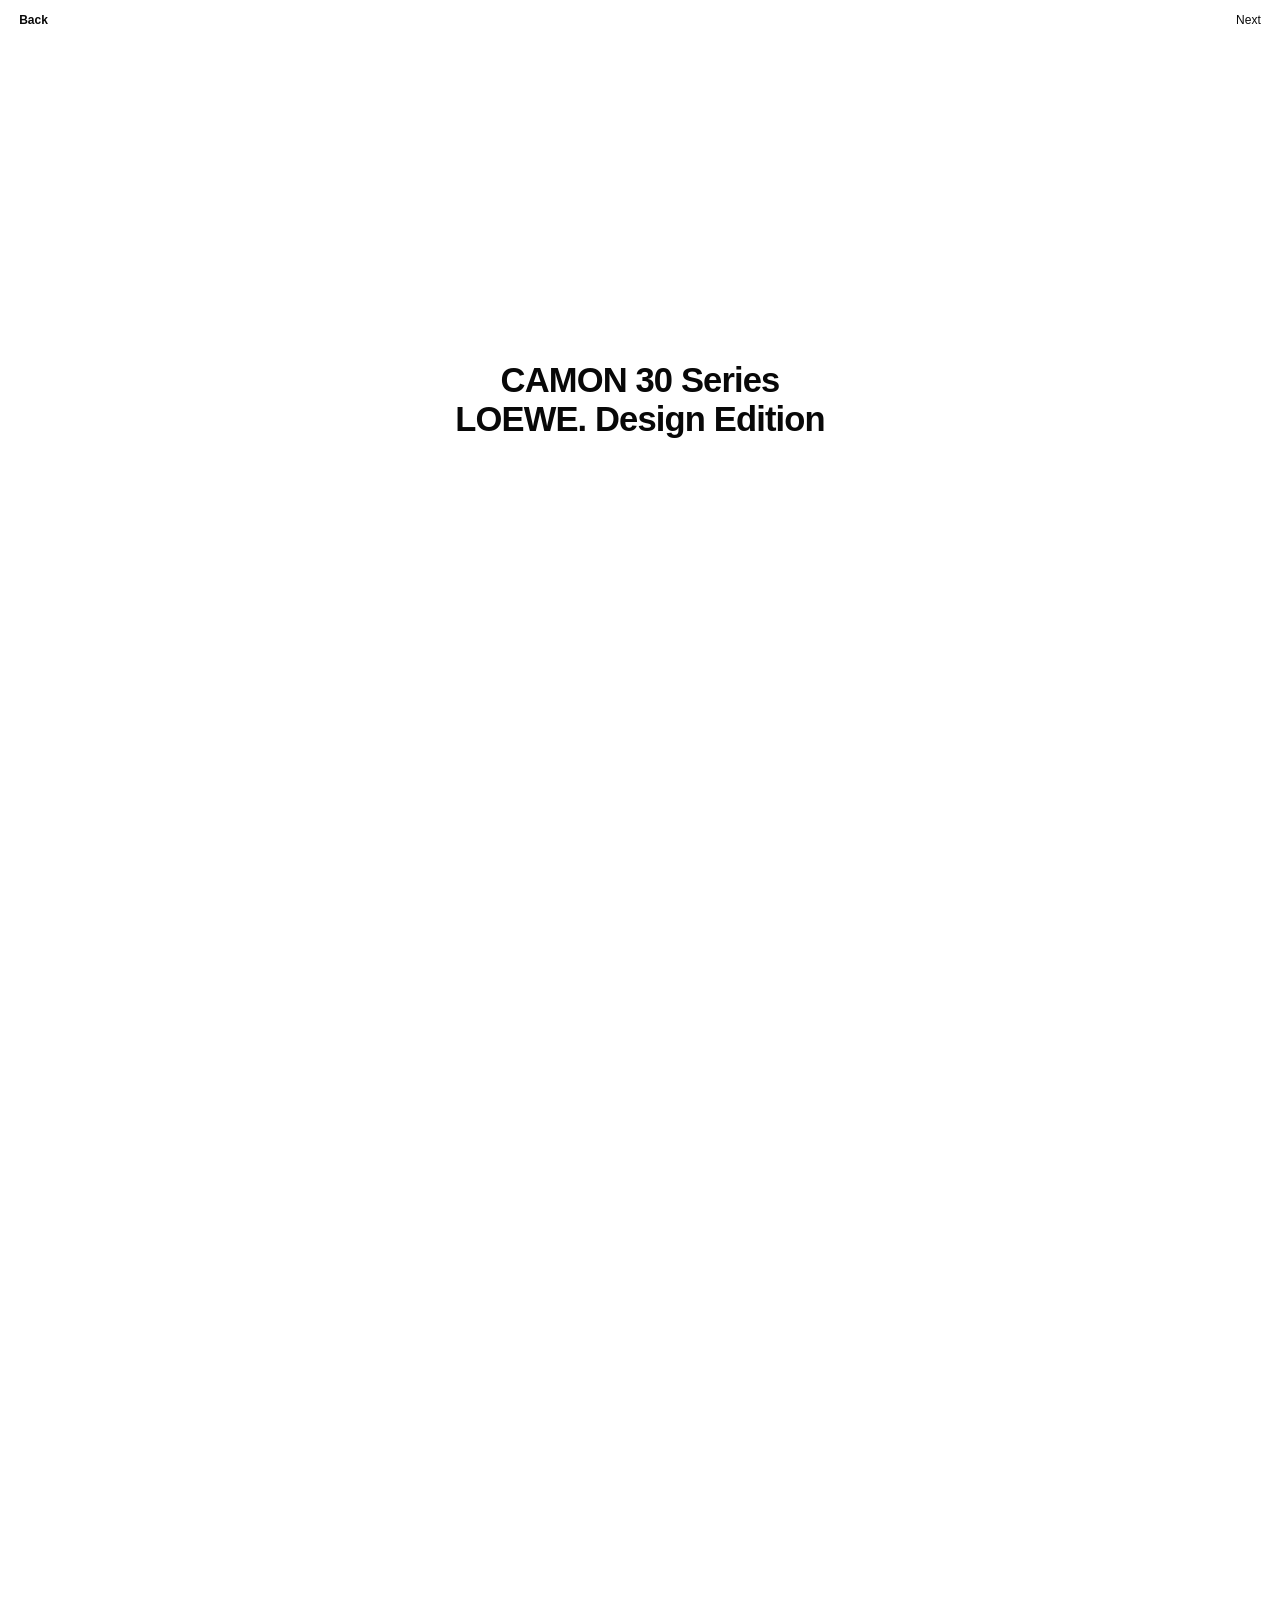
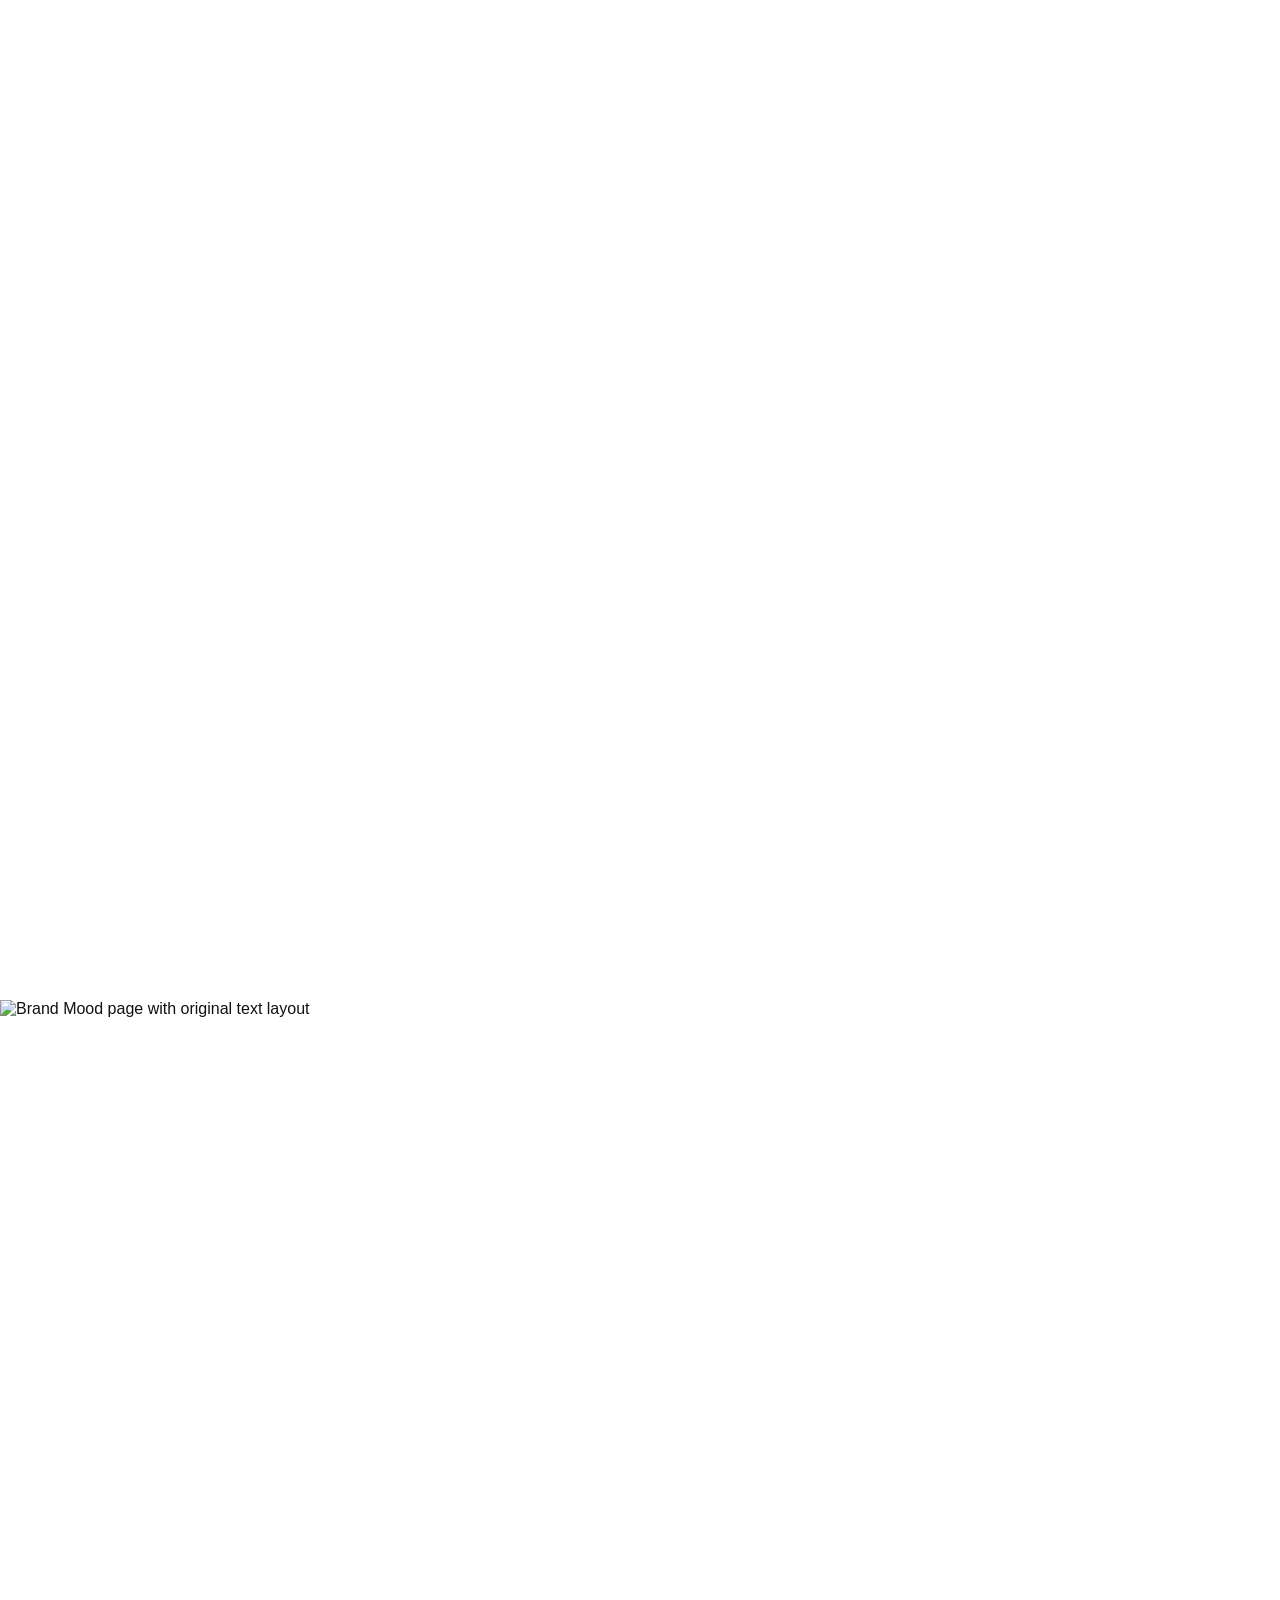
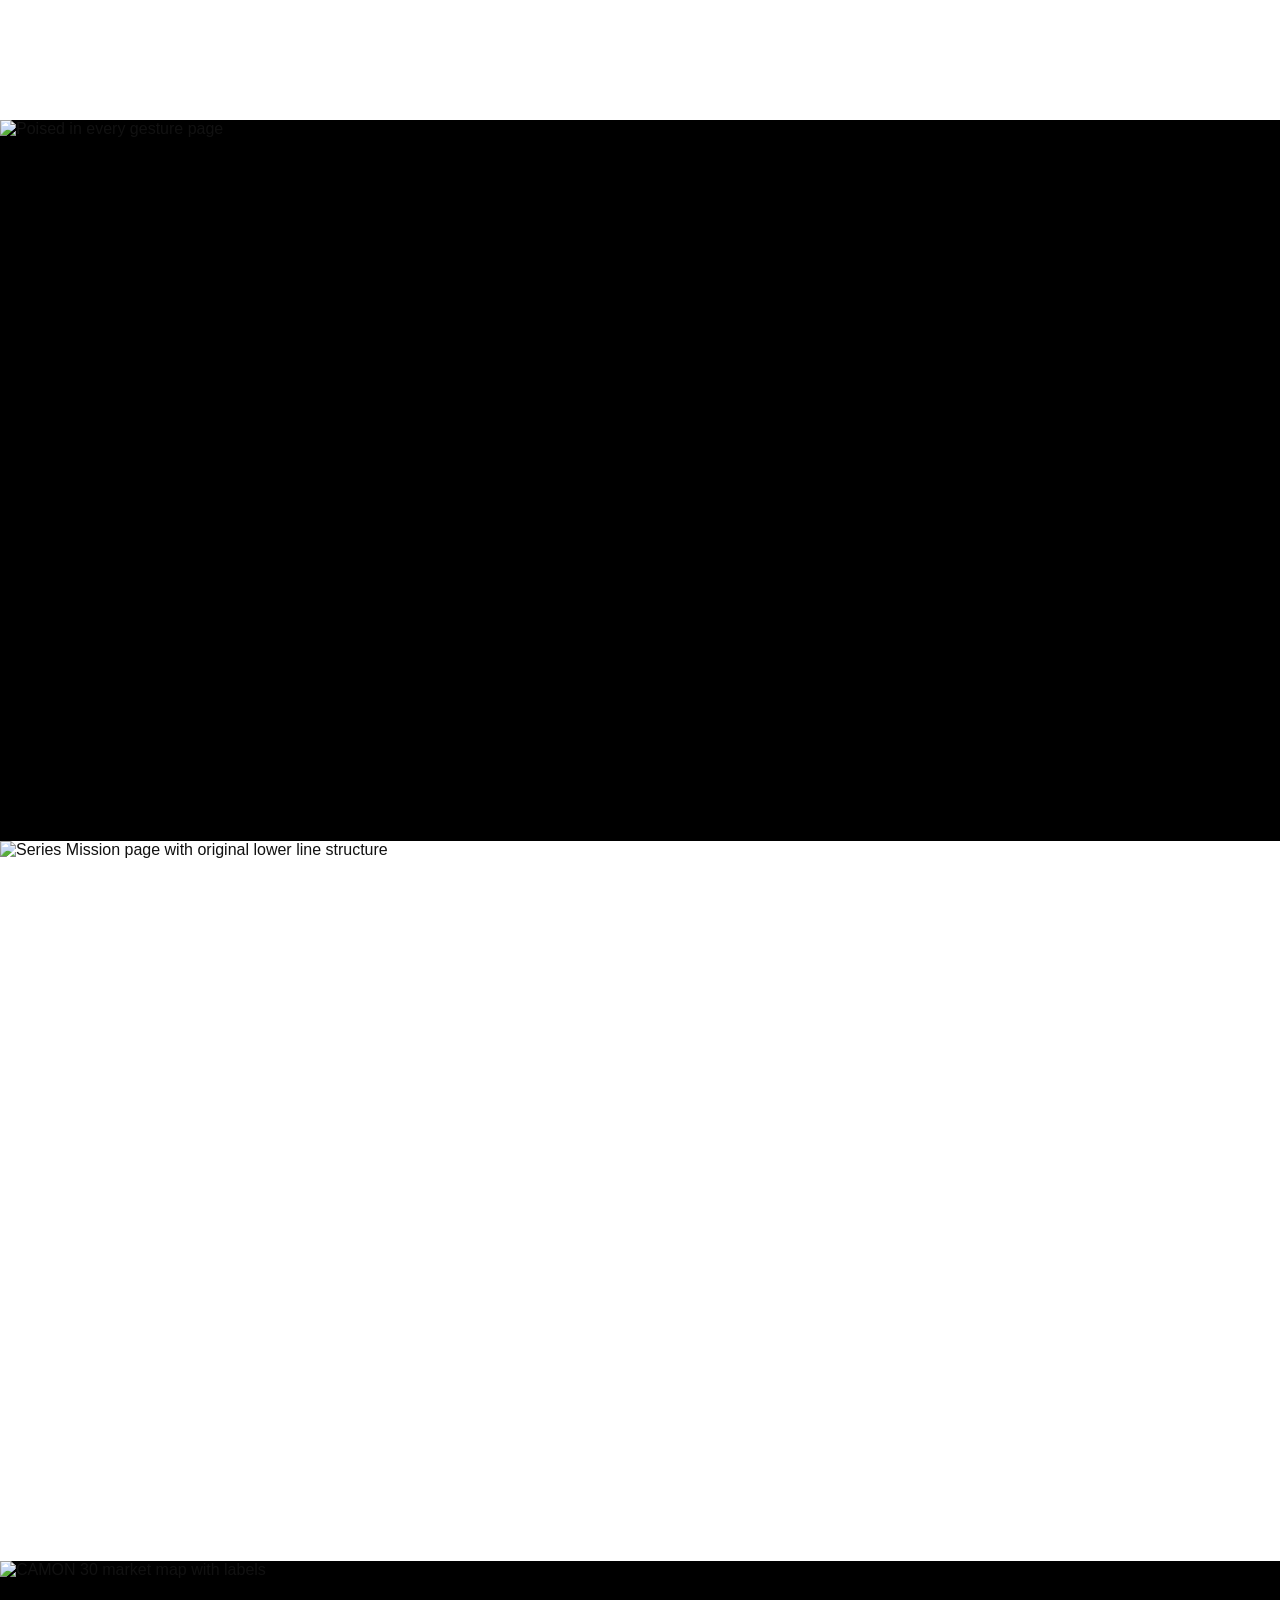
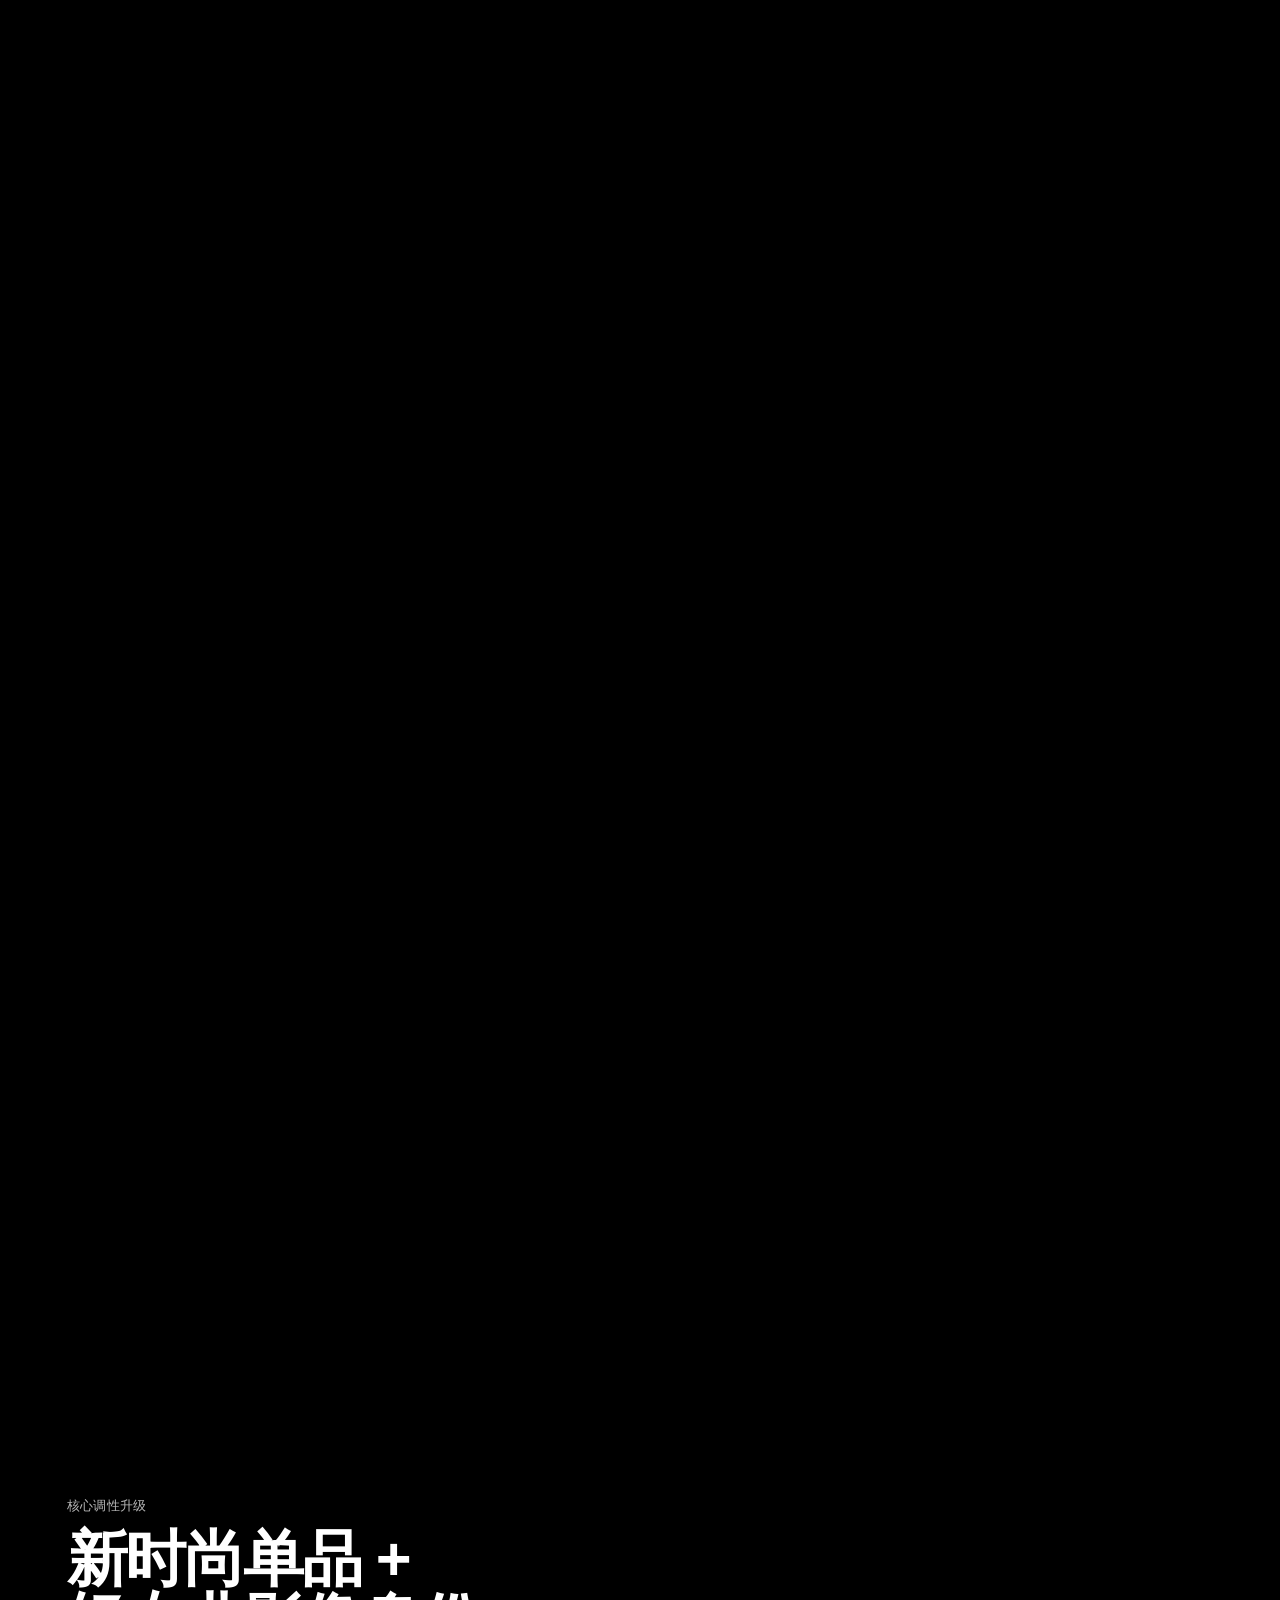
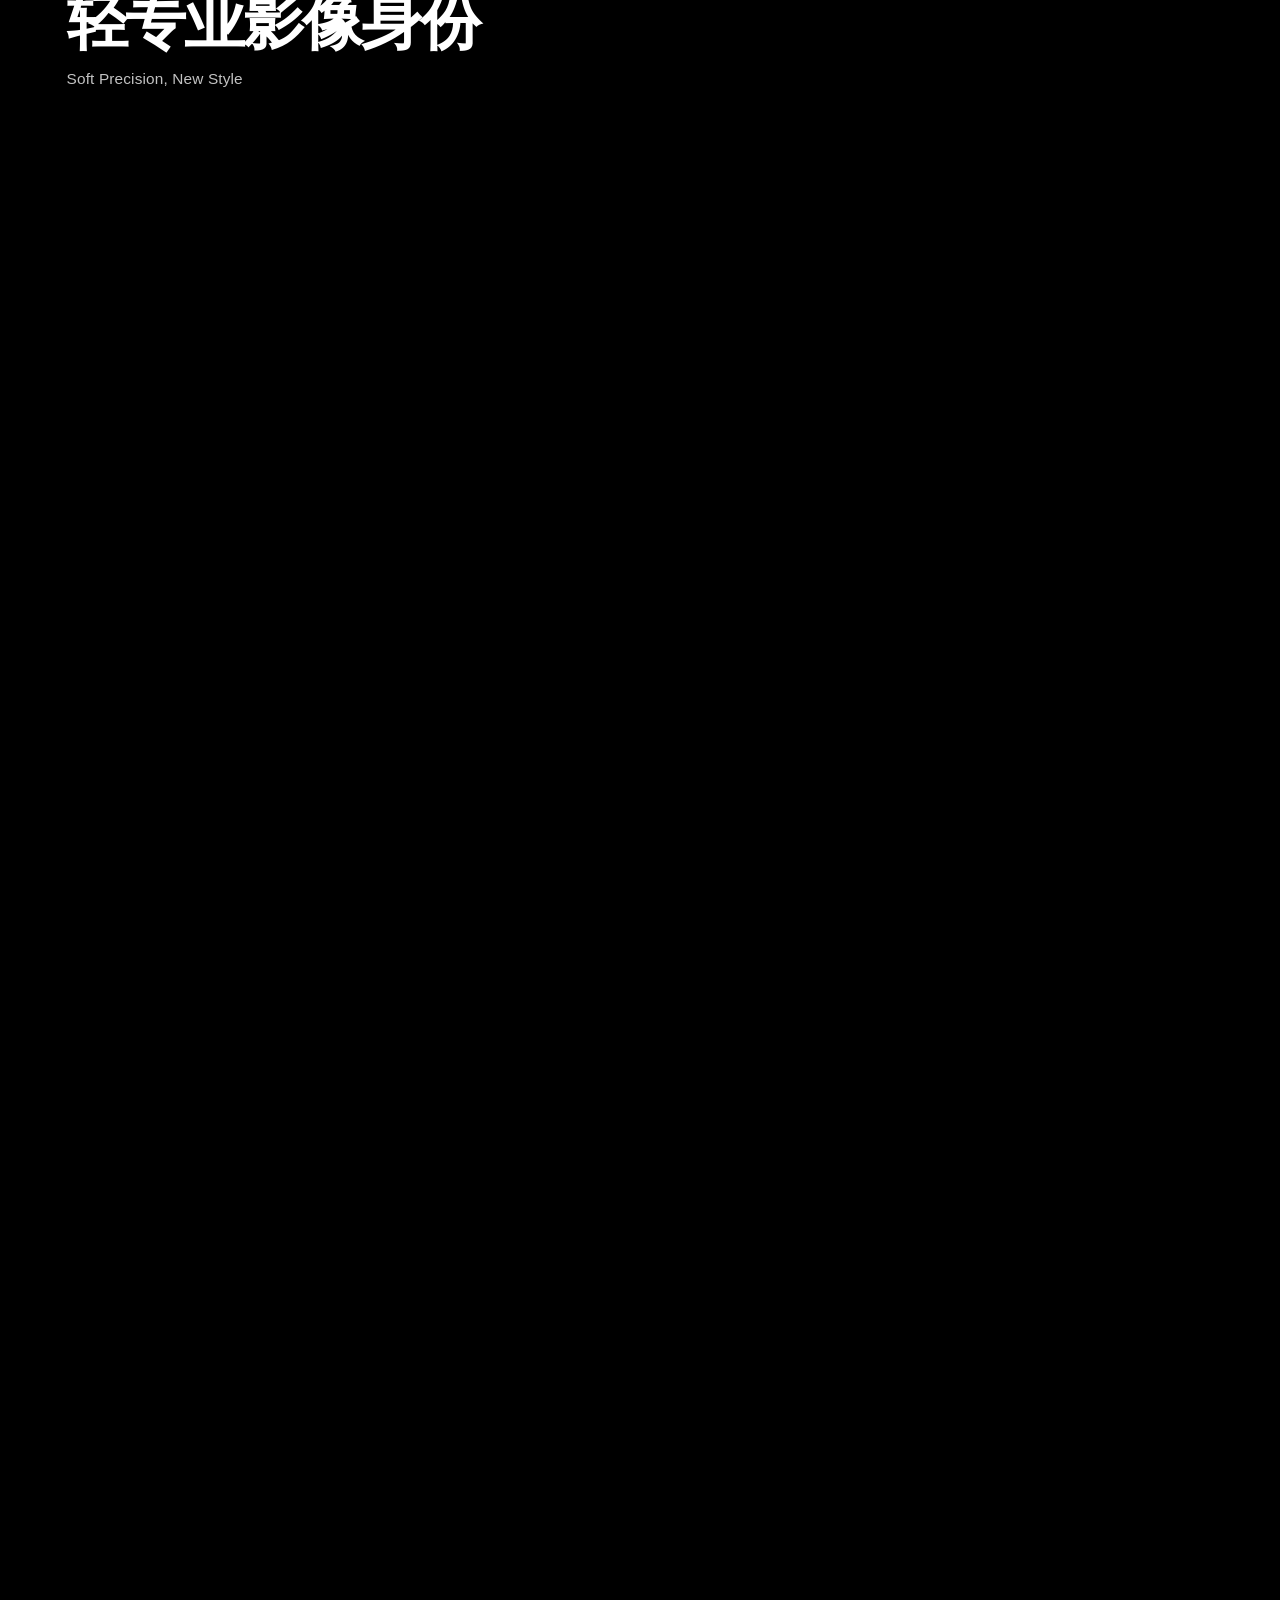
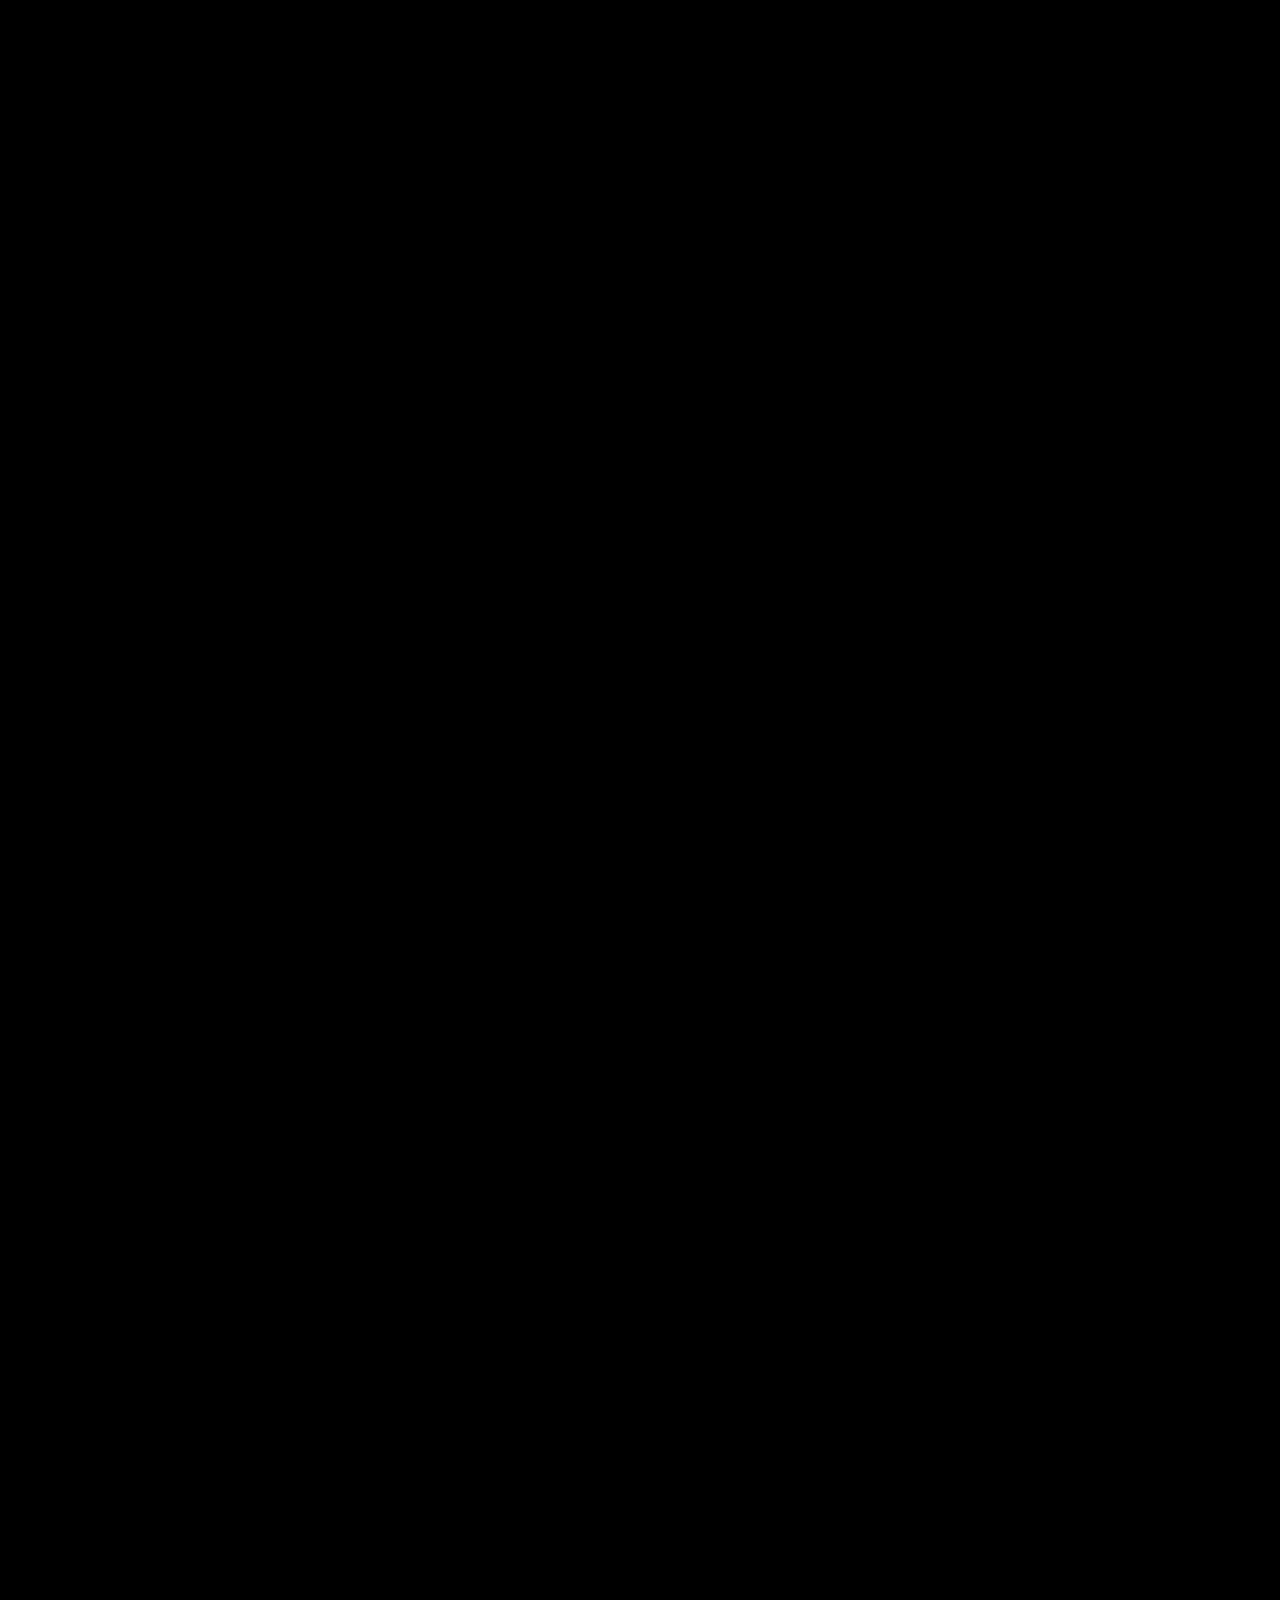
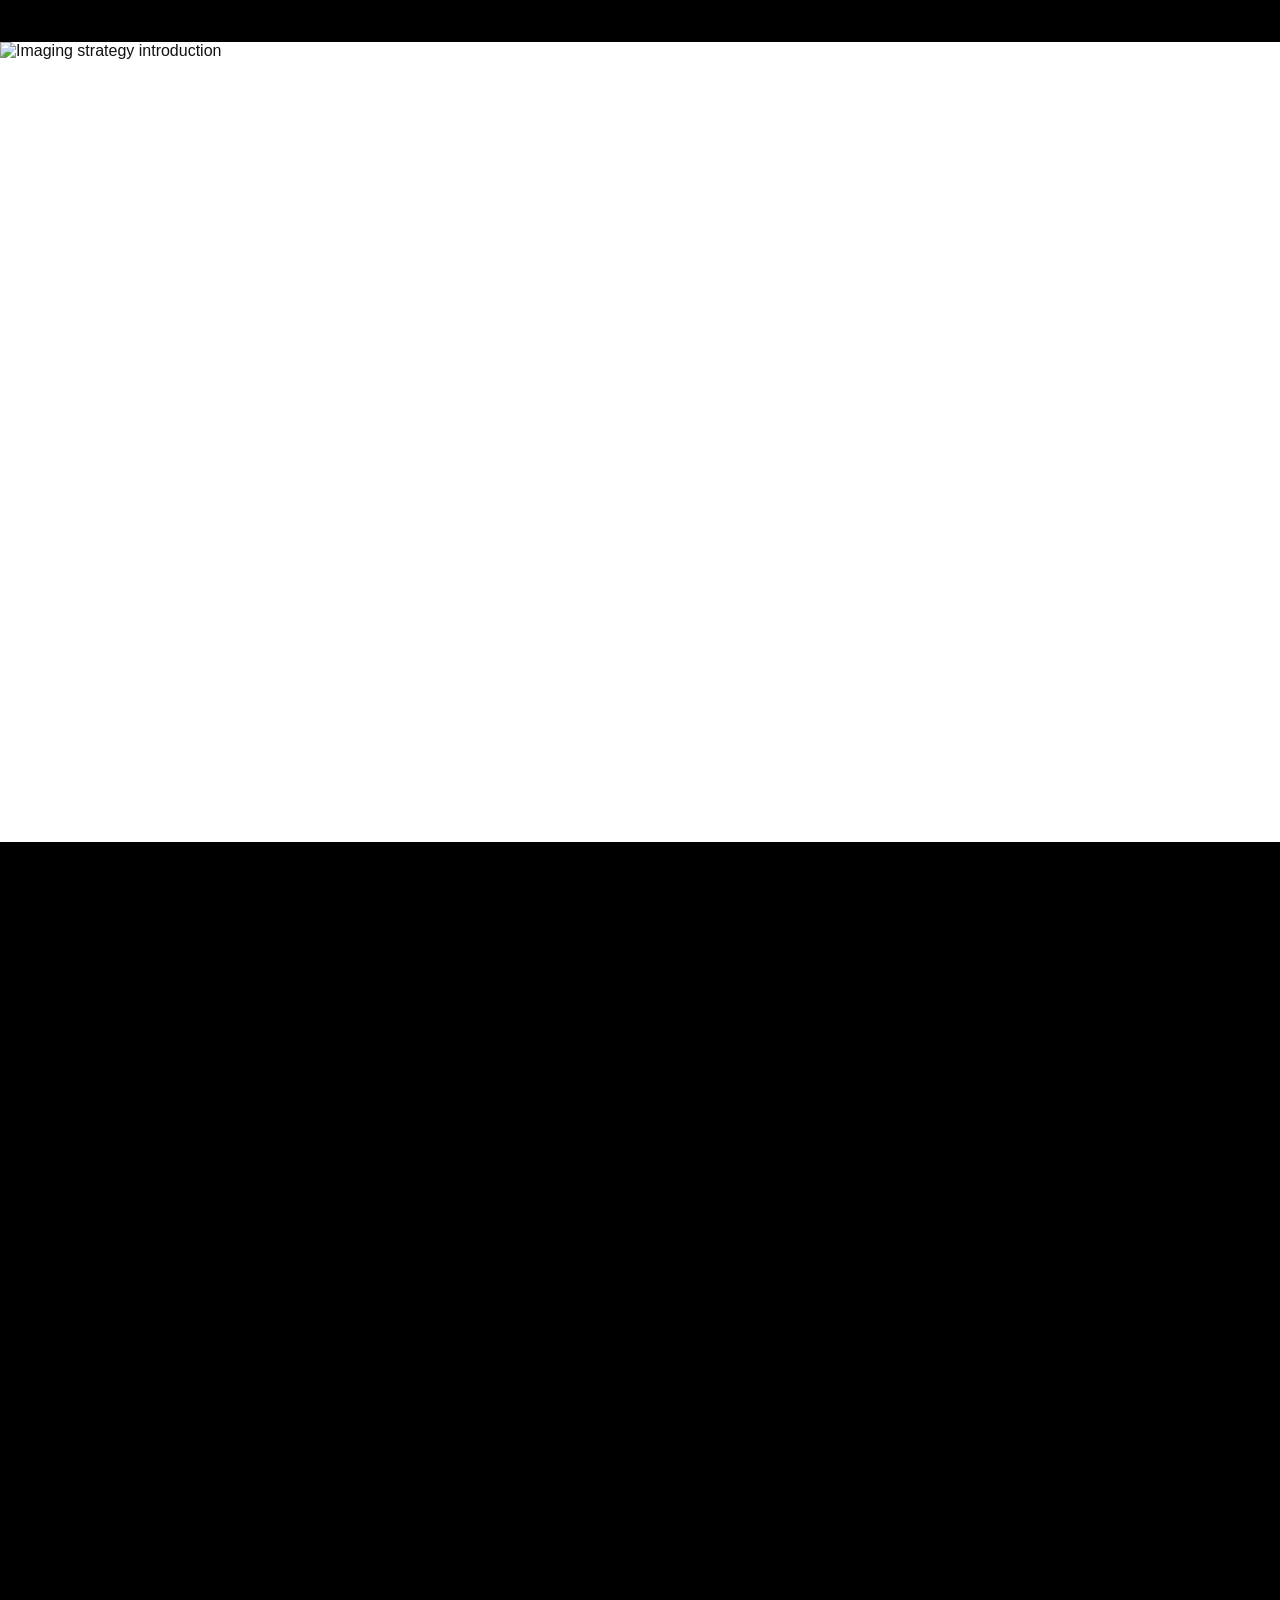
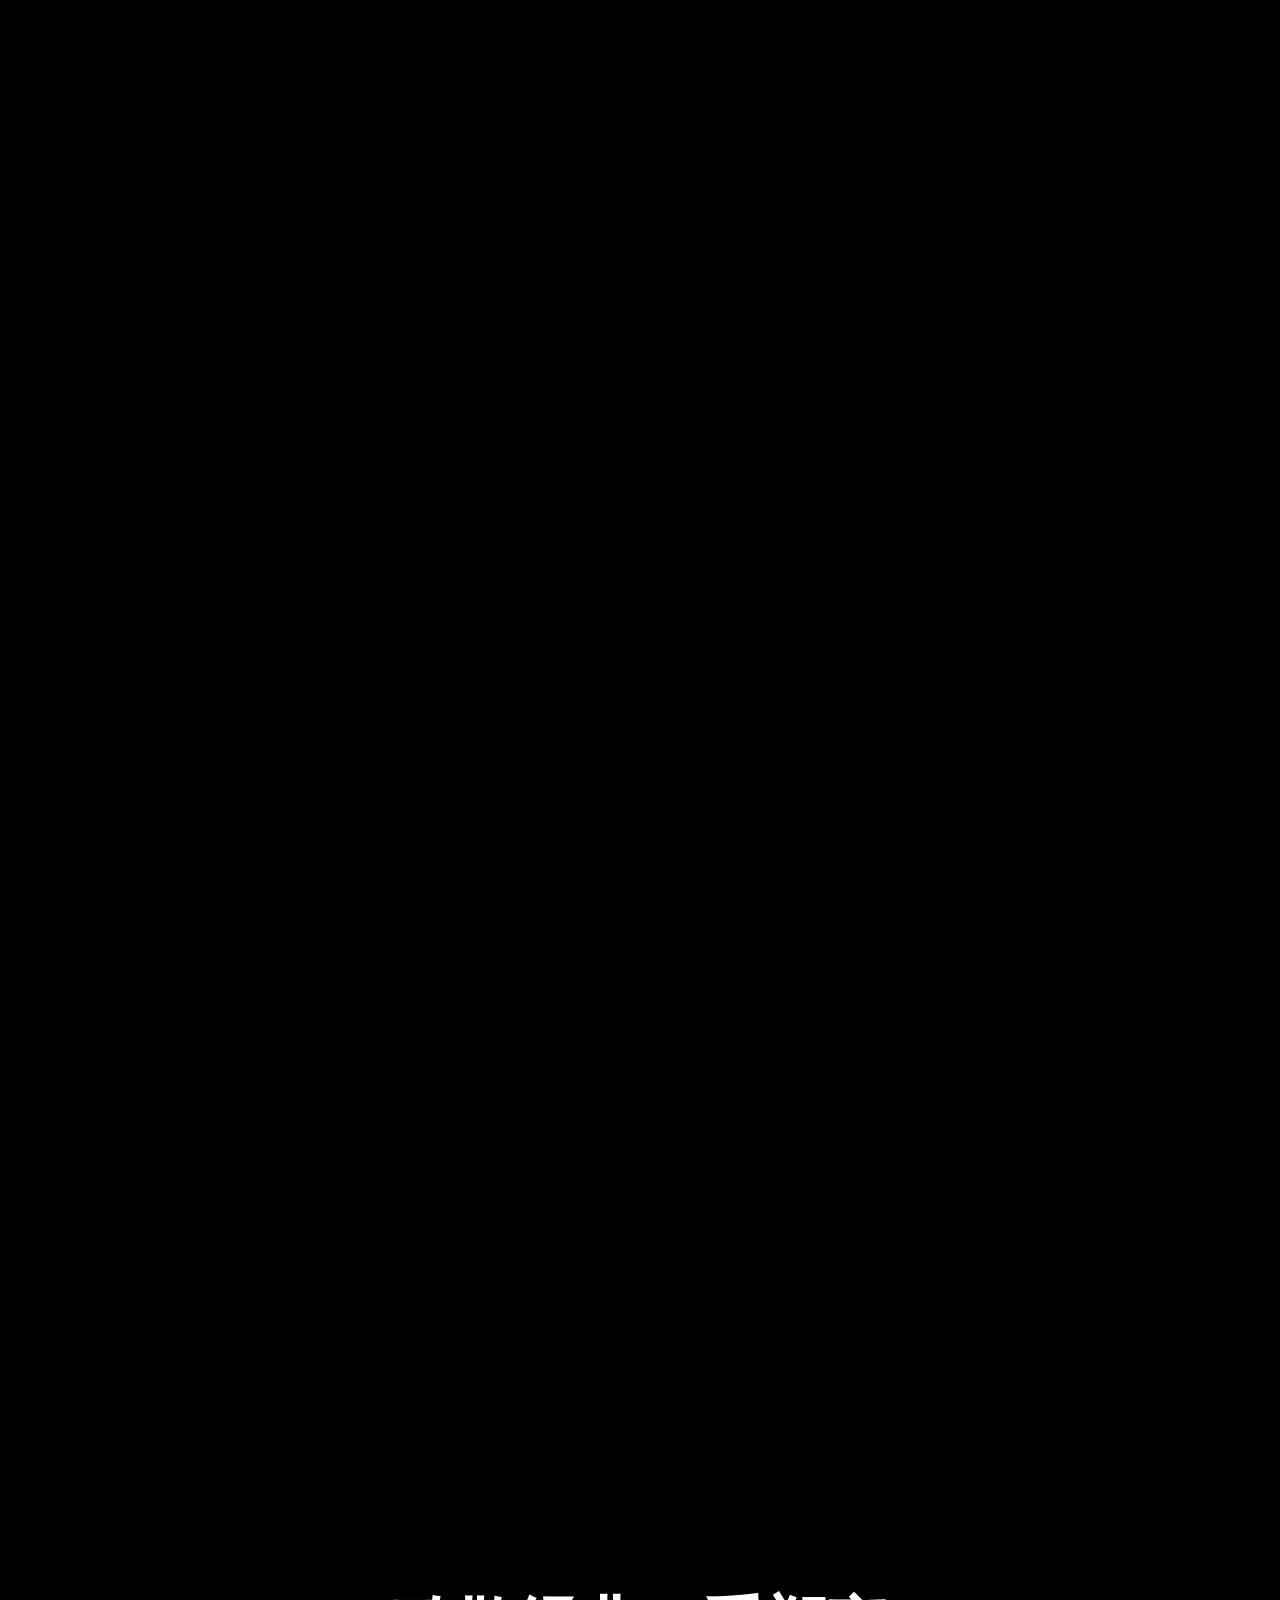
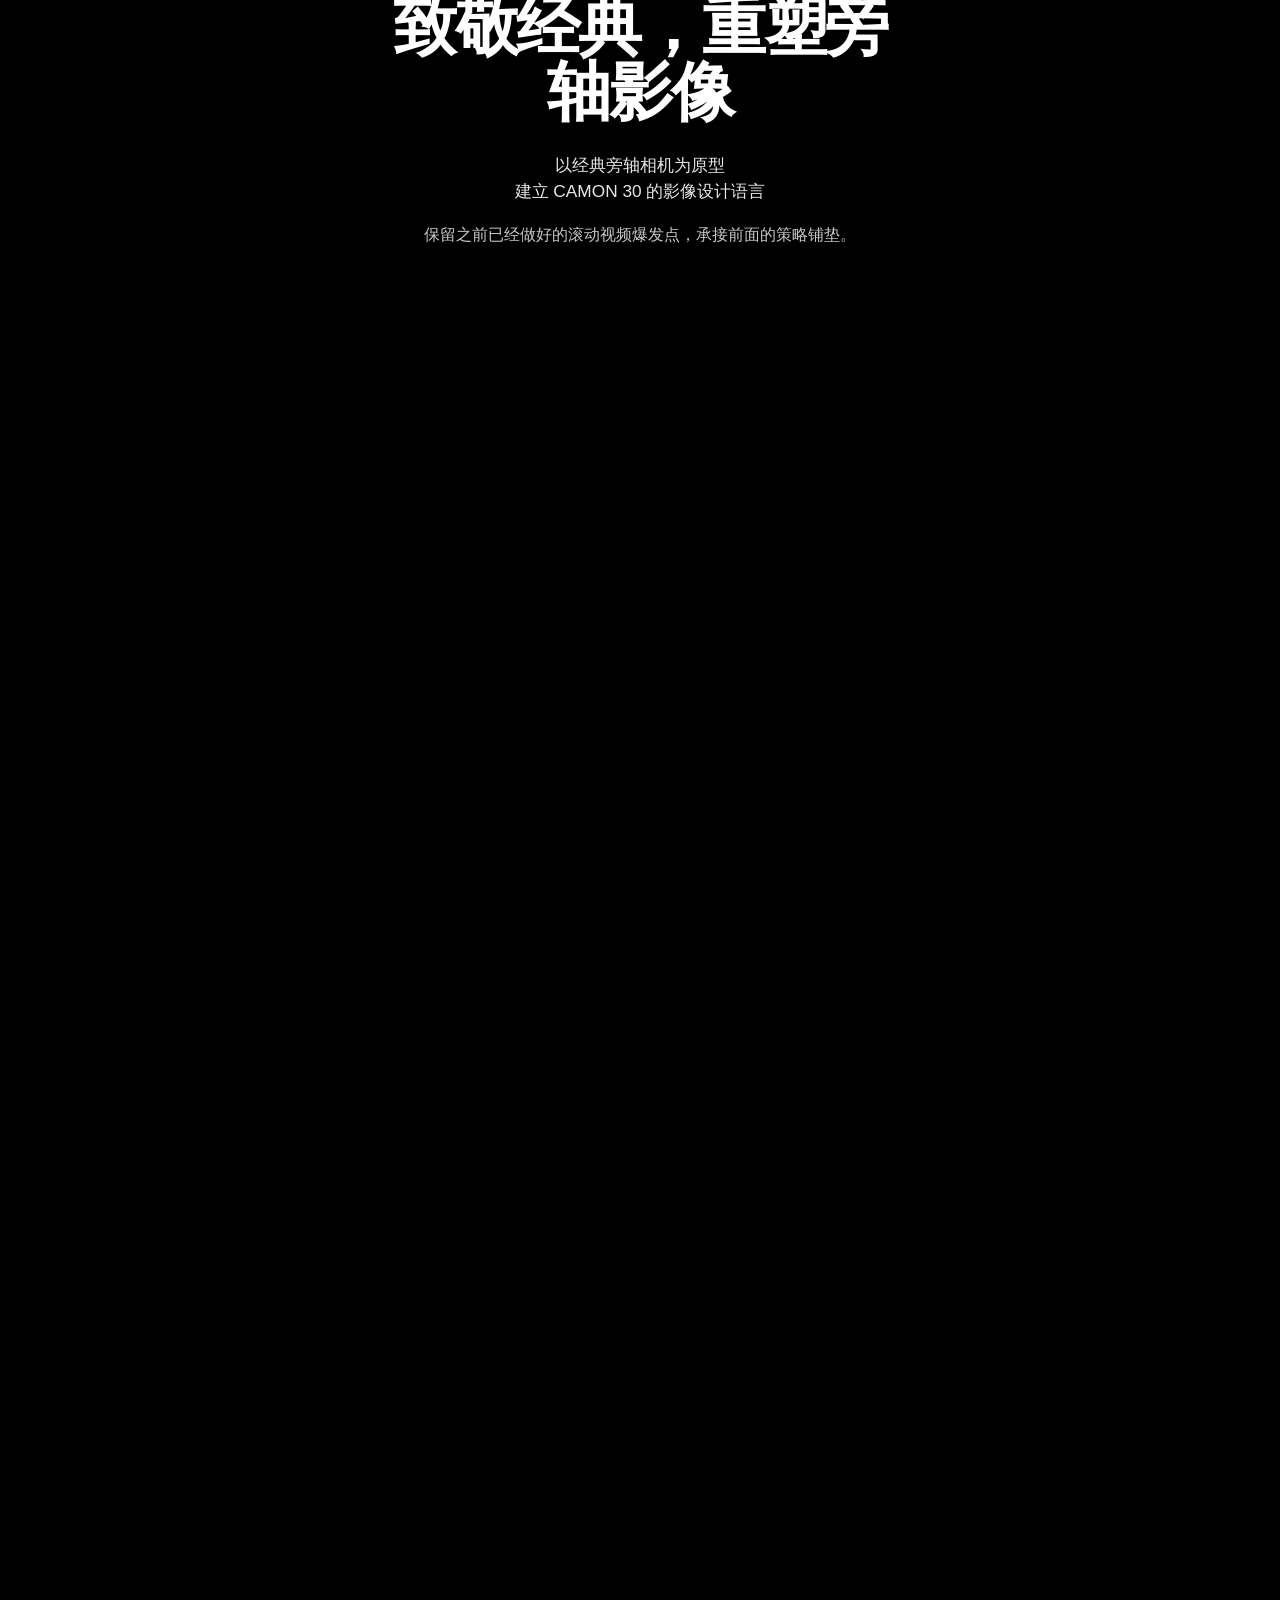
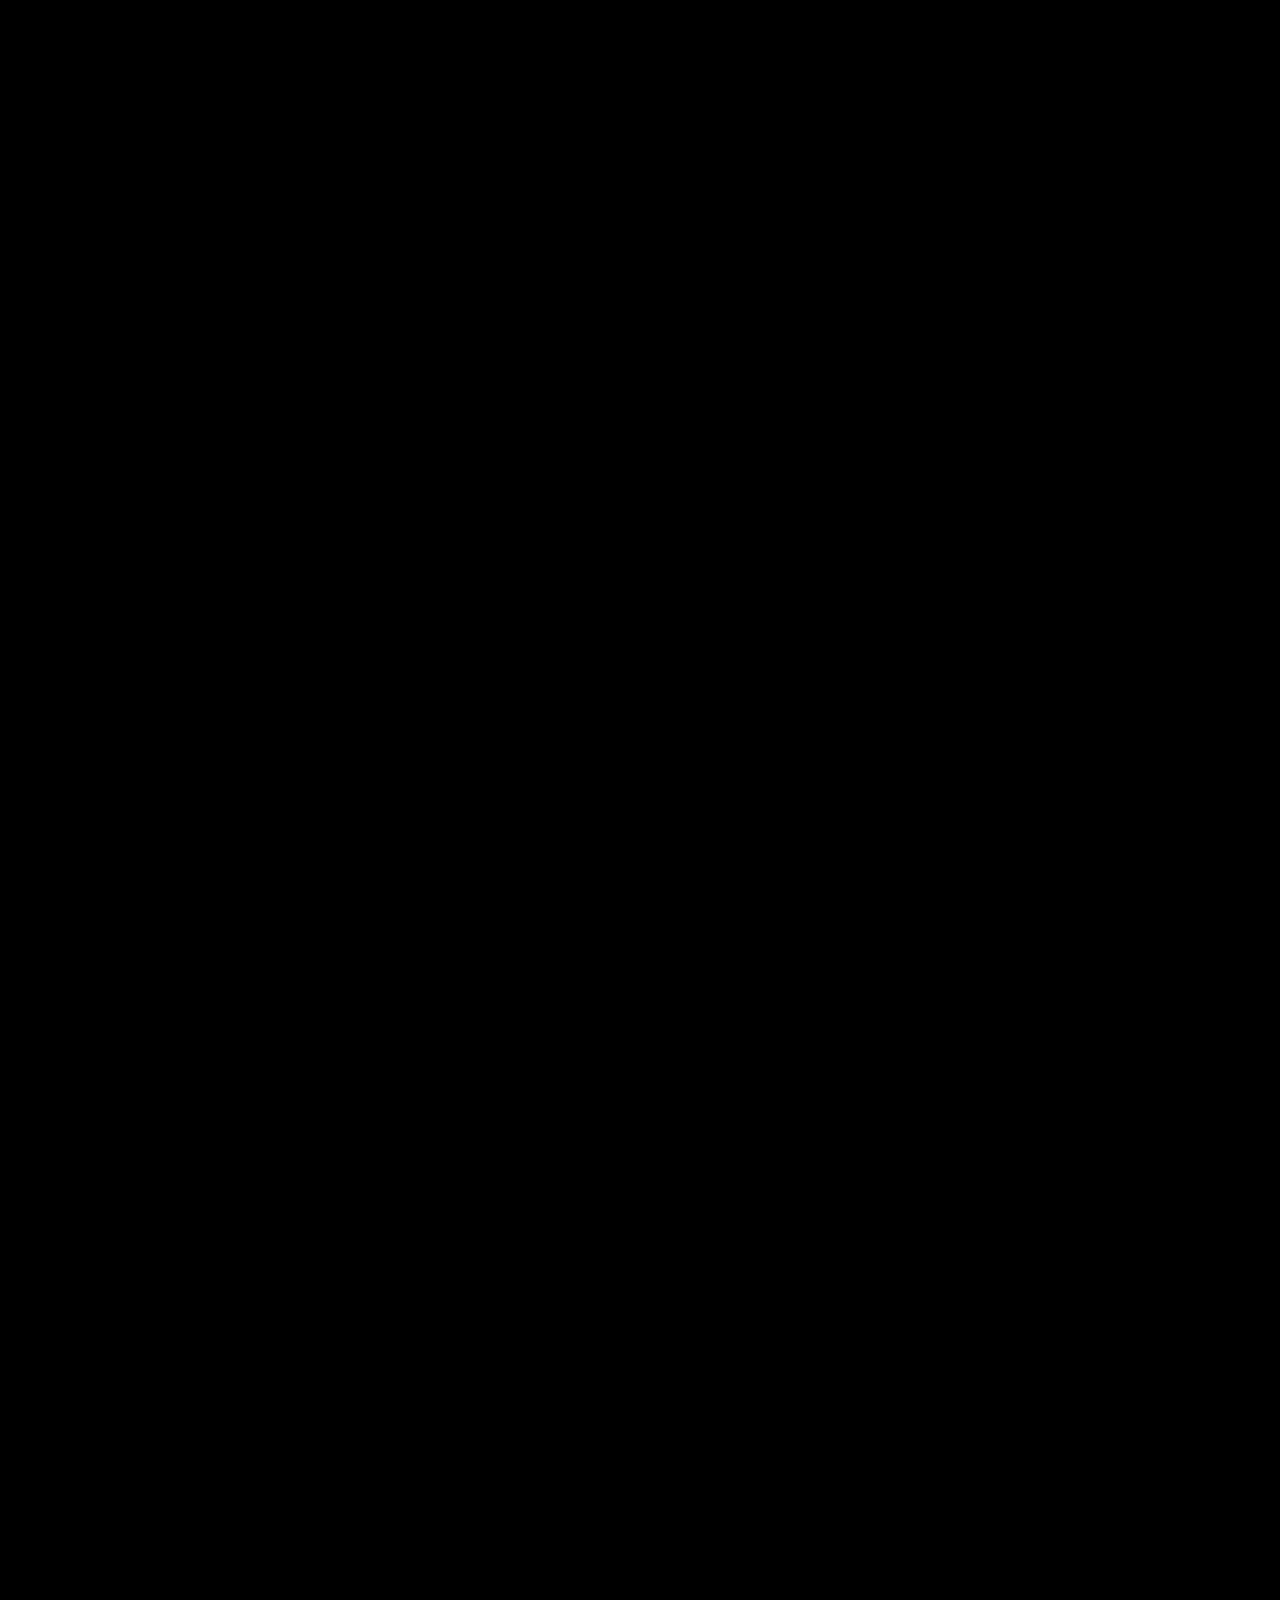
==== camon30.html @ e318d642 "Add files via upload" ====
<!doctype html>
<html lang="zh-CN" data-project="camon30" data-project-layout="fluid">
  <head>
    <meta charset="UTF-8" />
    <meta name="viewport" content="width=device-width, initial-scale=1.0" />
    <title>CAMON 30 Series | Restored Web Case</title>
    <meta name="description" content="CAMON 30 Series portfolio case restored against PPT/PDF layout with stable responsive framing and selective scroll interactions." />
    <link rel="stylesheet" href="./project-layout.css?v=20261016-layout5" />
<link rel="stylesheet" href="./camon30-layout.css?v=20261016-layout5" />
    <link rel="stylesheet" href="./camon30-opening.css?v=20261016-layout5" />
    <link rel="stylesheet" href="./camon30-titles.css?v=20261016-layout5" />
  <link rel="stylesheet" href="./loewe-sling-top.css?v=20261016-layout5" />
    <script src="./loewe-sling-top.js?v=20261016-footer1" defer></script>
    <link rel="stylesheet" href="./project-footer.css?v=20261016-footer1" />
    <link rel="stylesheet" href="./project-cursor.css?v=20261016-footer1" />
    <script src="./project-cursor.js?v=20261016-footer1" defer></script>
    </head>
  <body class="project-page project-page-light camon30-restored">
    <div class="site-shell project-shell">
      <header class="camon-opening-nav" id="top">
        <nav aria-label="CAMON 30 project navigation">
          <a href="./index.html#work">Back</a>
          <a href="#next-project">Next</a>
        </nav>
      </header>

      <main class="camon-restored-main">
        <a class="camon-home-fab" href="./index.html#work" aria-label="Back to portfolio home">Home</a>
        <section id="page-01" class="camon-opening is-white" aria-label="CAMON 30 opening">
          <div class="camon-opening-stage">
            <!-- Native text replaces the cover's baked copy and its selectable SVG overlay. -->
            <div class="camon-opening-heading" data-overlay-page="1">
              <h1><span>CAMON 30 Series</span><span>LOEWE. Design Edition</span></h1>
            </div>
            <figure class="camon-opening-image" aria-label="CAMON 30 product view">
              <img src="./assets/work/camon30/ppt-extract/slide01-img01.webp" width="1800" height="1800" alt="CAMON 30 Series 三款手机的正面与背面设计" decoding="async" fetchpriority="high" />
            </figure>
          </div>
        </section>

        <section id="page-02" class="hd-page is-white" aria-label="Brand mood">
          <img src="./assets/work/camon30/pdf-pages-hd/page-02.webp" width="2880" height="1621" alt="Brand Mood page with original text layout" loading="lazy" decoding="async" />
            <svg class="camon-title-patch " viewBox="0 0 2880 1621" preserveAspectRatio="xMidYMid meet" aria-label="品牌情绪" role="img">
              <rect x="84" y="118" width="290" height="110" fill="#fff" />
              <svg x="87" y="121" width="165" height="47" viewBox="88 178 165 47" overflow="hidden" aria-hidden="true">
                <image href="./assets/work/camon30/pdf-pages-hd/page-02.webp" width="2880" height="1621" />
              </svg>
            </svg>
        </section>

        <section id="page-03" class="hd-page is-black" aria-label="Poised in every gesture">
          <img src="./assets/work/camon30/pdf-pages-hd/page-03.webp" width="2880" height="1621" alt="Poised in every gesture page" loading="lazy" decoding="async" />
        </section>

        <section id="page-04" class="hd-page is-white" aria-label="Series mission">
          <img src="./assets/work/camon30/pdf-pages-hd/page-04.webp" width="2880" height="1621" alt="Series Mission page with original lower line structure" loading="lazy" decoding="async" />
            <svg class="camon-title-patch " viewBox="0 0 2880 1621" preserveAspectRatio="xMidYMid meet" aria-label="系列使命" role="img">
              <rect x="84" y="118" width="308" height="98" fill="#fff" />
              <svg x="87" y="121" width="167" height="47" viewBox="86 165 167 47" overflow="hidden" aria-hidden="true">
                <image href="./assets/work/camon30/pdf-pages-hd/page-04.webp" width="2880" height="1621" />
              </svg>
            </svg>
        </section>

        <section id="page-05" class="hd-page is-black" aria-label="CAMON 30 market map">
          <img src="./assets/work/camon30/pdf-pages-hd/page-05.webp" width="2880" height="1621" alt="CAMON 30 market map with labels" loading="lazy" decoding="async" />
        </section>

        <section id="page-06" class="hd-rise-sequence" data-hd-rise aria-label="User scenario upgrade to core style upgrade">
          <div class="hd-rise-sticky">
            <img class="hd-rise-black-stage" srcset="./assets/work/camon30/page06-ref/page06-ref-01.web-960.webp 960w, ./assets/work/camon30/page06-ref/page06-ref-01.web-1600.webp 1600w, ./assets/work/camon30/page06-ref/page06-ref-01.web.webp 3840w" sizes="100vw" src="./assets/work/camon30/page06-ref/page06-ref-01.web.webp" width="7680" height="4320" alt="User scenario upgrade black stage" loading="lazy" decoding="async" />
            <svg class="camon-title-patch is-rise-black" viewBox="0 0 7680 4320" preserveAspectRatio="xMidYMid meet" aria-label="用户场景升级" role="img">
              <rect x="215" y="312" width="1190" height="244" fill="#000" />
              <svg x="221" y="318" width="651" height="116" viewBox="245 437 651 116" overflow="hidden" aria-hidden="true">
                <image href="./assets/work/camon30/page06-ref/page06-ref-01.web.webp" width="7680" height="4320" />
              </svg>
            </svg>
            <div class="hd-rise-white-stage" aria-hidden="true">
              <img class="hd-rise-white-image" srcset="./assets/work/camon30/page06-ref/page06-ref-03.web-960.webp 960w, ./assets/work/camon30/page06-ref/page06-ref-03.web-1600.webp 1600w, ./assets/work/camon30/page06-ref/page06-ref-03.web.webp 3840w" sizes="100vw" src="./assets/work/camon30/page06-ref/page06-ref-03.web.webp" width="7680" height="4320" alt="" loading="lazy" decoding="async" />
            <svg class="camon-title-patch " viewBox="0 0 7680 4320" preserveAspectRatio="xMidYMid meet" aria-label="核心调性升级" role="img">
              <rect x="210" y="2097" width="1310" height="249" fill="#fff" />
              <svg x="221" y="2103" width="652" height="117" viewBox="219 2227 652 117" overflow="hidden" aria-hidden="true">
                <image href="./assets/work/camon30/page06-ref/page06-ref-03.web.webp" width="7680" height="4320" />
              </svg>
            </svg>
            </div>
          </div>
        </section>

        <section id="page-07" class="hd-tone-scroll" data-mood-scroll aria-label="CAMON 30 core style animated gallery">
          <div class="hd-tone-sticky">
            <div class="hd-tone-copy">
              <p>核心调性升级</p>
              <h2>新时尚单品 +<br />轻专业影像身份</h2>
              <span>Soft Precision, New Style</span>
            </div>
            <div class="hd-tone-gallery" aria-hidden="true">
              <img class="camon-float-card is-one" src="./assets/work/camon30/ppt-extract/slide07-img01.webp" alt="" />
              <img class="camon-float-card is-two" src="./assets/work/camon30/ppt-extract/slide07-img02.webp" alt="" />
              <img class="camon-float-card is-three" src="./assets/work/camon30/ppt-extract/slide08-img01.webp" alt="" />
              <img class="camon-float-card is-four" src="./assets/work/camon30/ppt-extract/slide08-img02.webp" alt="" />
              <img class="camon-float-card is-five" src="./assets/work/camon30/ppt-extract/slide08-img03.webp" alt="" />
              <img class="camon-float-card is-six" src="./assets/work/camon30/ppt-extract/slide09-img01.webp" alt="" />
              <img class="camon-float-card is-seven" src="./assets/work/camon30/ppt-extract/slide09-img02.webp" alt="" />
              <img class="camon-float-card is-eight" src="./assets/work/camon30/ppt-extract/slide09-img03.webp" alt="" />
            </div>
          </div>
        </section>

        <section id="imaging-evolution" class="hd-evolution" data-hd-evolution aria-label="Imaging strategy evolution">
          <div class="hd-evolution-sticky">
            <figure class="hd-evolution-frame">
              <div class="hd-evolution-layer is-intro camon-evolution-intro">
              <img src="./assets/work/camon30/pdf-pages-hd/page-10.webp" width="2880" height="1621" alt="Imaging strategy introduction" loading="lazy" decoding="async" />
              <svg class="camon-title-patch " viewBox="0 0 2880 1621" preserveAspectRatio="xMidYMid meet" aria-label="影像策略建立" role="img">
              <rect x="84" y="118" width="452" height="97" fill="#fff" />
              <svg x="87" y="122" width="250" height="46" viewBox="96 165 250 46" overflow="hidden" aria-hidden="true">
                <image href="./assets/work/camon30/pdf-pages-hd/page-10.webp" width="2880" height="1621" />
              </svg>
            </svg>
            </div>
              <img class="hd-evolution-layer is-roadmap" src="./assets/work/camon30/pdf-pages-hd/page-11.webp" width="2880" height="1621" alt="CAMON 17 to 20 ID design language wireframes" loading="lazy" decoding="async" />
              <img class="hd-evolution-layer is-camon30" src="./assets/work/camon30/pdf-pages-hd/page-12.webp" width="2880" height="1621" alt="CAMON 30 camera layout evolution appears as the fifth generation" loading="lazy" decoding="async" />
            </figure>
          </div>
        </section>

        <section id="page-13" class="project-scroll-film hd-video-break" data-scroll-film aria-label="CAMON 30 motion story">
          <div class="project-scroll-film-sticky">
            <video class="project-scroll-film-video" data-scroll-film-video muted playsinline preload="none" poster="./assets/work/camon30/camon30-scroll-story-poster.webp" disablepictureinpicture aria-label="CAMON 30 product motion sequence controlled by page scrolling">
              <source src="./assets/work/camon30/camon30-scroll-story.mp4" type="video/mp4" />
            </video>
            <div class="project-scroll-film-copy">
              <h2>致敬经典，重塑旁轴影像</h2>
              <p class="project-scroll-film-subtitle">以经典旁轴相机为原型<br />建立 CAMON 30 的影像设计语言</p>
              <p class="project-scroll-film-body">保留之前已经做好的滚动视频爆发点，承接前面的策略铺垫。</p>
            </div>
          </div>
        </section>

        <section id="transfer-story" class="hd-transfer-story" aria-label="Design transfer details">
          <div class="hd-transfer-head">
            <p>设计转化</p>
            <h2>ID → 设计语言 → 细节设计</h2>
          </div>

          <article class="hd-transfer-sequence" data-transfer-sequence aria-label="Rangefinder curve translation">
            <div class="hd-transfer-sticky">
              <div class="hd-transfer-copy-block">
                <p>经典旁轴相机顶部轮廓 → 提炼横向曲线与取景结构 → 转译为 CAMON 30 背部影像曲线</p>
                <h3>经典相机符号 / 旁轴相机设计</h3>
              </div>
              <div class="hd-transfer-visual-row">
                <figure class="hd-transfer-visual is-left">
                  <img src="./assets/work/camon30/ppt-extract/slide14-img03.webp" alt="Classic camera symbol reference" loading="lazy" decoding="async" />
                </figure>
                <figure class="hd-transfer-visual is-right">
                  <img src="./assets/work/camon30/ppt-extract/slide14-img02.webp" alt="CAMON 30 back camera curve translation" loading="lazy" decoding="async" />
                </figure>
              </div>
            </div>
          </article>

          <article class="hd-transfer-sequence" data-transfer-sequence aria-label="Knurling and metal deco translation">
            <div class="hd-transfer-sticky">
              <div class="hd-transfer-copy-block">
                <p>变焦拨盘刻纹 → 提炼精密滚花肌理 → 转译为金属摄像头 Deco</p>
                <h3>精密 Deco 刻纹 / 铝合金 + 不锈钢 DECO</h3>
              </div>
              <div class="hd-transfer-visual-row">
                <figure class="hd-transfer-visual is-left">
                  <img src="./assets/work/camon30/ppt-extract/slide15-img01.webp" alt="Zoom dial texture reference" loading="lazy" decoding="async" />
                </figure>
                <figure class="hd-transfer-visual is-right">
                  <img src="./assets/work/camon30/ppt-extract/slide15-img02.webp" alt="Metal camera deco translation" loading="lazy" decoding="async" />
                </figure>
              </div>
            </div>
          </article>

          <article class="hd-transfer-sequence" data-transfer-sequence aria-label="RGB recording light translation">
            <div class="hd-transfer-sticky">
              <div class="hd-transfer-copy-block">
                <p>独创 RGB 视频录制灯 → 提炼拍摄提示与交互信号 → 转译为智能呼吸红色标识</p>
                <h3>单反呼吸特征 / 红色标识</h3>
              </div>
              <div class="hd-transfer-visual-row">
                <figure class="hd-transfer-visual is-left">
                  <img src="./assets/work/camon30/ppt-extract/slide16-img01.webp" alt="RGB recording light reference" loading="lazy" decoding="async" />
                </figure>
                <figure class="hd-transfer-visual is-right">
                  <img srcset="./assets/work/camon30/design-transfer-03-right.web-960.webp 960w, ./assets/work/camon30/design-transfer-03-right.web-1600.webp 1600w, ./assets/work/camon30/design-transfer-03-right.web.webp 2880w" sizes="100vw" src="./assets/work/camon30/design-transfer-03-right.web.webp" alt="Red signal translation on CAMON 30" loading="lazy" decoding="async" />
                </figure>
              </div>
            </div>
          </article>
        </section>

        <section id="leather-cmf" class="hd-page is-white" aria-label="Marble leather CMF">
          <img src="./assets/work/camon30/pdf-pages-hd/page-17.webp" width="2880" height="1621" alt="Marble leather CMF page with right side selection panels" loading="lazy" decoding="async" />
        </section>

        <footer id="next-project" class="project-footer" tabindex="-1" aria-label="Project closing">
<div class="footer-meta">
        <a class="footer-back" href="./index.html#work">Back</a>
        <address class="footer-contact">
          <a href="tel:18591415719">Tel：18591415719</a>
          <a href="mailto:1648937063@qq.com">Email：1648937063@qq.com</a>
        </address>
        <div class="footer-actions">
          <span class="sling-top">
            <svg class="sling-fx" viewBox="-40 -40 80 80" aria-hidden="true">
              <path class="sling-band" /><circle class="sling-well" r="33" />
              <circle class="sling-power" r="33" pathLength="1" stroke-dasharray="0 1" transform="rotate(-90)" />
            </svg>
            <a class="footer-top" href="#top" draggable="false" aria-label="Back to top" aria-describedby="sling-top-hint" title="点击回顶部，或向下拉动后松手">
              <span class="sling-face"><svg viewBox="0 0 24 24" width="23" height="23" aria-hidden="true"><path d="M12 20V4m-7 7 7-7 7 7" fill="none" stroke="currentColor" stroke-width="2" stroke-linecap="round" stroke-linejoin="round" /></svg><span>TOP</span></span>
            </a>
            <span class="sr-only" id="sling-top-hint">点击或按 Enter 返回顶部，也可以向下拉动蓄力后松手；按 Escape 取消拖动。</span>
          </span>
          <a class="footer-next" href="./loewe.html" aria-label="Next project: CAMON 30 LOEWE Design Edition">Next</a>
        </div>
      </div>
        </footer>
      </main>
    </div>
    <script src="./media-loading.js"></script>
    <script src="./camon30-opening.js?v=20261016-layout5"></script>
    <script src="./assets/work/camon30/camon30-text-overlays.js?v=20261016-layout5"></script>
    <script src="./camon30-interactions.js?v=20261016-layout5"></script>
  </body>
</html>
---- project-layout.css ----
/* Detail-page contract. Homepage is deliberately not enrolled. */
html[data-project] { --project-unit:calc(100vw / 1440); --project-board-height:calc(var(--project-unit) * 900); --project-page-space:calc(var(--project-unit) * 60); }
html[data-project-layout="zoom"] { --project-unit:1px; }
html[data-project] body { text-size-adjust:100%; -webkit-text-size-adjust:100%; }
---- camon30-layout.css ----
/* CAMON30 effective desktop composition, normalized to the shared 1440-unit contract.
   This replaces the shared legacy stylesheet for this page only. Source boards include their own margins. */
:root{--bg: #050505; --bg-soft: #0e0e0e; --panel: #151515; --panel-2: #1d1d1d; --line: rgba(255, 255, 255, 0.16); --line-strong: rgba(255, 255, 255, 0.32); --text: #f5f5f2; --muted: #8f8f8c; --dim: #5f5f5b; --accent: #f5f5f2; --accent-deep: #8f8f8c; --max: calc(var(--project-unit) * 1220); --radius: calc(var(--project-unit) * 24); font-family: Inter, "SF Pro Display", "Segoe UI", "Microsoft YaHei", Arial, sans-serif;}
*{box-sizing: border-box;}
html{scroll-behavior: smooth;}
body{margin: 0px; background: var(--bg); color: var(--text); overflow-x: hidden;}
a{color: inherit; text-decoration: none;}
img{display: block; max-width: 100%;}
.site-shell{min-height: calc(var(--project-unit) * 900); background: radial-gradient(circle at 75% 0%, rgba(255, 255, 255, 0.08), transparent calc(var(--project-unit) * 448)), linear-gradient(rgb(5, 5, 5) 0%, rgb(16, 16, 16) 45%, rgb(5, 5, 5) 100%);}
:root{--page-gutter: clamp(calc(var(--project-unit) * 24), 3.2vw, calc(var(--project-unit) * 46));}
:root{--accent: #f5f5f2; --accent-deep: #8f8f8c;}
.site-shell{background: rgb(5, 5, 5);}
:root{--page-gutter: clamp(calc(var(--project-unit) * 46), 3vw, calc(var(--project-unit) * 72));}
.project-shell{background: rgb(3, 3, 3); color: var(--text);}
.next-actions{display: flex; flex-wrap: wrap; gap: calc(var(--project-unit) * 14); margin-top: calc(var(--project-unit) * 44);}
.next-actions a{display: inline-flex; align-items: center; min-height: calc(var(--project-unit) * 42); padding: 0px calc(var(--project-unit) * 16); border: calc(var(--project-unit) * 1) solid rgba(255, 255, 255, 0.24); color: var(--text); font-size: calc(var(--project-unit) * 12); font-weight: 800; letter-spacing: 0.12em; text-transform: uppercase;}
.next-actions a:hover{background: var(--text); color: rgb(5, 5, 5);}
html[data-lang="zh"] .next-actions a{letter-spacing: 0.05em;}
.project-page-light{background: rgb(255, 255, 255); color: rgb(17, 17, 17);}
.project-page-light .project-shell{background: rgb(255, 255, 255); color: rgb(17, 17, 17);}
.project-page-light .next-actions a{border-color: rgba(0, 0, 0, 0.24); color: rgb(17, 17, 17);}
.project-page-light .next-actions a:hover{background: rgb(17, 17, 17); color: rgb(255, 255, 255);}
.project-scroll-film{position: relative; height: calc(var(--project-unit) * 3600); background: rgb(0, 0, 0);}
.project-scroll-film-sticky{position: sticky; top: 0px; width: 100%; height: calc(var(--project-unit) * 900); overflow: hidden; background: rgb(0, 0, 0);}
.project-scroll-film-video{display: block; width: 100%; height: 100%; object-fit: cover; object-position: center center; background: rgb(0, 0, 0);}
@media (prefers-reduced-motion: reduce), (max-aspect-ratio: 1/1){.project-scroll-film{height: calc(var(--project-unit) * 900);}}
@media (prefers-reduced-motion: reduce), (max-aspect-ratio: 1/1){.project-scroll-film-sticky{position: relative;}}
.project-scroll-film-video{filter: brightness(0.48) saturate(0.88);}
.project-scroll-film-copy{position: absolute; z-index: 2; inset: 0px; display: grid; place-content: center; justify-items: center; padding: clamp(calc(var(--project-unit) * 28), 6vw, calc(var(--project-unit) * 96)); color: rgb(255, 255, 255); text-align: center; pointer-events: none;}
.project-scroll-film-copy h2{max-width: calc(var(--project-unit) * 1120); margin: 0px; font-size: clamp(calc(var(--project-unit) * 48), 6.8vw, calc(var(--project-unit) * 108)); font-weight: 600; line-height: 0.98; letter-spacing: -0.045em; text-shadow: rgba(0, 0, 0, 0.38) 0px calc(var(--project-unit) * 4) calc(var(--project-unit) * 30);}
.project-scroll-film-subtitle{max-width: calc(var(--project-unit) * 920); margin: clamp(calc(var(--project-unit) * 28), calc(var(--project-unit) * 36), calc(var(--project-unit) * 48)) 0px 0px; color: rgba(255, 255, 255, 0.9); font-size: clamp(calc(var(--project-unit) * 15.4), 1.265vw, calc(var(--project-unit) * 19.8)); font-weight: 500; line-height: 1.4;}
.project-scroll-film-body{max-width: calc(var(--project-unit) * 820); margin: clamp(calc(var(--project-unit) * 18), calc(var(--project-unit) * 23.4), calc(var(--project-unit) * 30)) 0px 0px; color: rgba(255, 255, 255, 0.7); font-size: clamp(calc(var(--project-unit) * 15.4), 1.265vw, calc(var(--project-unit) * 19.8)); line-height: 1.75;}
.project-scroll-film-copy h2{max-width: none; font-size: calc(var(--project-unit) * 64); line-height: 1; letter-spacing: -0.045em; white-space: nowrap;}
.project-scroll-film{height: calc(var(--project-unit) * 4500);}
.project-scroll-film-sticky{z-index: 1;}
@media (prefers-reduced-motion: reduce), (max-aspect-ratio: 1/1){.project-scroll-film{height: calc(var(--project-unit) * 900);}}
.project-page-light{--camon-canvas: #f5f5f7; --camon-card: #ffffff; --camon-ink: #1d1d1f; --camon-secondary: #6e6e73; --camon-lavender: #a77bd4; --camon-mist-blue: #7f9bc8; --camon-sage: #729b72; --camon-card-radius: 0px;}
.project-page-light .next-actions a{border-color: transparent; background: var(--camon-card); box-shadow: rgba(0, 0, 0, 0.05) 0px calc(var(--project-unit) * 8) calc(var(--project-unit) * 24);}
.camon-float-card{position: absolute; width: clamp(calc(var(--project-unit) * 180), 23vw, calc(var(--project-unit) * 320)); height: clamp(calc(var(--project-unit) * 240), 34vw, calc(var(--project-unit) * 470)); object-fit: cover; box-shadow: rgba(0, 0, 0, 0.32) 0px calc(var(--project-unit) * 34) calc(var(--project-unit) * 70); transform: translate3d(0, calc(var(--float-y, 140) * 1%), 0) scale(var(--float-scale, 1)); opacity: var(--float-opacity, 0); will-change: transform, opacity;}
.camon-float-card.is-one{left: 2%; top: 16%;}
.camon-float-card.is-two{left: 36%; top: 2%; width: clamp(calc(var(--project-unit) * 170), 20vw, calc(var(--project-unit) * 290));}
.camon-float-card.is-three{right: 0px; top: 22%; height: clamp(calc(var(--project-unit) * 280), 38vw, calc(var(--project-unit) * 520));}
.camon-float-card.is-four{left: 20%; bottom: 0px;}
.camon-float-card.is-five{right: 18%; bottom: -8%; height: clamp(calc(var(--project-unit) * 320), 42vw, calc(var(--project-unit) * 560));}
.camon30-restored{--camon-page-ratio: 2880 / 1621; --camon-black: #000; --camon-white: #fff; background: rgb(0, 0, 0); color: rgb(255, 255, 255);}
.camon-restored-main{background: rgb(0, 0, 0); overflow: clip;}
.hd-page{position: relative; isolation: isolate;}
.hd-rise-sequence{position: relative; isolation: isolate;}
.hd-tone-scroll{position: relative; isolation: isolate;}
.hd-evolution{position: relative; isolation: isolate;}
.hd-transfer-story{position: relative; isolation: isolate;}
.hd-page{min-height: calc(var(--project-unit) * 900); display: grid; place-items: center; overflow: hidden; padding: 0px; box-sizing: border-box;}
.hd-page.is-black{background: rgb(0, 0, 0);}
.hd-page.is-white{background: rgb(255, 255, 255);}
.hd-page > img{display: block; width: min(100vw, calc(var(--project-unit) * 1599.01)); max-width: 100%; height: auto; max-height: calc(var(--project-unit) * 900); aspect-ratio: var(--camon-page-ratio); object-fit: contain; object-position: center center;}
.hd-evolution-frame{display: block; width: min(100vw, calc(var(--project-unit) * 1599.01)); max-width: 100%; height: auto; max-height: calc(var(--project-unit) * 900); aspect-ratio: var(--camon-page-ratio); object-fit: contain; object-position: center center;}
.hd-page > img{background: inherit;}
.hd-rise-sequence{height: calc(var(--project-unit) * 1530); background: rgb(0, 0, 0);}
.hd-rise-sticky{position: sticky; top: 0px; min-height: calc(var(--project-unit) * 900); display: grid; place-items: center; overflow: hidden;}
.hd-tone-scroll{height: calc(var(--project-unit) * 3870); background: rgb(0, 0, 0); color: rgb(255, 255, 255);}
.hd-tone-sticky{position: sticky; top: 0px; height: calc(var(--project-unit) * 900); overflow: hidden; display: grid; place-items: center;}
.hd-tone-copy{position: absolute; z-index: 4; left: clamp(calc(var(--project-unit) * 24), 5.2vw, calc(var(--project-unit) * 76)); top: clamp(calc(var(--project-unit) * 72), calc(var(--project-unit) * 108), calc(var(--project-unit) * 130)); max-width: calc(var(--project-unit) * 620); color: rgb(255, 255, 255);}
.hd-tone-copy p{margin: 0px 0px calc(var(--project-unit) * 18); font-size: clamp(calc(var(--project-unit) * 13), 1vw, calc(var(--project-unit) * 17)); letter-spacing: 0.02em; color: rgba(255, 255, 255, 0.72);}
.hd-tone-copy h2{margin: 0px; font-size: clamp(calc(var(--project-unit) * 38), 5vw, calc(var(--project-unit) * 78)); line-height: 1.04; letter-spacing: -0.05em; color: rgb(255, 255, 255);}
.hd-tone-copy span{display: block; margin-top: calc(var(--project-unit) * 20); font-size: clamp(calc(var(--project-unit) * 14), 1.2vw, calc(var(--project-unit) * 20)); color: rgba(255, 255, 255, 0.76);}
.hd-tone-gallery{position: relative; width: min(calc(var(--project-unit) * 1120), 82vw); height: min(calc(var(--project-unit) * 720), calc(var(--project-unit) * 702)); margin-left: min(18vw, calc(var(--project-unit) * 260));}
.camon30-restored .camon-float-card{position: absolute; display: block; width: var(--w, calc(var(--project-unit) * 280)); height: auto; max-height: calc(var(--project-unit) * 486); object-fit: contain; opacity: var(--float-opacity, 0); transform: translate3d(0, calc(var(--float-y, 140) * calc(var(--project-unit) * 1)), 0) scale(var(--float-scale, 1)); will-change: transform, opacity; filter: drop-shadow(rgba(0, 0, 0, 0.42) 0px calc(var(--project-unit) * 24) calc(var(--project-unit) * 44));}
.camon30-restored .camon-float-card.is-one{--w: min(27vw, calc(var(--project-unit) * 360)); left: 3%; top: 18%;}
.camon30-restored .camon-float-card.is-two{--w: min(22vw, calc(var(--project-unit) * 300)); left: 35%; top: 4%;}
.camon30-restored .camon-float-card.is-three{--w: min(21vw, calc(var(--project-unit) * 290)); right: 5%; top: 19%;}
.camon30-restored .camon-float-card.is-four{--w: min(24vw, calc(var(--project-unit) * 330)); left: 19%; bottom: 5%;}
.camon30-restored .camon-float-card.is-five{--w: min(18vw, calc(var(--project-unit) * 260)); right: 19%; bottom: 7%;}
.camon30-restored .camon-float-card.is-six{--w: min(23vw, calc(var(--project-unit) * 320)); left: 48%; top: 34%;}
.camon30-restored .camon-float-card.is-seven{--w: min(19vw, calc(var(--project-unit) * 270)); left: 0px; bottom: 24%;}
.camon30-restored .camon-float-card.is-eight{--w: min(24vw, calc(var(--project-unit) * 330)); right: 0px; bottom: 21%;}
.hd-evolution{height: calc(var(--project-unit) * 3240); background: rgb(0, 0, 0);}
.hd-evolution-sticky{position: sticky; top: 0px; min-height: calc(var(--project-unit) * 900); display: grid; place-items: center; overflow: hidden;}
.hd-evolution-frame{position: relative; margin: 0px; background: rgb(0, 0, 0);}
.hd-evolution-layer{position: absolute; inset: 0px; width: 100%; height: 100%; object-fit: contain; object-position: center center; opacity: 0; transform: translateY(calc(var(--project-unit) * 18)); transition: opacity 120ms linear, transform 120ms linear;}
.hd-evolution-layer.is-intro{position: relative; opacity: calc(1 - var(--evo-roadmap, 0)); transform: translateY(calc(var(--evo-roadmap, 0) * calc(var(--project-unit) * -18)));}
.hd-evolution-layer.is-roadmap{opacity: var(--evo-roadmap, 0); transform: translateY(calc((1 - var(--evo-roadmap, 0)) * calc(var(--project-unit) * 22)));}
.hd-evolution-layer.is-camon30{opacity: var(--evo-camon30, 0); transform: translateY(calc((1 - var(--evo-camon30, 0)) * calc(var(--project-unit) * 18))) scale(calc(0.985 + var(--evo-camon30, 0) * 0.015));}
.hd-video-break{background: rgb(0, 0, 0);}
.hd-transfer-story{background: rgb(0, 0, 0); color: rgb(255, 255, 255); padding:var(--project-page-space) 0; overflow: hidden;}
.hd-transfer-head{width: min(100vw, calc(var(--project-unit) * 1599.01)); max-width: 100%; margin: 0px auto clamp(calc(var(--project-unit) * 34), calc(var(--project-unit) * 45), calc(var(--project-unit) * 72)); padding: 0px clamp(calc(var(--project-unit) * 24), 4vw, calc(var(--project-unit) * 64)); box-sizing: border-box;}
.hd-transfer-head p{margin: 0px 0px calc(var(--project-unit) * 14); color: rgba(255, 255, 255, 0.68); font-size: clamp(calc(var(--project-unit) * 13), 1vw, calc(var(--project-unit) * 17));}
.hd-transfer-head h2{margin: 0px; font-size: clamp(calc(var(--project-unit) * 42), 5vw, calc(var(--project-unit) * 86)); line-height: 0.98; letter-spacing: -0.06em;}
@media (prefers-reduced-motion: reduce), (max-aspect-ratio: 1/1){.hd-evolution-layer{transition: none !important; animation: auto ease 0s 1 normal none running none !important;}}
@media (prefers-reduced-motion: reduce), (max-aspect-ratio: 1/1){.camon30-restored .camon-float-card{transition: none !important; animation: auto ease 0s 1 normal none running none !important;}}
.camon30-restored .hd-transfer-story{padding:var(--project-page-space) 0; background: rgb(0, 0, 0);}
.camon30-restored .hd-transfer-sequence{position: relative; min-height: calc(var(--project-unit) * 1692);}
.camon30-restored .hd-transfer-sticky{position: sticky; top: 0px; min-height: calc(var(--project-unit) * 900); display: grid; align-content: center; width: min(100vw, calc(var(--project-unit) * 1599.01)); max-width: 100%; margin: 0px auto; padding: clamp(calc(var(--project-unit) * 20), 2.4vw, calc(var(--project-unit) * 34)) clamp(calc(var(--project-unit) * 24), 3.2vw, calc(var(--project-unit) * 52)) clamp(calc(var(--project-unit) * 24), 3vw, calc(var(--project-unit) * 40)); box-sizing: border-box;}
.camon30-restored .hd-transfer-copy-block{max-width: calc(var(--project-unit) * 860); margin-bottom: clamp(calc(var(--project-unit) * 18), calc(var(--project-unit) * 27), calc(var(--project-unit) * 32)); align-self: end;}
.camon30-restored .hd-transfer-copy-block p{margin: 0px 0px calc(var(--project-unit) * 14); font-size: clamp(calc(var(--project-unit) * 16), 1.25vw, calc(var(--project-unit) * 22)); line-height: 1.55; color: rgba(255, 255, 255, 0.78);}
.camon30-restored .hd-transfer-copy-block h3{margin: 0px; font-size: clamp(calc(var(--project-unit) * 30), 3.4vw, calc(var(--project-unit) * 56)); line-height: 1.02; letter-spacing: -0.04em; color: rgb(255, 255, 255);}
.camon30-restored .hd-transfer-visual-row{display: grid; grid-template-columns: minmax(0px, 1fr) minmax(0px, 1fr); gap: clamp(calc(var(--project-unit) * 18), 2vw, calc(var(--project-unit) * 30)); align-items: center; min-height: min(calc(var(--project-unit) * 558), calc(var(--project-unit) * 700));}
.camon30-restored .hd-transfer-visual{margin: 0px; background: rgba(255, 255, 255, 0.03); border: calc(var(--project-unit) * 1) solid rgba(255, 255, 255, 0.08); overflow: hidden; opacity: 0; align-self: center; transform: translate3d(var(--offset-x, 0), calc(var(--project-unit) * 30), 0) scale(0.988); transition: opacity 120ms linear, transform 120ms linear; will-change: opacity, transform;}
.camon30-restored .hd-transfer-visual.is-left{--offset-x: calc(var(--project-unit) * -34); opacity: var(--left-show, 0); transform: translate3d(calc((1 - var(--left-show, 0)) * calc(var(--project-unit) * -24)), calc((1 - var(--left-show, 0)) * calc(var(--project-unit) * 30)), 0) scale(calc(0.988 + var(--left-show, 0) * 0.012));}
.camon30-restored .hd-transfer-visual.is-right{--offset-x: calc(var(--project-unit) * 34); opacity: var(--right-show, 0); transform: translate3d(calc((1 - var(--right-show, 0)) * calc(var(--project-unit) * 24)), calc((1 - var(--right-show, 0)) * calc(var(--project-unit) * 30)), 0) scale(calc(0.988 + var(--right-show, 0) * 0.012));}
.camon30-restored .hd-transfer-visual img{display: block; width: 100%; height: min(calc(var(--project-unit) * 486), calc(var(--project-unit) * 620)); object-fit: contain; object-position: center center; background: rgb(0, 0, 0);}
@media (prefers-reduced-motion: reduce), (max-aspect-ratio: 1/1){.camon30-restored .hd-transfer-visual{opacity: 1 !important; transform: none !important; transition: none !important; will-change: auto;}}
.camon-home-fab{position: fixed; left: clamp(calc(var(--project-unit) * 18), 2.2vw, calc(var(--project-unit) * 30)); bottom: clamp(calc(var(--project-unit) * 18), 2.4vw, calc(var(--project-unit) * 30)); z-index: 40; display: inline-flex; align-items: center; justify-content: center; min-width: calc(var(--project-unit) * 72); min-height: calc(var(--project-unit) * 44); padding: 0px calc(var(--project-unit) * 18); border-radius: calc(var(--project-unit) * 999); border: calc(var(--project-unit) * 1) solid rgba(255, 255, 255, 0.16); background: rgba(0, 0, 0, 0.7); color: rgb(255, 255, 255); font-size: calc(var(--project-unit) * 13); letter-spacing: 0.04em; backdrop-filter: blur(calc(var(--project-unit) * 14)); box-shadow: rgba(0, 0, 0, 0.22) 0px calc(var(--project-unit) * 14) calc(var(--project-unit) * 32); transition: transform 220ms, opacity 220ms, background-color 220ms;}
.camon-home-fab:hover{transform: translateY(calc(var(--project-unit) * -2)); opacity: 0.92;}
.camon-next-chapter{background: rgb(10, 10, 10); color: rgb(255, 255, 255); padding:var(--project-page-space) calc(var(--project-unit) * 56);}
.camon-next-inner{width: min(100%, calc(var(--project-unit) * 1180)); margin: 0px auto;}
.camon-next-chapter h2{margin: 0px; font-size: clamp(calc(var(--project-unit) * 38), 5vw, calc(var(--project-unit) * 84)); line-height: 0.98; letter-spacing: -0.05em; color: rgb(255, 255, 255);}
.camon-next-chapter p{width: min(100%, calc(var(--project-unit) * 760)); margin: calc(var(--project-unit) * 22) 0px 0px; font-size: clamp(calc(var(--project-unit) * 16), 1.3vw, calc(var(--project-unit) * 22)); line-height: 1.6; color: rgba(255, 255, 255, 0.72);}
.camon30-restored .camon-next-chapter .next-actions{margin-top: calc(var(--project-unit) * 36);}
.camon30-restored .camon-next-chapter .next-actions a{border-color: rgba(255, 255, 255, 0.14); background: rgba(255, 255, 255, 0.04); color: rgb(255, 255, 255); box-shadow: none;}
.camon30-restored .camon-next-chapter .next-actions a:hover{background: rgb(255, 255, 255); color: rgb(10, 10, 10);}
.camon-text-overlay{position: absolute; left: 50%; top: 50%; z-index: 3; width: min(100vw, calc(var(--project-unit) * 1599.01)); max-width: 100%; max-height: calc(var(--project-unit) * 900); aspect-ratio: var(--camon-page-ratio); transform: translate(-50%, -50%); pointer-events: none; overflow: visible;}
.camon-text-overlay svg{display: block; width: 100%; height: 100%; overflow: visible;}
.camon-text-overlay text{pointer-events: auto; user-select: text; fill: rgba(0, 0, 0, 0.004); stroke: none; font-family: Arial, "Microsoft YaHei", "PingFang SC", sans-serif;}
.hd-page{position: relative;}
.hd-rise-sticky{position: relative;}
.hd-evolution-frame{position: relative;}
.camon-text-overlay.is-evolution{inset: 0px; width: 100%; height: 100%; max-width: none; max-height: none; transform: none;}
.camon-text-overlay.is-rise{z-index: 2;}
.camon30-restored .hd-page{display: block; width: 100%; height: auto; min-height: 0px; aspect-ratio: var(--camon-page-ratio); overflow: hidden;}
.camon30-restored #page-01{height: auto; min-height: 0px; aspect-ratio: 16 / 9;}
.camon30-restored .hd-page > img{position: absolute; inset: 0px; width: 100%; max-width: none; height: 100%; max-height: none; aspect-ratio: auto; transform: none;}
.camon30-restored .hd-page > .camon-text-overlay{position: absolute; inset: 0px; width: 100%; max-width: none; height: 100%; max-height: none; aspect-ratio: auto; transform: none;}
.camon30-restored .hd-page > img{display: block; object-fit: contain; object-position: center center;}
.camon30-restored #page-01 > img{object-position: center bottom;}
.camon30-restored .hd-evolution-frame{position: absolute; inset: 0px; width: 100%; max-width: none; height: 100%; max-height: none; aspect-ratio: auto; transform: none;}
.camon30-restored .hd-evolution-frame > img.hd-evolution-layer{object-fit: contain; object-position: center center;}
.camon30-restored .hd-evolution-frame > img.hd-evolution-layer.is-intro{background: rgb(255, 255, 255);}
.camon30-restored .hd-evolution-frame > img.hd-evolution-layer.is-roadmap{background: rgb(0, 0, 0);}
.camon30-restored .hd-evolution-frame > img.hd-evolution-layer.is-camon30{background: rgb(0, 0, 0);}
.camon30-restored #page-06 .camon-text-overlay.is-rise{inset: 0px; width: 100%; max-width: none; height: 100%; max-height: none; aspect-ratio: auto; transform: none;}
.camon30-restored .hd-transfer-story{overflow: clip;}
.camon30-restored .hd-transfer-sequence{min-height: calc(var(--project-unit) * 1386); z-index: 1;}
.camon30-restored .hd-transfer-sequence + .hd-transfer-sequence{margin-top: calc(var(--project-unit) * -162);}
.camon30-restored .hd-transfer-sequence:nth-of-type(1){z-index: 3;}
.camon30-restored .hd-transfer-sequence:nth-of-type(2){z-index: 2;}
.camon30-restored .hd-transfer-sequence:nth-of-type(3){z-index: 1;}
.camon30-restored .hd-transfer-sticky{top: calc(var(--project-unit) * 36); min-height: calc(var(--project-unit) * 828); background: linear-gradient(rgba(10, 18, 28, 0.98), rgba(0, 0, 0, 0.98)); border: calc(var(--project-unit) * 1) solid rgba(255, 255, 255, 0.08); box-shadow: rgba(0, 0, 0, 0.42) 0px calc(var(--project-unit) * 28) calc(var(--project-unit) * 90); transform: translate3d(0, calc((1 - var(--sequence-progress, 0)) * calc(var(--project-unit) * 18)), 0); transition: transform 120ms linear;}
.camon30-restored .hd-transfer-sticky::before{content: ""; position: absolute; left: 0px; width: 100%; height: calc(var(--project-unit) * 14); pointer-events: none; opacity: 0.88; background-image: radial-gradient(circle, rgba(255, 255, 255, 0.16) 0px, rgba(255, 255, 255, 0.16) calc(var(--project-unit) * 2), transparent calc(var(--project-unit) * 2.2)); background-size: calc(var(--project-unit) * 34) calc(var(--project-unit) * 14); background-repeat: repeat-x;}
.camon30-restored .hd-transfer-sticky::after{content: ""; position: absolute; left: 0px; width: 100%; height: calc(var(--project-unit) * 14); pointer-events: none; opacity: 0.88; background-image: radial-gradient(circle, rgba(255, 255, 255, 0.16) 0px, rgba(255, 255, 255, 0.16) calc(var(--project-unit) * 2), transparent calc(var(--project-unit) * 2.2)); background-size: calc(var(--project-unit) * 34) calc(var(--project-unit) * 14); background-repeat: repeat-x;}
.camon30-restored .hd-transfer-sticky::before{top: 0px;}
.camon30-restored .hd-transfer-sticky::after{bottom: 0px;}
.camon30-restored .hd-transfer-copy-block{position: relative; z-index: 2; margin-bottom: clamp(calc(var(--project-unit) * 14), calc(var(--project-unit) * 19.8), calc(var(--project-unit) * 24));}
.camon30-restored .hd-transfer-copy-block p{opacity: calc(0.68 + var(--sequence-progress, 0) * 0.32);}
.camon30-restored .hd-transfer-copy-block h3{opacity: calc(0.68 + var(--sequence-progress, 0) * 0.32);}
.camon30-restored .hd-transfer-visual-row{min-height: min(calc(var(--project-unit) * 504), calc(var(--project-unit) * 620));}
.camon30-restored .hd-transfer-visual{background: rgba(255, 255, 255, 0.024);}
.camon30-restored .hd-transfer-visual img{height: min(calc(var(--project-unit) * 450), calc(var(--project-unit) * 560));}
.camon30-restored .hd-transfer-sticky::before{height: calc(var(--project-unit) * 1); opacity: 1; background: linear-gradient(90deg, rgba(255, 255, 255, 0), rgba(255, 255, 255, 0.16) 14%, rgba(255, 255, 255, 0.16) 86%, rgba(255, 255, 255, 0));}
.camon30-restored .hd-transfer-sticky::after{height: calc(var(--project-unit) * 1); opacity: 1; background: linear-gradient(90deg, rgba(255, 255, 255, 0), rgba(255, 255, 255, 0.16) 14%, rgba(255, 255, 255, 0.16) 86%, rgba(255, 255, 255, 0));}
.camon30-restored .hd-transfer-sticky::before{top: calc(var(--project-unit) * 12);}
.camon30-restored .hd-transfer-sticky::after{bottom: calc(var(--project-unit) * 12);}
.hd-rise-sequence{height: calc(var(--project-unit) * 1116);}
.hd-rise-sequence{height: calc(var(--project-unit) * 1224); background: rgb(0, 0, 0);}
.hd-rise-sticky{position: sticky; top: 0px; min-height: calc(var(--project-unit) * 900); overflow: hidden; background: rgb(0, 0, 0);}
.hd-rise-sequence{height: calc(var(--project-unit) * 1278); background: rgb(0, 0, 0);}
.hd-rise-sticky{position: sticky; top: 0px; min-height: calc(var(--project-unit) * 900); overflow: hidden; background: rgb(0, 0, 0);}
#page-06.hd-rise-sequence{height: calc(var(--project-unit) * 1476); background: rgb(0, 0, 0);}
#page-06 .hd-rise-sticky{position: sticky; top: 0px; min-height: calc(var(--project-unit) * 900); overflow: hidden; background: rgb(0, 0, 0);}
#page-06 .hd-rise-black-stage{position: absolute; inset: 0px; width: 100%; height: 100%; object-fit: cover; object-position: center top; z-index: 1;}
#page-06 .hd-rise-white-stage{position: absolute; left: 0px; right: 0px; bottom: 0px; height: calc(var(--project-unit) * 453.6); overflow: hidden; background: rgb(255, 255, 255); transform: translateY(calc((1 - var(--rise-panel-progress, 0)) * 102%)); z-index: 2; pointer-events: none;}
#page-06 .hd-rise-white-image{position: absolute; left: 0px; right: 0px; bottom: 0px; width: 100%; height: auto; display: block;}
#page-06.hd-rise-sequence{height: calc(var(--project-unit) * 1512);}
#page-06 .hd-rise-sticky{display: grid; place-items: center;}
#page-06 .hd-rise-black-stage{position: absolute; inset: 0px; width: 100%; height: 100%; object-fit: contain; object-position: center top;}
#page-06 .hd-rise-white-image{position: absolute; inset: 0px; width: 100%; height: 100%; object-fit: contain; object-position: center top;}
#page-06 .hd-rise-white-stage{inset: 0px; width: auto; height: auto; background: transparent; box-shadow: none; transform: none; clip-path: inset(calc((1 - var(--rise-panel-progress, 0)) * 100%) 0 0 0);}
#page-06 .hd-rise-white-image{transform: none;}
#page-06 .hd-rise-black-stage{z-index: 1;}
#page-06 .hd-rise-white-stage{z-index: 2;}
#page-06 .hd-rise-white-stage{will-change: transform; transform: translateY(calc((1 - var(--rise-panel-progress, 0)) * calc(var(--project-unit) * 468))) !important; clip-path: none !important;}
#page-06 .hd-rise-white-image{will-change: transform;}
#page-06.hd-rise-sequence{height: calc(var(--project-unit) * 1845) !important; background: rgb(0, 0, 0) !important;}
#page-06 .hd-rise-sticky{top: 0px; position: sticky !important; min-height: calc(var(--project-unit) * 900) !important; display: block !important; overflow: hidden !important; background: rgb(0, 0, 0) !important;}
#page-06 .hd-rise-black-stage{position: absolute !important; inset: 0px !important; width: 100% !important; height: 100% !important; object-fit: cover !important; object-position: center top !important; z-index: 1 !important;}
#page-06 .hd-rise-white-stage{will-change: transform; position: absolute !important; inset: auto 0px 0px !important; width: 100% !important; height: clamp(calc(var(--project-unit) * 540), calc(var(--project-unit) * 90) + 29.544vw, calc(var(--project-unit) * 684)) !important; overflow: hidden !important; background: rgb(255, 255, 255) !important; clip-path: none !important; box-shadow: none !important; transform: translate3d(0, calc((1 - var(--rise-panel-progress, 0)) * 100%), 0) !important; z-index: 2 !important; pointer-events: none !important;}
#page-06 .hd-rise-white-image{will-change: auto; position: absolute !important; inset: calc(var(--project-unit) * 36) 0px auto !important; width: 100% !important; height: auto !important; max-width: 100% !important; display: block !important; object-fit: contain !important; object-position: center center !important; transform: none !important;}
#page-06.hd-rise-sequence{height: calc(var(--project-unit) * 1980) !important; background: rgb(0, 0, 0) !important;}
#page-06 .hd-rise-sticky{position: sticky !important; top: 0px !important; width: 100% !important; height: calc(var(--project-unit) * 900) !important; min-height: calc(var(--project-unit) * 900) !important; overflow: hidden !important; background: rgb(0, 0, 0) !important;}
#page-06 .hd-rise-black-stage{position: absolute !important; inset: 0px !important; width: 100% !important; height: 100% !important; max-width: none !important; display: block !important; object-fit: contain !important; object-position: center center !important; transform: none !important;}
#page-06 .hd-rise-white-image{position: absolute !important; inset: 0px !important; width: 100% !important; height: 100% !important; max-width: none !important; display: block !important; object-fit: contain !important; object-position: center center !important; transform: none !important;}
#page-06 .hd-rise-black-stage{z-index: 1 !important; background: rgb(0, 0, 0) !important;}
#page-06 .hd-rise-white-stage{will-change: clip-path; position: absolute !important; inset: 0px !important; width: 100% !important; height: 100% !important; overflow: hidden !important; background: rgb(255, 255, 255) !important; clip-path: inset(var(--rise-panel-inset, 100%) 0 0 0) !important; transform: none !important; box-shadow: none !important; z-index: 2 !important; pointer-events: none !important;}
#page-06 .hd-rise-white-image{z-index: 0 !important; background: rgb(255, 255, 255) !important; will-change: auto !important;}
#page-06.hd-rise-sequence{width: 100%; min-height: 0px; aspect-ratio: 16 / 9; overflow: hidden; height: auto !important;}
#page-06 .hd-rise-sticky{aspect-ratio: 16 / 9; position: relative !important; top: auto !important; height: auto !important; min-height: 0px !important;}
#page-06 .hd-rise-black-stage{object-position: center bottom !important;}
#page-06 .hd-rise-white-image{object-position: center bottom !important;}
.camon30-restored ::selection{background: rgb(255, 255, 255); color: rgb(10, 10, 10);}
.camon30-restored a:focus-visible{outline: rgb(255, 255, 255) solid calc(var(--project-unit) * 3); outline-offset: calc(var(--project-unit) * 4);}
.camon30-restored .camon-home-fab:focus-visible{outline: rgb(255, 255, 255) solid calc(var(--project-unit) * 2); outline-offset: calc(var(--project-unit) * 2); box-shadow: rgb(17, 17, 17) 0px 0px 0px calc(var(--project-unit) * 5);}
.camon30-restored .hd-tone-copy{max-width: min(calc(var(--project-unit) * 640), 48vw);}
.camon30-restored .hd-tone-copy p{margin-bottom: calc(var(--project-unit) * 14); letter-spacing: 0.03em;}
.camon30-restored .hd-tone-copy h2{max-width: 13ch; font-size: clamp(calc(var(--project-unit) * 40), 4.8vw, calc(var(--project-unit) * 72)); line-height: 1.03; letter-spacing: -0.035em; text-wrap: balance;}
.camon30-restored .hd-tone-copy span{margin-top: calc(var(--project-unit) * 18); letter-spacing: 0.01em;}
.camon30-restored .project-scroll-film-copy{padding: clamp(calc(var(--project-unit) * 28), 6vw, calc(var(--project-unit) * 88));}
.camon30-restored .project-scroll-film-copy h2{max-width: 15ch; font-size: clamp(calc(var(--project-unit) * 42), 5vw, calc(var(--project-unit) * 76)); line-height: 1.02; letter-spacing: -0.035em; white-space: normal; text-wrap-style: balance;}
.camon30-restored .project-scroll-film-subtitle{max-width: 34ch; margin-top: clamp(calc(var(--project-unit) * 24), calc(var(--project-unit) * 30.6), calc(var(--project-unit) * 40)); font-size: clamp(calc(var(--project-unit) * 16), 1.35vw, calc(var(--project-unit) * 21)); line-height: 1.5; text-wrap: balance;}
.camon30-restored .project-scroll-film-body{max-width: 56ch; margin-top: clamp(calc(var(--project-unit) * 16), calc(var(--project-unit) * 19.8), calc(var(--project-unit) * 26)); color: rgba(255, 255, 255, 0.78); font-size: clamp(calc(var(--project-unit) * 16), 1.25vw, calc(var(--project-unit) * 19)); line-height: 1.65; text-wrap: pretty;}
.camon30-restored .hd-transfer-head p{max-width: 68ch; letter-spacing: 0.03em;}
.camon30-restored .hd-transfer-head h2{max-width: 16ch; font-size: clamp(calc(var(--project-unit) * 40), 4.8vw, calc(var(--project-unit) * 78)); line-height: 1; letter-spacing: -0.035em; word-break: keep-all; text-wrap: balance;}
.camon30-restored .hd-transfer-head h2{max-width: 100%; white-space: nowrap;}
.camon30-restored .hd-transfer-copy-block p{max-width: 68ch; line-height: 1.6;}
.camon30-restored .hd-transfer-copy-block h3{max-width: 22ch; line-height: 1.05; letter-spacing: -0.03em; text-wrap: balance;}
.camon30-restored .camon-next-chapter{border-top: calc(var(--project-unit) * 1) solid rgba(255, 255, 255, 0.1); padding-top: clamp(calc(var(--project-unit) * 80), calc(var(--project-unit) * 99), calc(var(--project-unit) * 132));}
.camon30-restored .camon-next-inner{width: min(100%, calc(var(--project-unit) * 1120));}
.camon30-restored .camon-next-chapter h2{max-width: 17ch; font-size: clamp(calc(var(--project-unit) * 40), 5vw, calc(var(--project-unit) * 76)); line-height: 1.02; letter-spacing: -0.035em; text-wrap: balance;}
.camon30-restored .camon-next-chapter p{max-width: 58ch; margin-top: clamp(calc(var(--project-unit) * 22), calc(var(--project-unit) * 27), calc(var(--project-unit) * 32)); color: rgba(255, 255, 255, 0.74); font-size: clamp(calc(var(--project-unit) * 16), 1.2vw, calc(var(--project-unit) * 19)); line-height: 1.65; text-wrap: pretty;}
.camon30-restored .camon-next-chapter .next-actions{gap: calc(var(--project-unit) * 12); margin-top: clamp(calc(var(--project-unit) * 32), calc(var(--project-unit) * 40.5), calc(var(--project-unit) * 48));}
.camon30-restored .camon-next-chapter .next-actions a{min-height: calc(var(--project-unit) * 44); padding-inline: calc(var(--project-unit) * 18); transition: color 180ms, background-color 180ms, border-color 180ms, opacity 180ms;}
.camon30-restored .camon-next-chapter .next-actions a:nth-child(2){border-color: rgb(255, 255, 255); background: rgb(255, 255, 255); color: rgb(10, 10, 10);}
.camon30-restored .camon-next-chapter .next-actions a:nth-child(2):hover{border-color: rgba(255, 255, 255, 0.82); background: rgba(255, 255, 255, 0.82); color: rgb(10, 10, 10);}
@media (prefers-reduced-motion: reduce), (max-aspect-ratio: 1/1){html:has(body.camon30-restored){scroll-behavior: auto;}}
@media (prefers-reduced-motion: reduce), (max-aspect-ratio: 1/1){.camon30-restored #page-06.hd-rise-sequence{height: calc(var(--project-unit) * 900) !important; min-height: calc(var(--project-unit) * 900) !important;}}
@media (prefers-reduced-motion: reduce), (max-aspect-ratio: 1/1){.camon30-restored .hd-tone-scroll{height: calc(var(--project-unit) * 900) !important; min-height: calc(var(--project-unit) * 900) !important;}}
@media (prefers-reduced-motion: reduce), (max-aspect-ratio: 1/1){.camon30-restored .hd-evolution{height: calc(var(--project-unit) * 900) !important; min-height: calc(var(--project-unit) * 900) !important;}}
@media (prefers-reduced-motion: reduce), (max-aspect-ratio: 1/1){.camon30-restored .hd-transfer-sequence{height: calc(var(--project-unit) * 900) !important; min-height: calc(var(--project-unit) * 900) !important;}}
@media (prefers-reduced-motion: reduce), (max-aspect-ratio: 1/1){.camon30-restored .camon-home-fab{transition: none !important;}}
@media (prefers-reduced-motion: reduce), (max-aspect-ratio: 1/1){.camon30-restored .camon-next-chapter .next-actions a{transition: none !important;}}
@media (prefers-reduced-motion: reduce) and (min-width: 821px), (prefers-reduced-motion: reduce) and (any-hover: hover) and (any-pointer: fine), (max-aspect-ratio: 1/1){.camon30-restored #page-06.hd-rise-sequence{aspect-ratio: 16 / 9; height: auto !important; min-height: 0px !important;}}
.camon-home-fab,.camon30-restored .camon-next-chapter .next-actions a{min-height:44px;min-width:44px}.camon-home-fab{font-size:13px}.camon30-restored .camon-next-chapter .next-actions a{font-size:max(12px,calc(var(--project-unit) * 15))}

/* Normal pages own both margins; compact viewing removes scroll-only overlap. */
.camon30-restored .camon-next-chapter{padding-block:var(--project-page-space)}
@media (prefers-reduced-motion: reduce), (max-aspect-ratio: 1/1){.camon30-restored .hd-transfer-sequence + .hd-transfer-sequence{margin-top:0}.camon30-restored .hd-transfer-sticky{position:relative;top:0}}

/* Compact reading exposes every animated source, including selectable text layers. */
@media (prefers-reduced-motion: reduce), (max-aspect-ratio: 1/1) {
  .camon30-restored .hd-tone-scroll,.camon30-restored .hd-evolution {height:auto !important;min-height:0 !important}
  .camon30-restored .hd-tone-sticky {position:relative;height:auto;display:block;padding:var(--project-page-space) 5.2vw;overflow:visible}
  .camon30-restored .hd-tone-copy {position:relative;inset:auto}
  .camon30-restored .hd-tone-gallery {width:100%;height:auto;margin:var(--project-page-space) 0 0;display:grid;grid-template-columns:repeat(4,minmax(0,1fr));gap:calc(var(--project-unit) * 24)}
  .camon30-restored .hd-tone-gallery .camon-float-card {position:static;width:100%;height:calc(var(--project-unit) * 270);max-height:none;opacity:1;transform:none;filter:none}
  .camon30-restored .hd-evolution-sticky {position:relative;min-height:0;display:block;overflow:visible}
  .camon30-restored .hd-evolution .hd-evolution-frame {position:relative;inset:auto;display:grid;grid-template-columns:100%;height:auto;gap:var(--project-page-space)}
  .camon30-restored .hd-evolution-frame > .hd-evolution-layer {position:relative;inset:auto;width:100%;height:auto;aspect-ratio:var(--camon-page-ratio);opacity:1;transform:none;grid-column:1}
  .camon30-restored .hd-evolution-frame > .is-intro {grid-row:1}
  .camon30-restored .hd-evolution-frame > .is-roadmap {grid-row:2}
  .camon30-restored .hd-evolution-frame > .is-camon30 {grid-row:3}
  .camon30-restored .hd-evolution-frame > .camon-text-overlay {height:100%;background:transparent}
}
---- camon30-opening.css ----
/* The opening follows Loewe; all subsequent case-study boards retain their rules. */
.camon-opening-nav {
  position: absolute;
  inset: 0 0 auto;
  z-index: 2;
  padding: 0 1.5vw;
  color: #080808;
  font-family: Arial, Helvetica, sans-serif;
}
.camon-opening-nav nav { display: flex; align-items: center; justify-content: space-between; }
.camon-opening-nav a { display: inline-flex; align-items: center; min-height: calc(var(--project-unit) * 44); font-size: clamp(calc(var(--project-unit) * 10), .94vw, calc(var(--project-unit) * 15)); text-underline-offset: calc(var(--project-unit) * 4); }
.camon-opening-nav a:first-child { font-weight: 700; }
.camon-opening-nav a:hover { text-decoration: underline; }
.camon-opening-nav a:focus-visible { outline: calc(var(--project-unit) * 2) solid #080808; outline-offset: calc(var(--project-unit) * 5); }
.camon30-restored #page-01.camon-opening { position: relative; height: auto; min-height: 0; aspect-ratio: auto; background: #fff; color: #080808; }
.camon-opening-stage { position: relative; }
.camon-opening-heading { height: calc(var(--project-unit) * 900); display: grid; place-items: center; padding: calc(var(--project-unit) * 24); text-align: center; }
.camon-opening-heading h1 { margin: 0; font-family: Arial, Helvetica, sans-serif; font-size: clamp(calc(var(--project-unit) * 26), 2.7vw, calc(var(--project-unit) * 58)); line-height: 1.12; letter-spacing: -.025em; font-weight: 700; }
.camon-opening-heading h1 span { display: block; }
.camon-opening-heading ::selection { color: #fff; background: #111; }
.camon-opening-image { position: relative; margin: 0; height: calc(var(--project-unit) * 900); overflow: hidden; background: #fff; }
.camon-opening-image img { width: 100%; height: 100%; object-fit: contain; object-position: center; }
.camon-opening-enhanced .camon30-restored #page-01.camon-opening { height: calc(var(--project-unit) * 2925); }
.camon-opening-enhanced .camon-opening-stage { position: sticky; top: 0; height: calc(var(--project-unit) * 900); overflow: clip; isolation: isolate; }
.camon-opening-enhanced .camon-opening-heading { position: absolute; inset: 0; z-index: 2; height: 100%; pointer-events: none; }
.camon-opening-enhanced .camon-opening-image { position: absolute; inset: 0; height: 100%; transform-origin: 50% 0; transform: translate3d(0, calc(var(--project-unit) * 927), 0) scale(.38); }
.camon-opening.is-active .camon-opening-heading,
.camon-opening.is-active .camon-opening-image { will-change: transform, opacity; }
/* Back serves the title screen; the existing floating Home returns for the case study. */
.camon-opening-enhanced .camon-at-opening .camon-home-fab { visibility: hidden; pointer-events: none; }

@media (prefers-reduced-motion: reduce), (max-aspect-ratio: 1/1) {
  .camon-opening-enhanced .camon30-restored #page-01.camon-opening { height: auto; }
  .camon-opening-enhanced .camon-opening-stage { position: relative; height: auto; overflow: visible; }
  .camon-opening-enhanced .camon-opening-heading { position: relative; height: calc(var(--project-unit) * 900); transform: none !important; opacity: 1 !important; }
  .camon-opening-enhanced .camon-opening-image { position: relative; height: calc(var(--project-unit) * 900); transform: none !important; }
  .camon-opening.is-active .camon-opening-heading,
  .camon-opening.is-active .camon-opening-image { will-change: auto; }
}
---- camon30-titles.css ----
/* Narrow display patches keep the original Chinese glyphs, scale and source assets.
   The two-line raster labels become one line at the original English position. */
.camon-title-patch {
  position: absolute;
  inset: 0;
  z-index: 2;
  display: block;
  width: 100%;
  height: 100%;
  overflow: hidden;
  pointer-events: none;
}
.camon-title-patch.is-rise-black { z-index: 1; }
/* Fade the image and its title correction as one composited group. */
.camon30-restored .camon-evolution-intro {
  position: absolute;
  inset: 0;
  width: 100%;
  height: 100%;
  background: #fff;
}
.camon-evolution-intro > img {
  position: absolute;
  inset: 0;
  width: 100%;
  height: 100%;
  object-fit: contain;
  object-position: center;
}
---- loewe-sling-top.css ----
/* Native adaptation of the user-supplied React Bits SlingButton interaction. */
.sling-top { position: relative; display: block; width: 56px; height: 56px; margin: 8px 7px 32px; --sling-accent: #bfc1c5; }
.sling-fx { position: absolute; width: 80px; height: 80px; left: -12px; top: -12px; overflow: visible; pointer-events: none; }
.sling-well { fill: #d7d8dc; }
.sling-band { fill: none; stroke: #c3c5c9; stroke-width: 2.5; stroke-linecap: round; }
.sling-power { fill: none; stroke: var(--sling-accent); stroke-width: 3; opacity: 0; }
.sling-top .footer-top, .sling-top .footer-top:hover { position: absolute; inset: 0; display: block; min-width: 56px; min-height: 56px; border-radius: 50%; cursor: grab; touch-action: none; user-select: none; -webkit-user-select: none; -webkit-touch-callout: none; text-decoration: none; }
.sling-top .footer-top:focus-visible { outline: 2px solid #000; outline-offset: 10px; }
.sling-face { display: flex; flex-direction: column; align-items: center; justify-content: center; gap: 2px; width: 100%; height: 100%; border-radius: 50%; background: #fff; color: #000; transition: background 150ms, color 150ms, scale 150ms; }
.sling-face > span { font: 800 8px/1 Arial, sans-serif; letter-spacing: .16em; padding-left: .16em; }
.sling-top[data-held] .footer-top { cursor: grabbing; }
.sling-top[data-held] .sling-face { scale: .97; }
.sling-top[data-armed] .sling-face { background: #fff; color: #000; scale: 1.04; }
.sling-top[data-armed] .sling-band { stroke: var(--sling-accent); }
.sling-dot { position: absolute; left: 25px; top: 25px; width: 6px; height: 6px; border-radius: 50%; background: var(--sling-accent); opacity: 0; pointer-events: none; }
@media (hover: hover) { .sling-top:not([data-held]) .footer-top:hover .sling-face { scale: 1.04; } }
@media (max-width: 600px) { .sling-top { margin-bottom: 24px; } }
@media (prefers-reduced-motion: reduce) { .sling-face { transition: none; scale: 1 !important; } .sling-dot { display: none; } }
---- project-footer.css ----
/* Shared LOEWE closing layout; project artboards retain their own content. */
html[data-project] .project-footer {
  --footer-hit: calc(44px * var(--project-ui-inverse, 1));
  display: flex;
  flex-direction: column;
  padding: var(--project-page-space) calc(var(--project-unit) * 21.6);
  margin: 0;
  background: #ececee;
  color: #080808;
  font-family: Arial, Helvetica, sans-serif;
}
.project-footer .footer-meta {
  display: grid;
  grid-template-columns: minmax(0, 1fr) auto minmax(0, 1fr);
  align-items: end;
  gap: calc(var(--project-unit) * 16);
  margin: 0;
  padding: 0;
  font-size: calc(var(--project-unit) * 13.536);
  font-weight: 400;
  line-height: normal;
}
.project-footer .closing-media + .footer-meta { margin-top: calc(var(--project-page-space) * 2); }
.project-footer a { color: inherit; text-decoration: none; text-underline-offset: calc(var(--project-unit) * 4); }
.project-footer a:hover { text-decoration: underline; }
.project-footer a:focus-visible { outline: calc(2px * var(--project-ui-inverse, 1)) solid #080808; outline-offset: calc(5px * var(--project-ui-inverse, 1)); }
.project-footer .footer-back, .project-footer .footer-next { display: inline-flex; align-items: center; min-height: var(--footer-hit); min-width: var(--footer-hit); }
.project-footer .footer-back { justify-self: start; }
.project-footer .footer-next { justify-content: flex-end; opacity: 1; }
.project-footer .footer-next[aria-disabled="true"] { cursor: default; }
.project-footer .footer-contact { display: flex; flex-direction: column; align-items: center; justify-content: center; min-height: var(--footer-hit); margin: 0; font-style: normal; line-height: 1.65; }
.project-footer .footer-contact a { white-space: nowrap; }
.project-footer .footer-actions { display: flex; flex-direction: column; align-items: flex-end; min-width: 0; }
.project-footer .sling-top { zoom: var(--project-ui-inverse, 1); margin: 8px 7px 32px; }
.project-footer .sling-top .footer-top:focus-visible { outline: 2px solid #000; outline-offset: 10px; }
.project-footer .sr-only { position: absolute; width: 1px; height: 1px; padding: 0; margin: -1px; overflow: hidden; clip-path: inset(50%); white-space: nowrap; border: 0; }

html.project-footer-visible .camon-home-fab { visibility: hidden; pointer-events: none; }
---- project-cursor.css ----
/* Root-level cursor stays in screen pixels outside CAMON40's body zoom. */
html[data-project] > .project-cursor {
  position: fixed;
  z-index: 2147483647;
  top: 0;
  left: 0;
  width: 8px;
  height: 8px;
  border-radius: 50%;
  pointer-events: none;
  visibility: hidden;
  background: transparent;
  -webkit-backdrop-filter: grayscale(1) invert(1) contrast(100);
  backdrop-filter: grayscale(1) invert(1) contrast(100);
}
@media (hover: hover) and (pointer: fine) and (forced-colors: none) {
  html.project-cursor-active, html.project-cursor-active * { cursor: none !important; }
  html.project-cursor-active > .project-cursor { visibility: visible; }
}
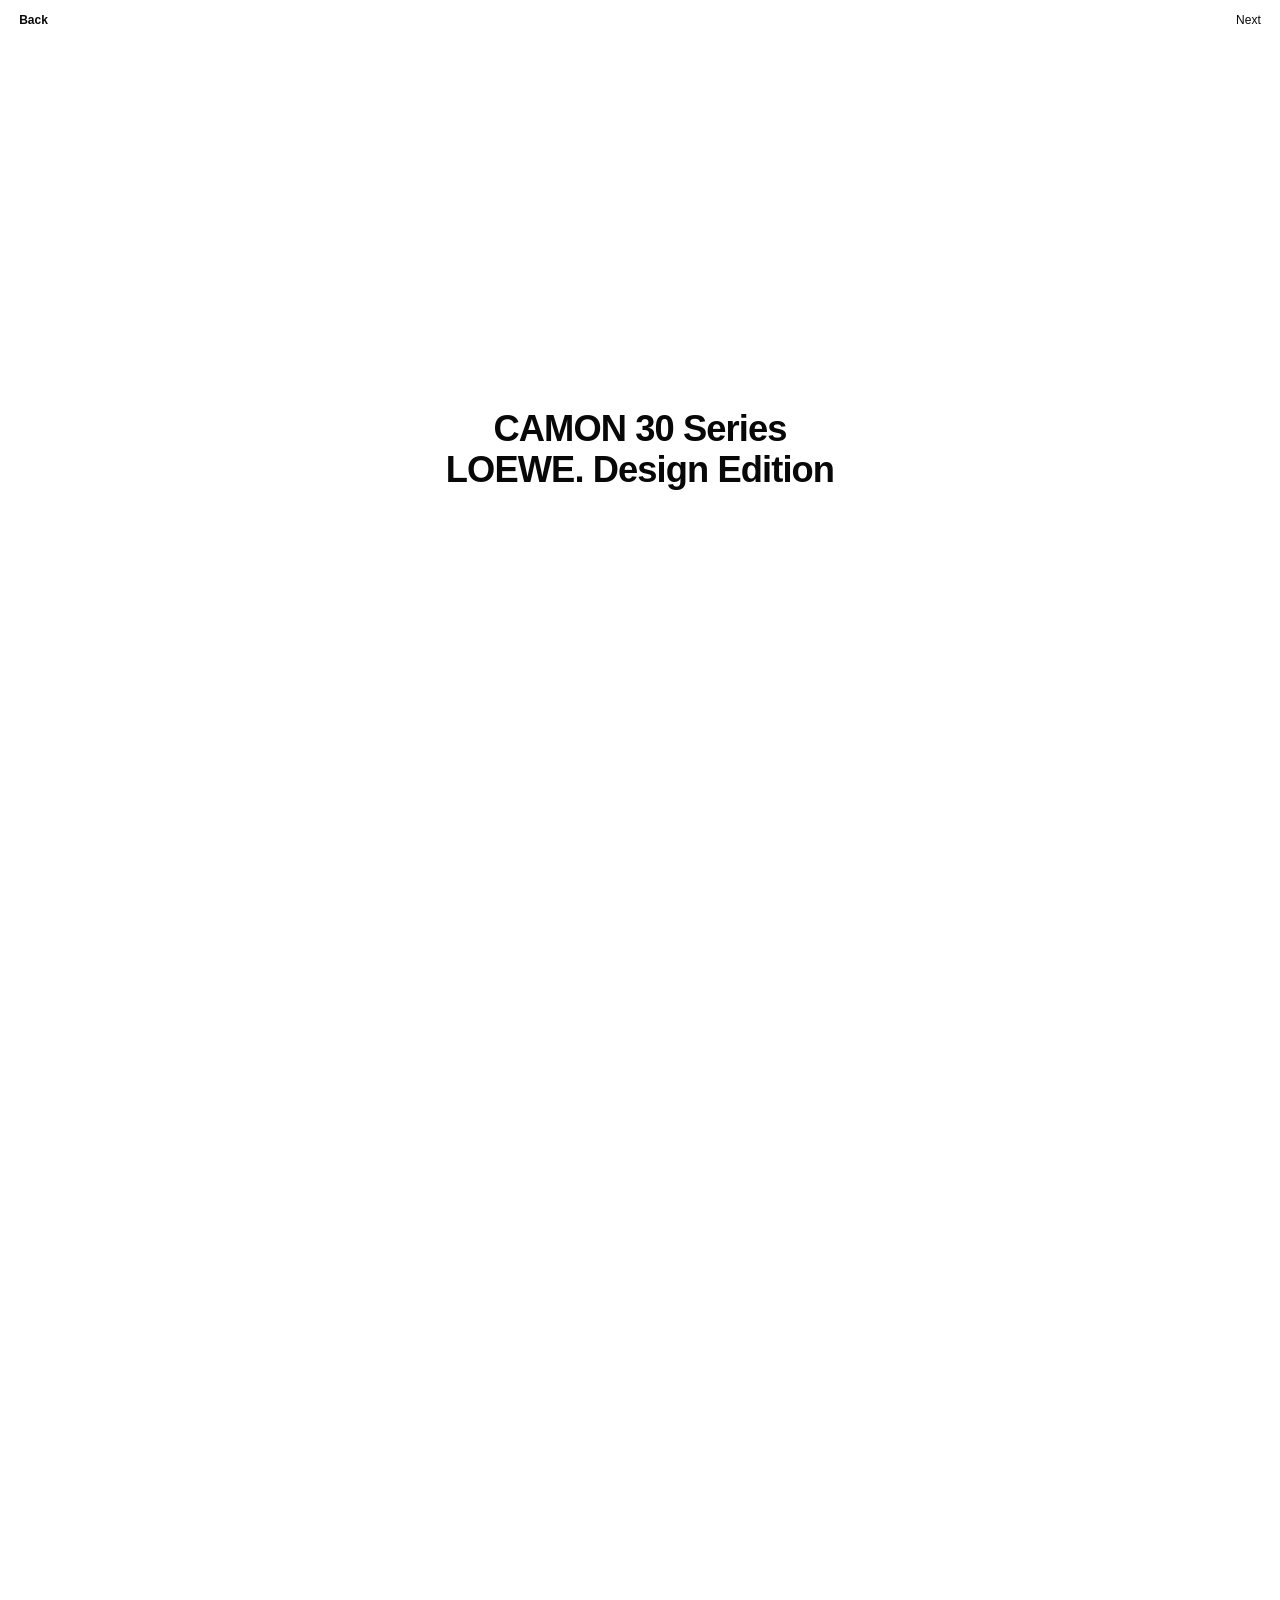
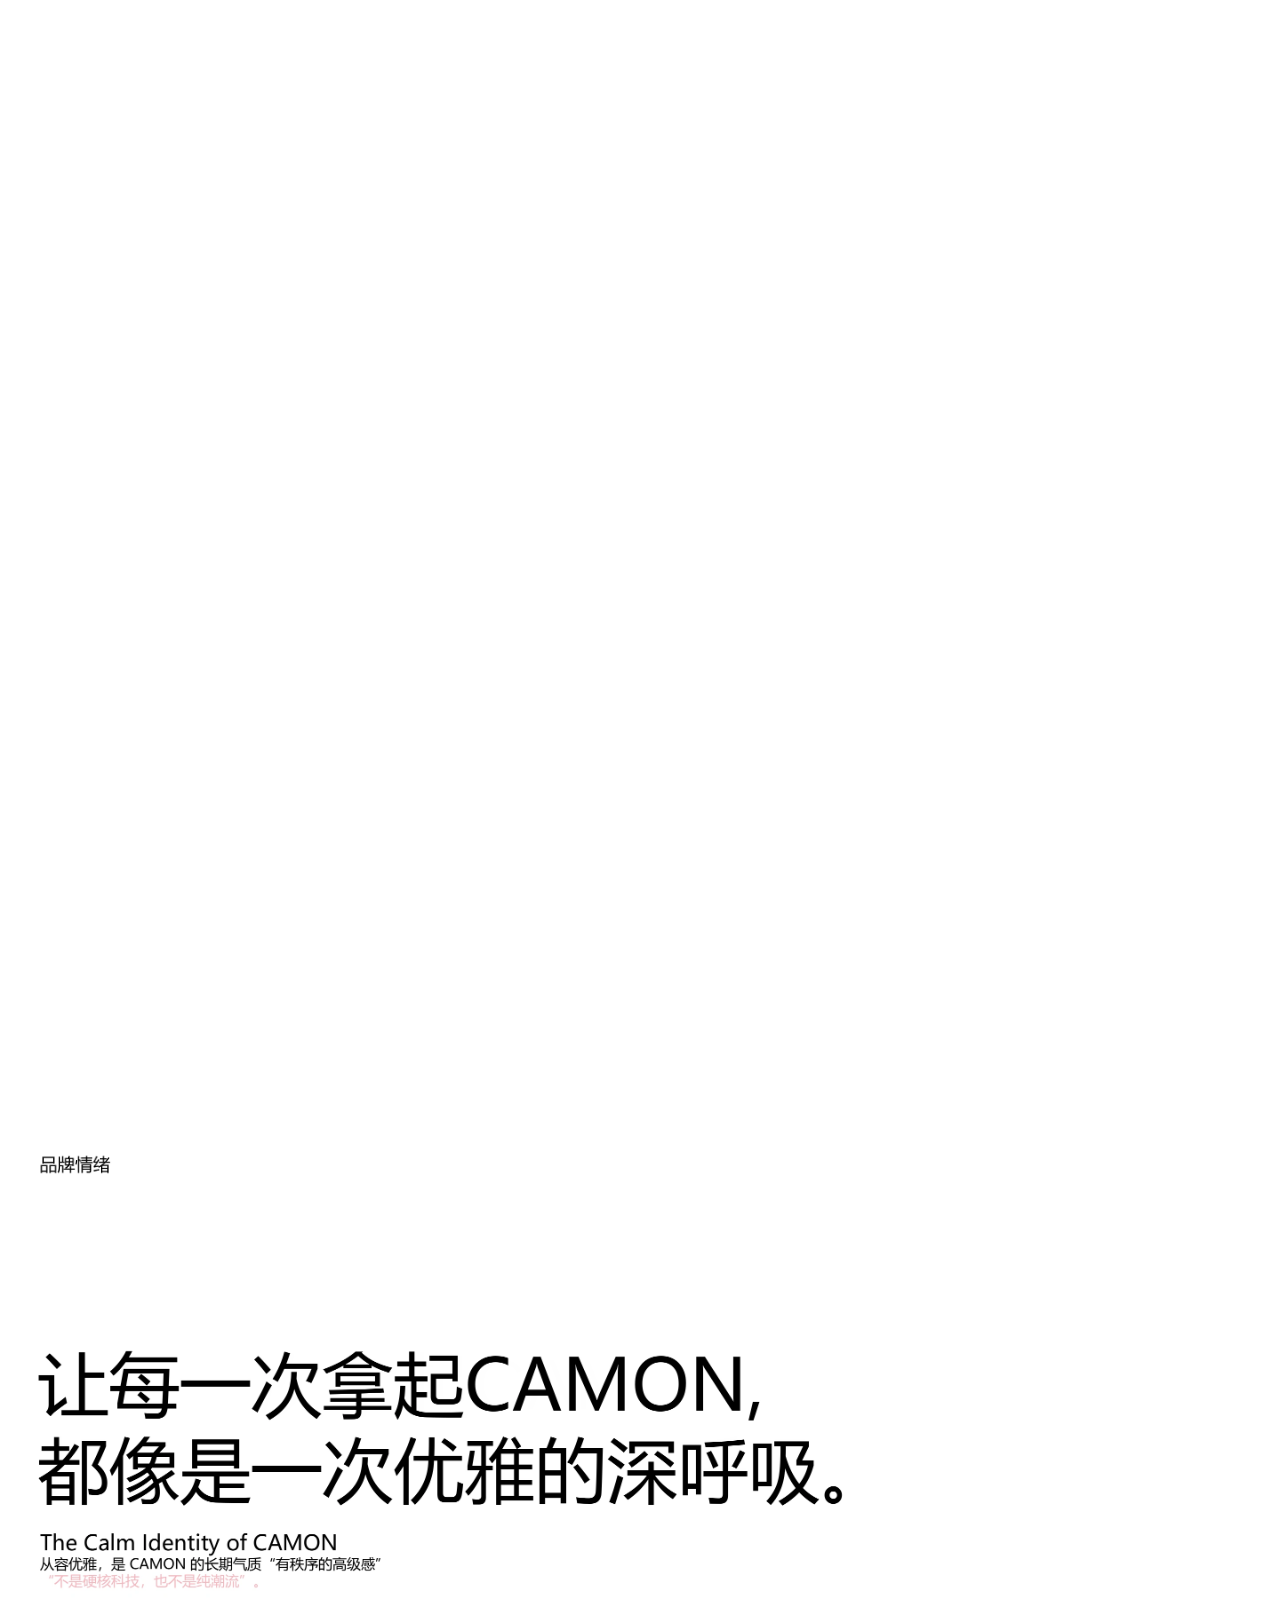
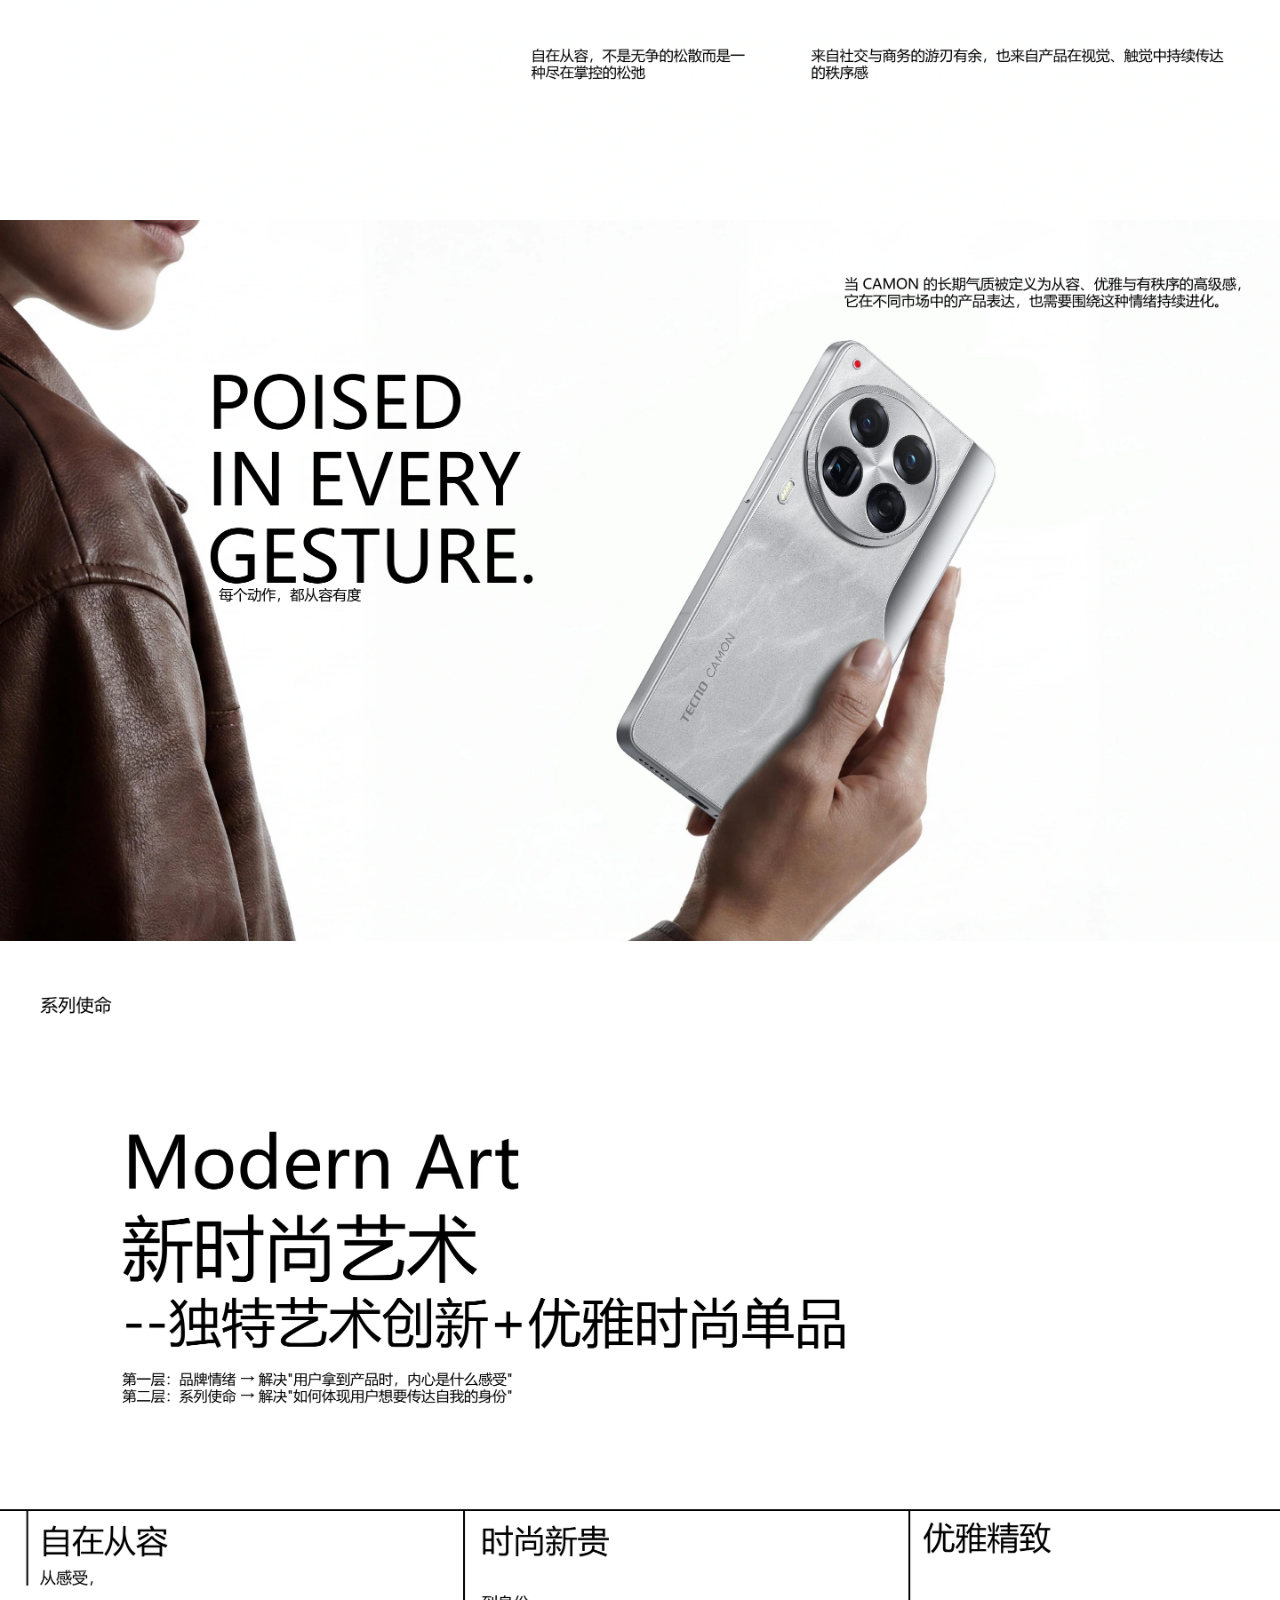
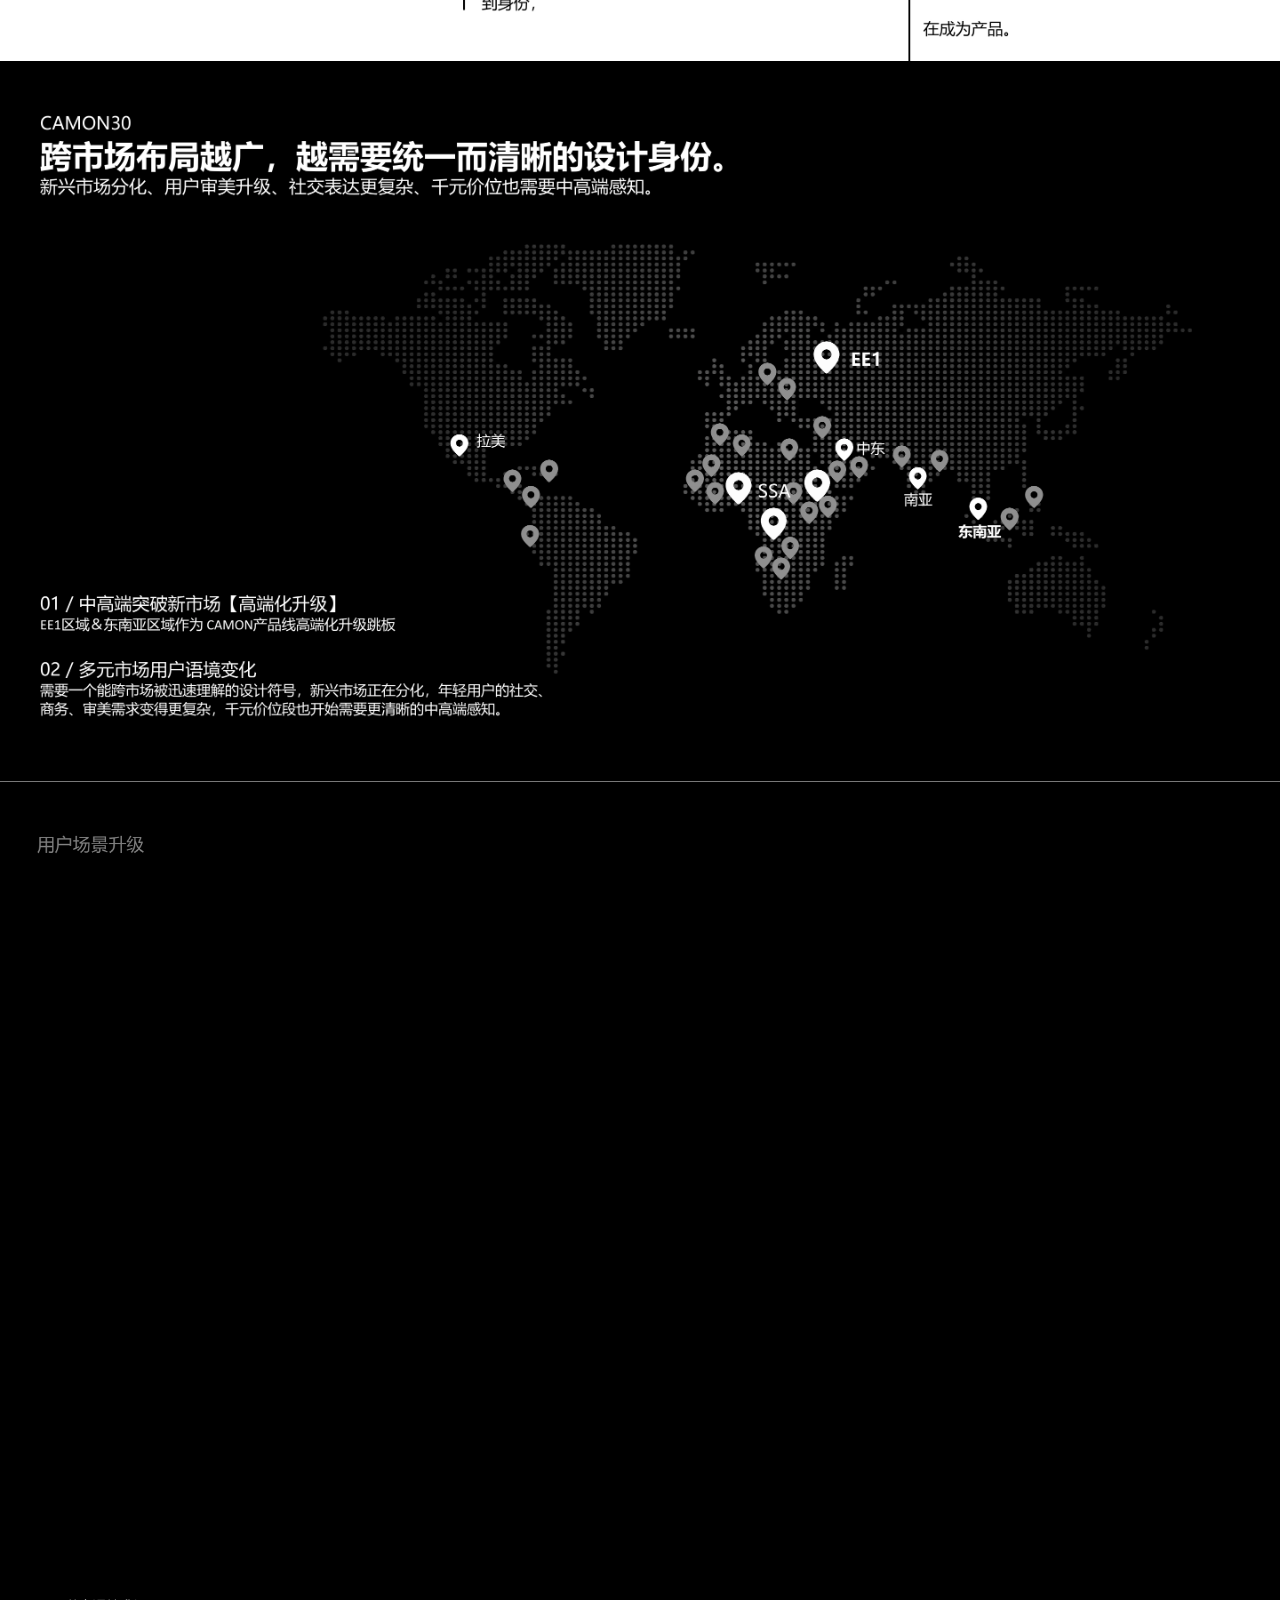
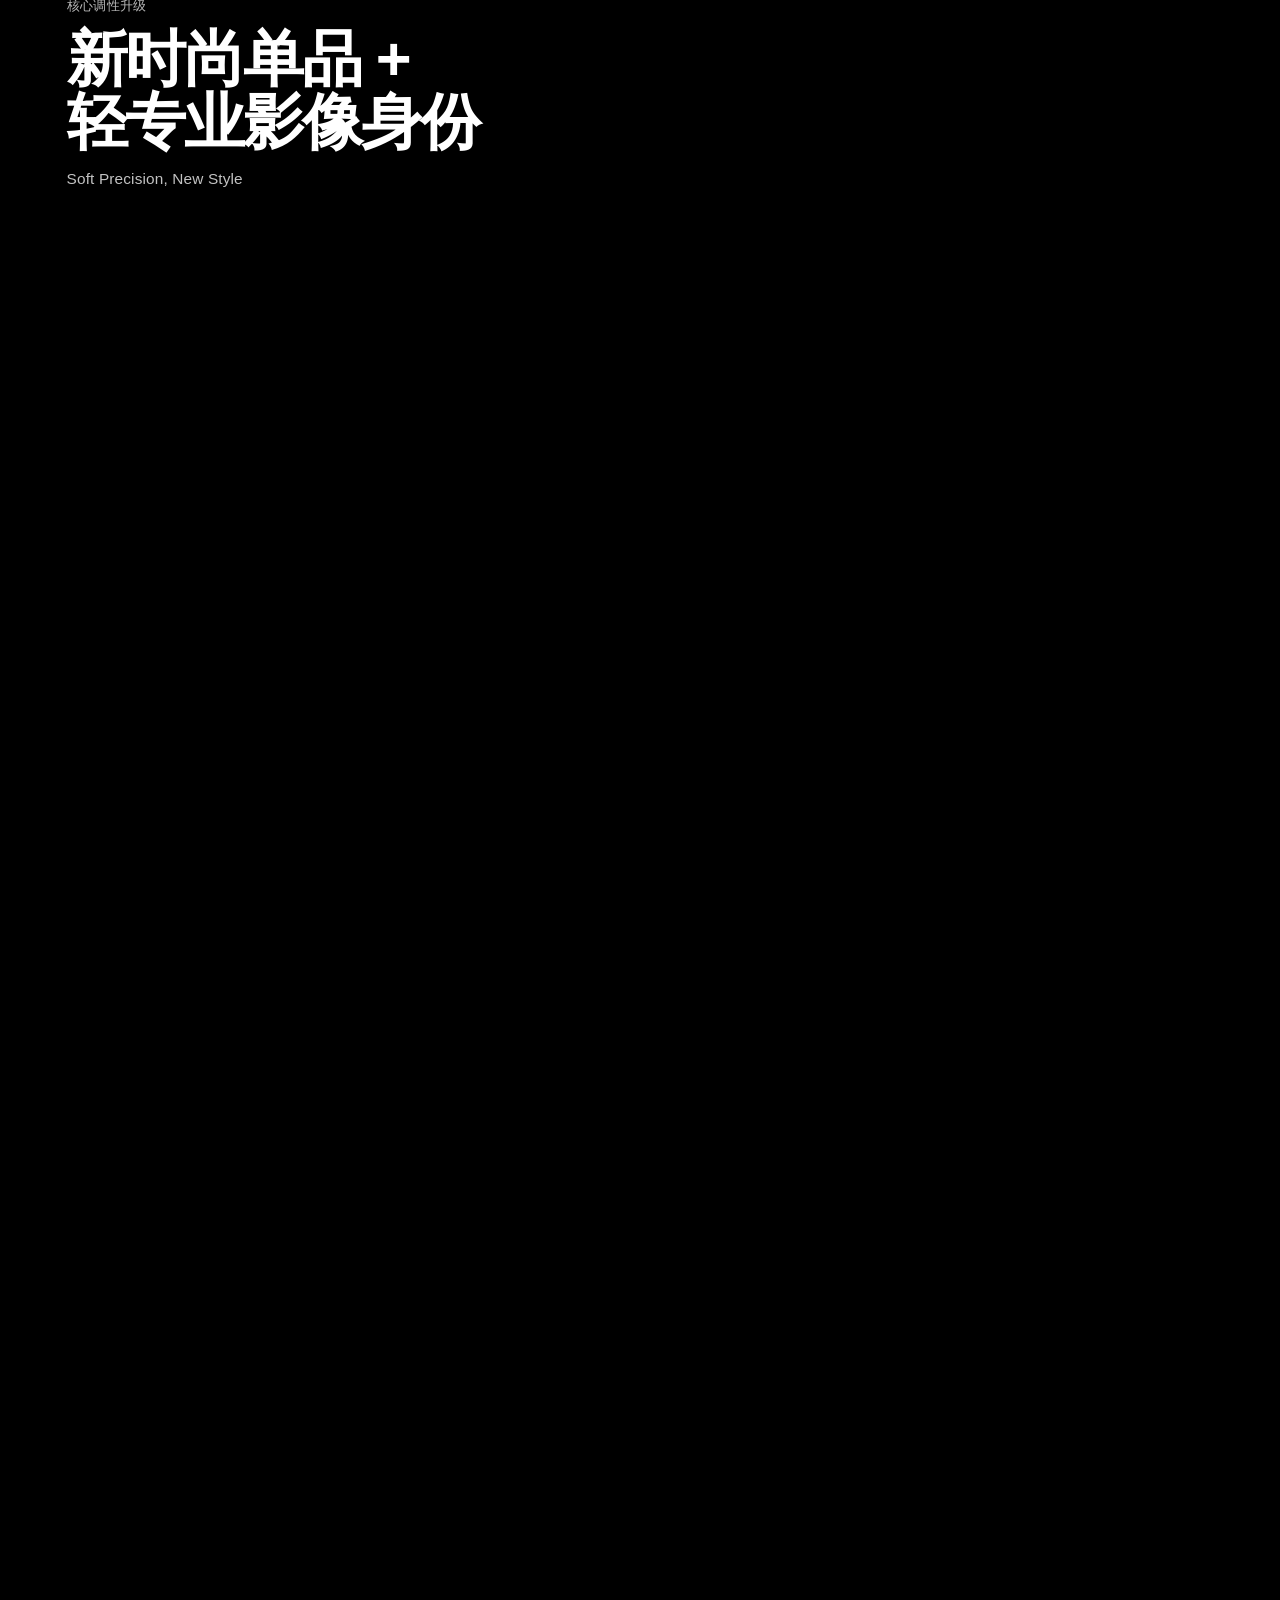
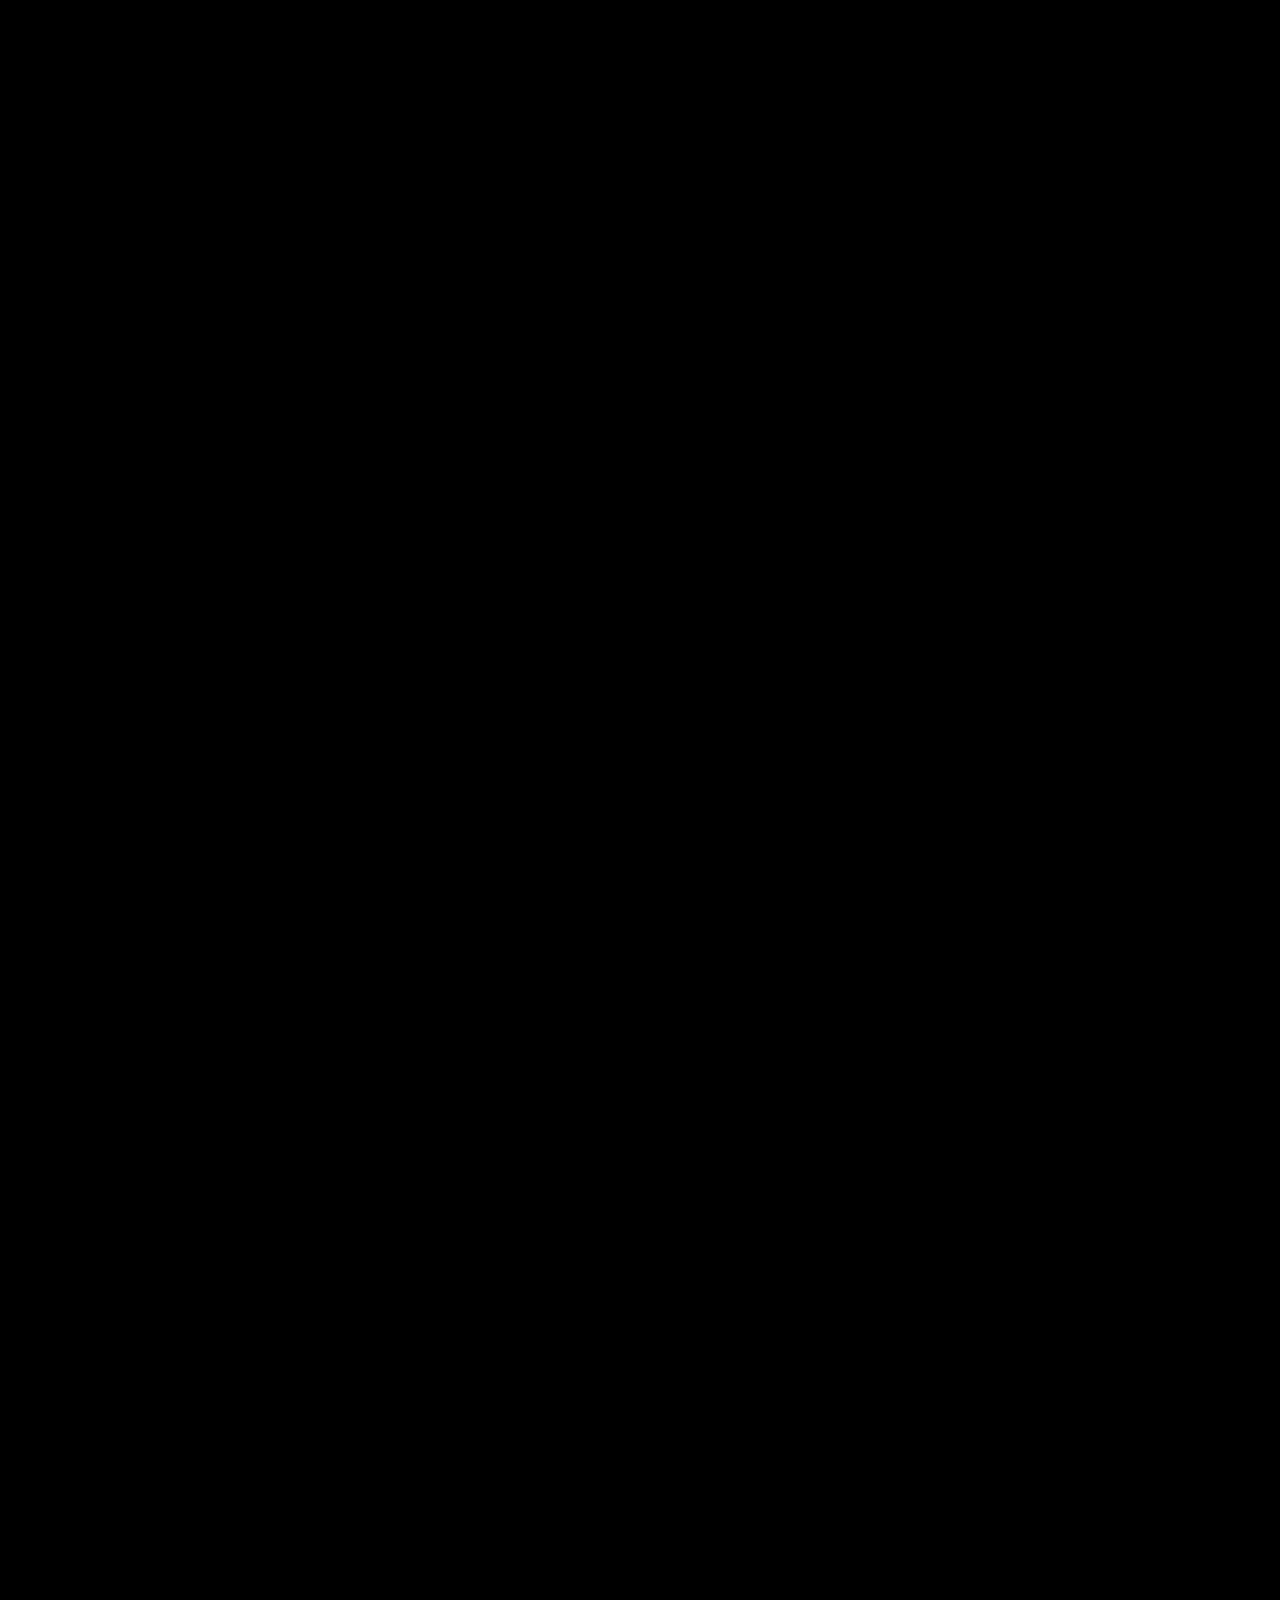
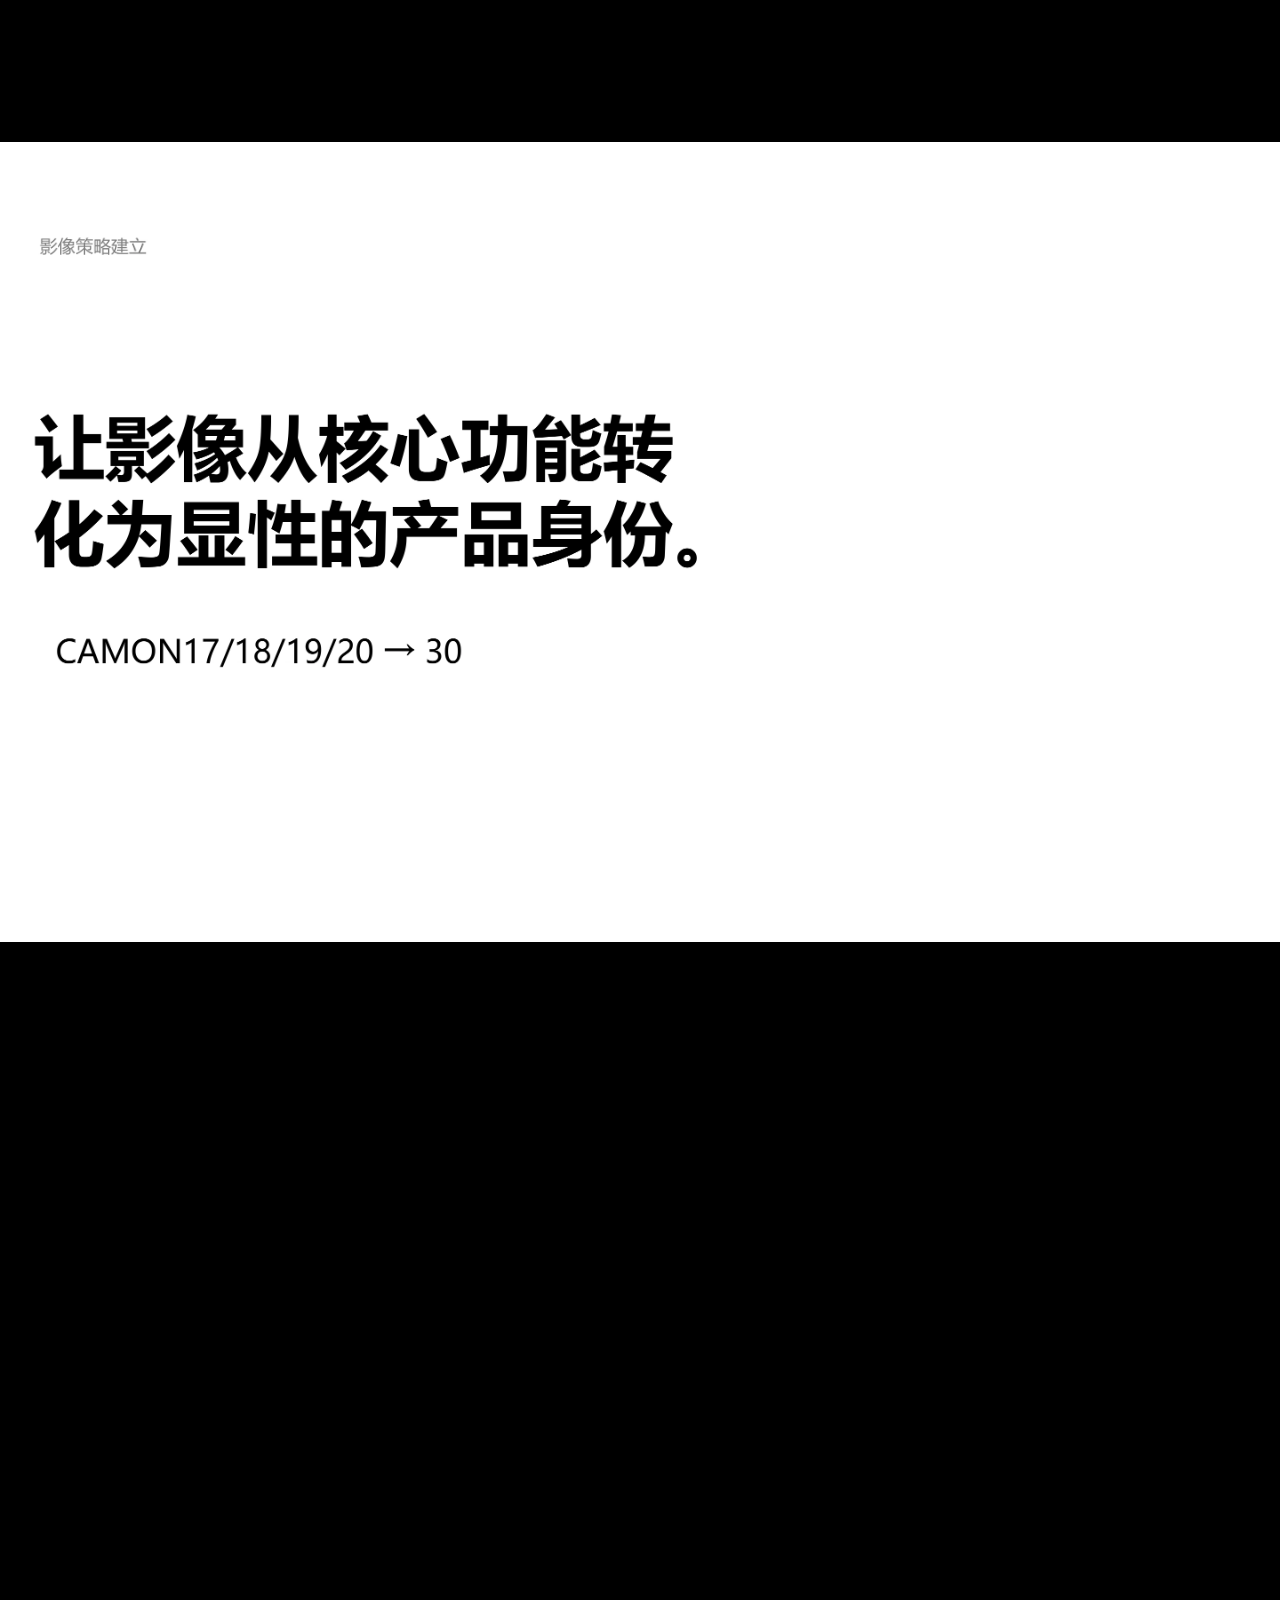
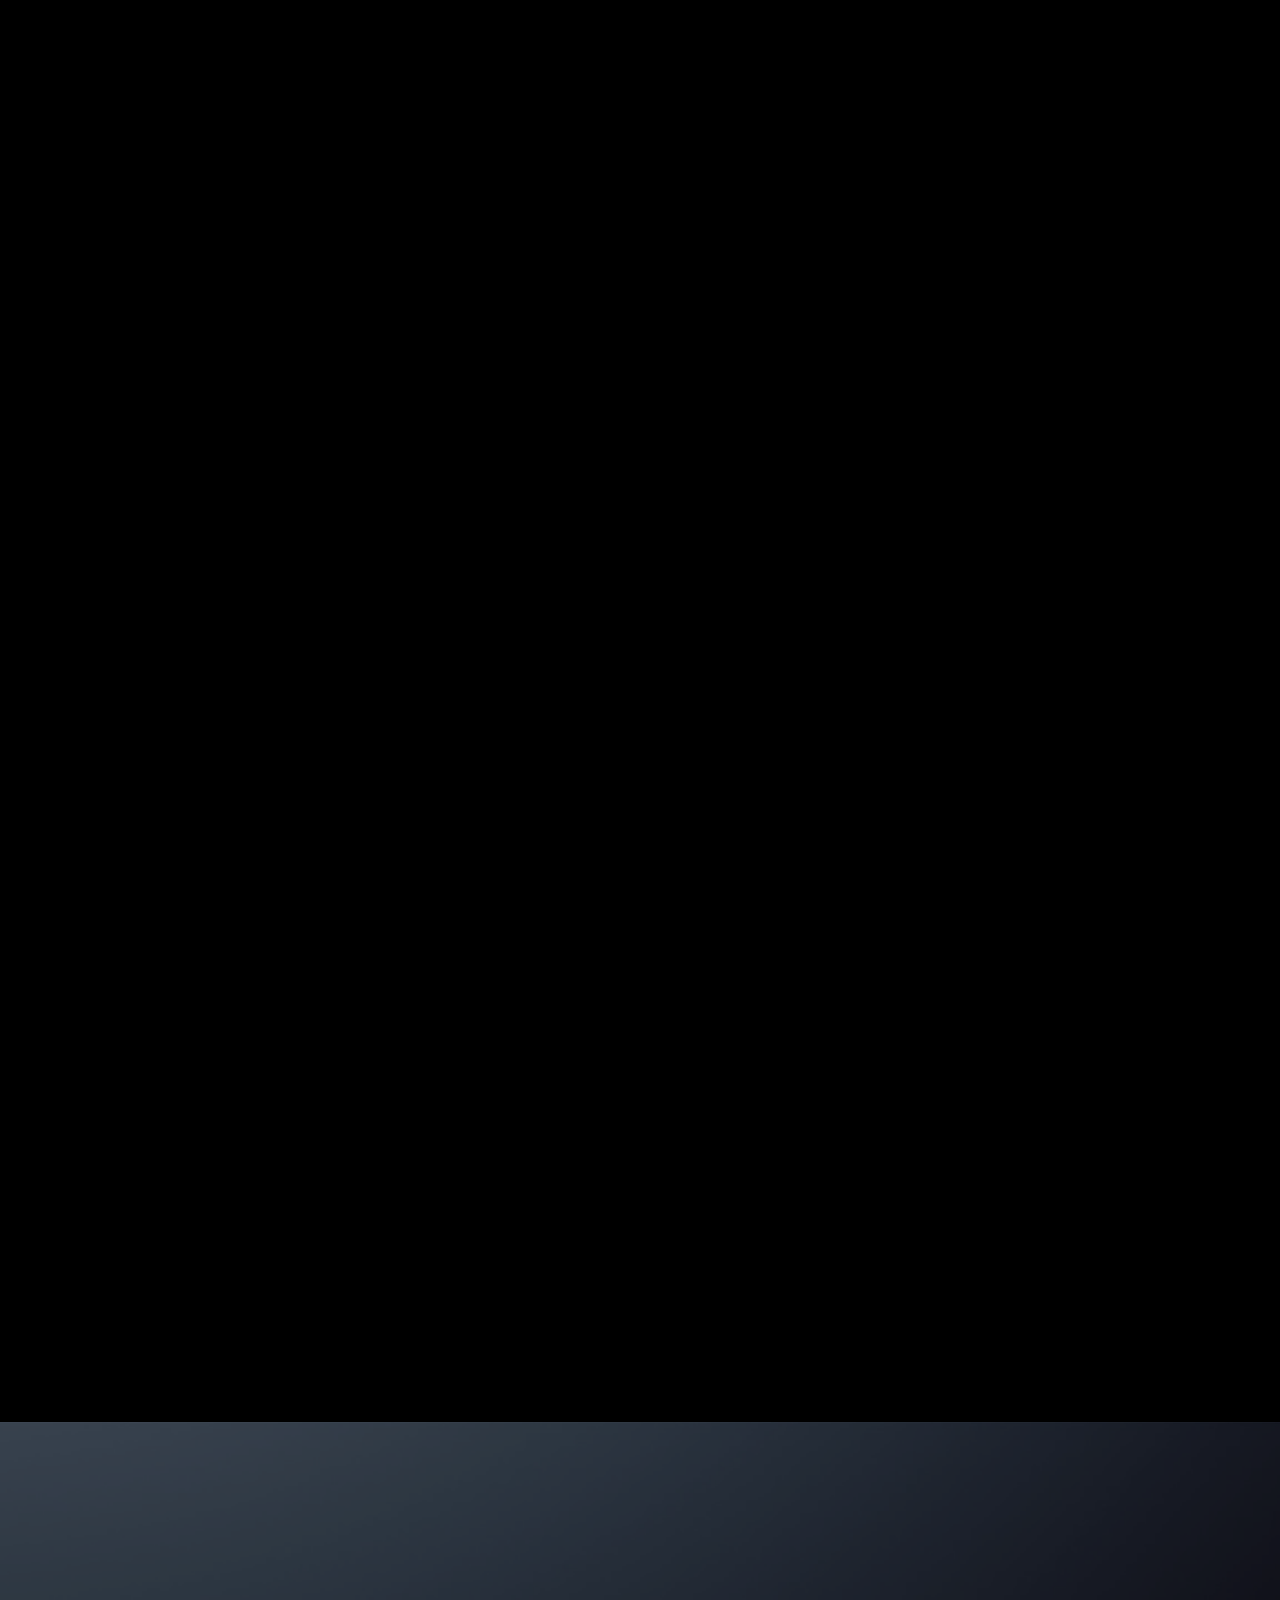
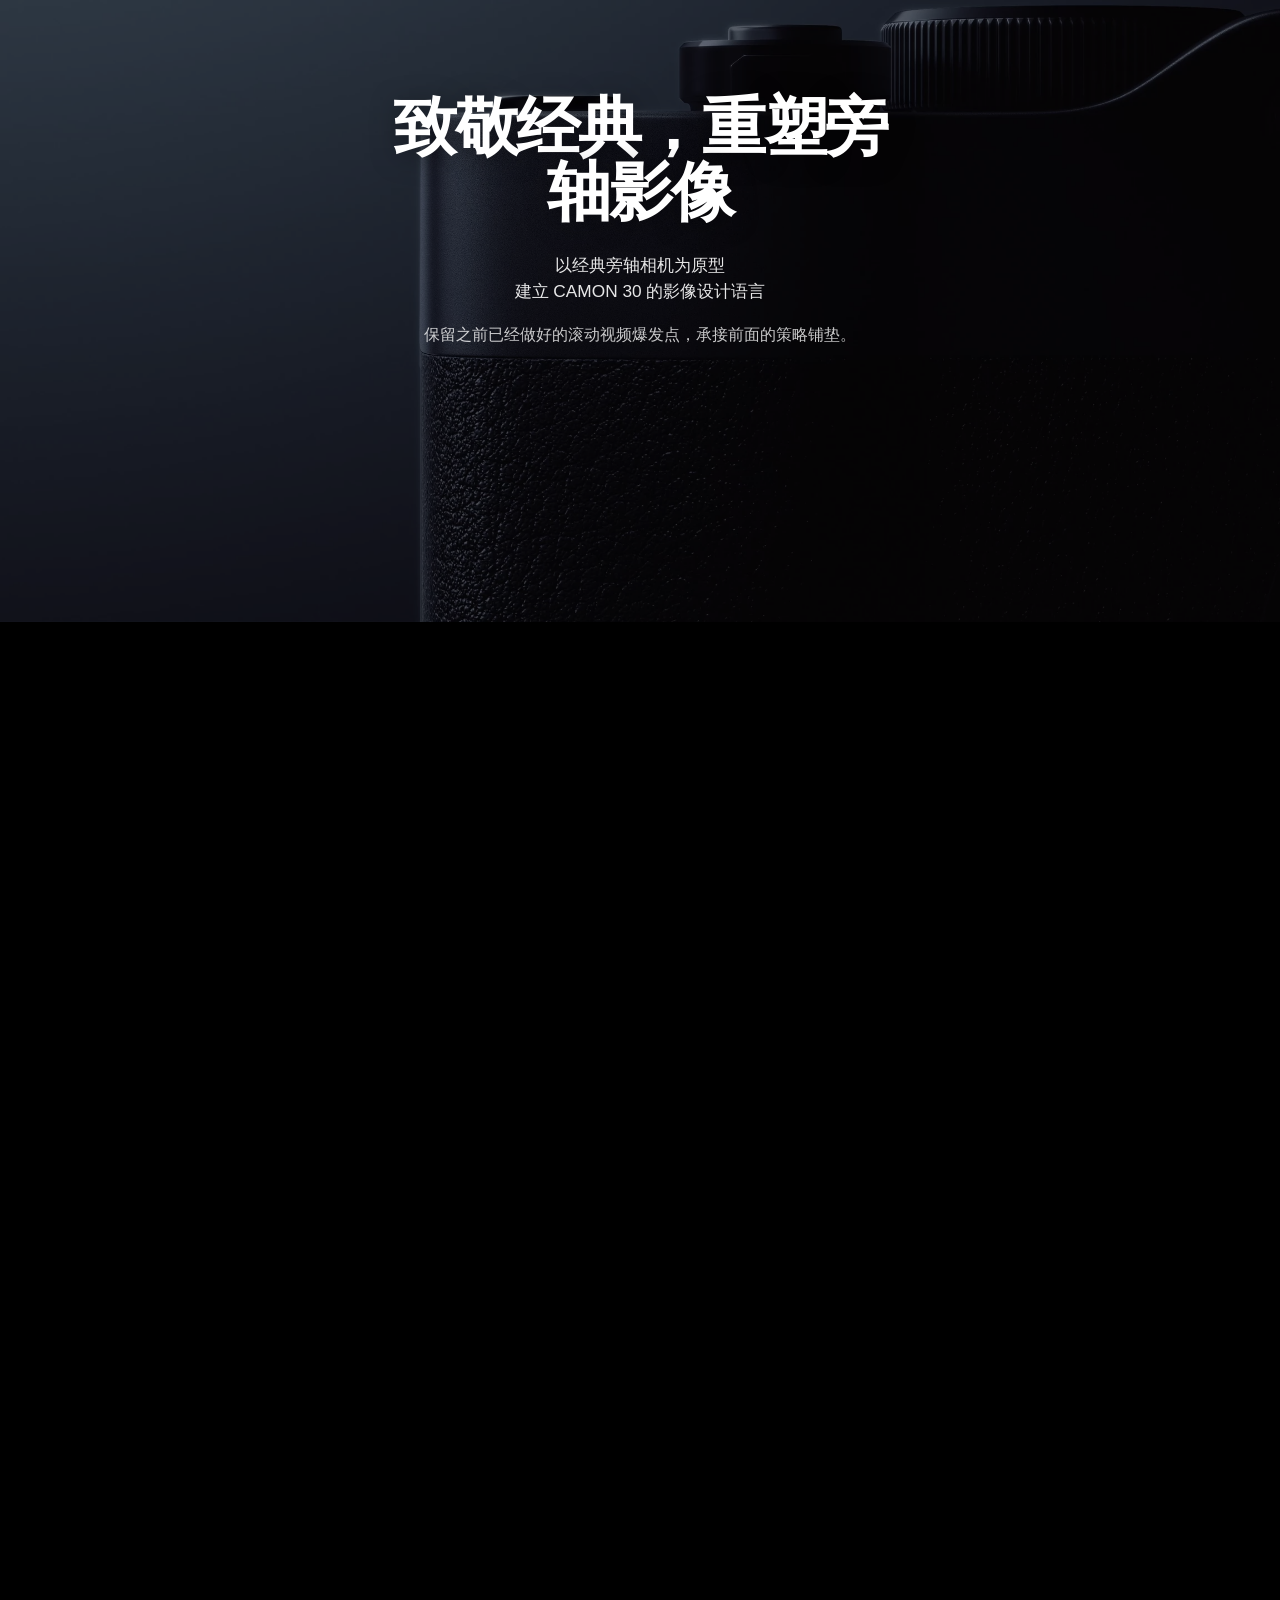
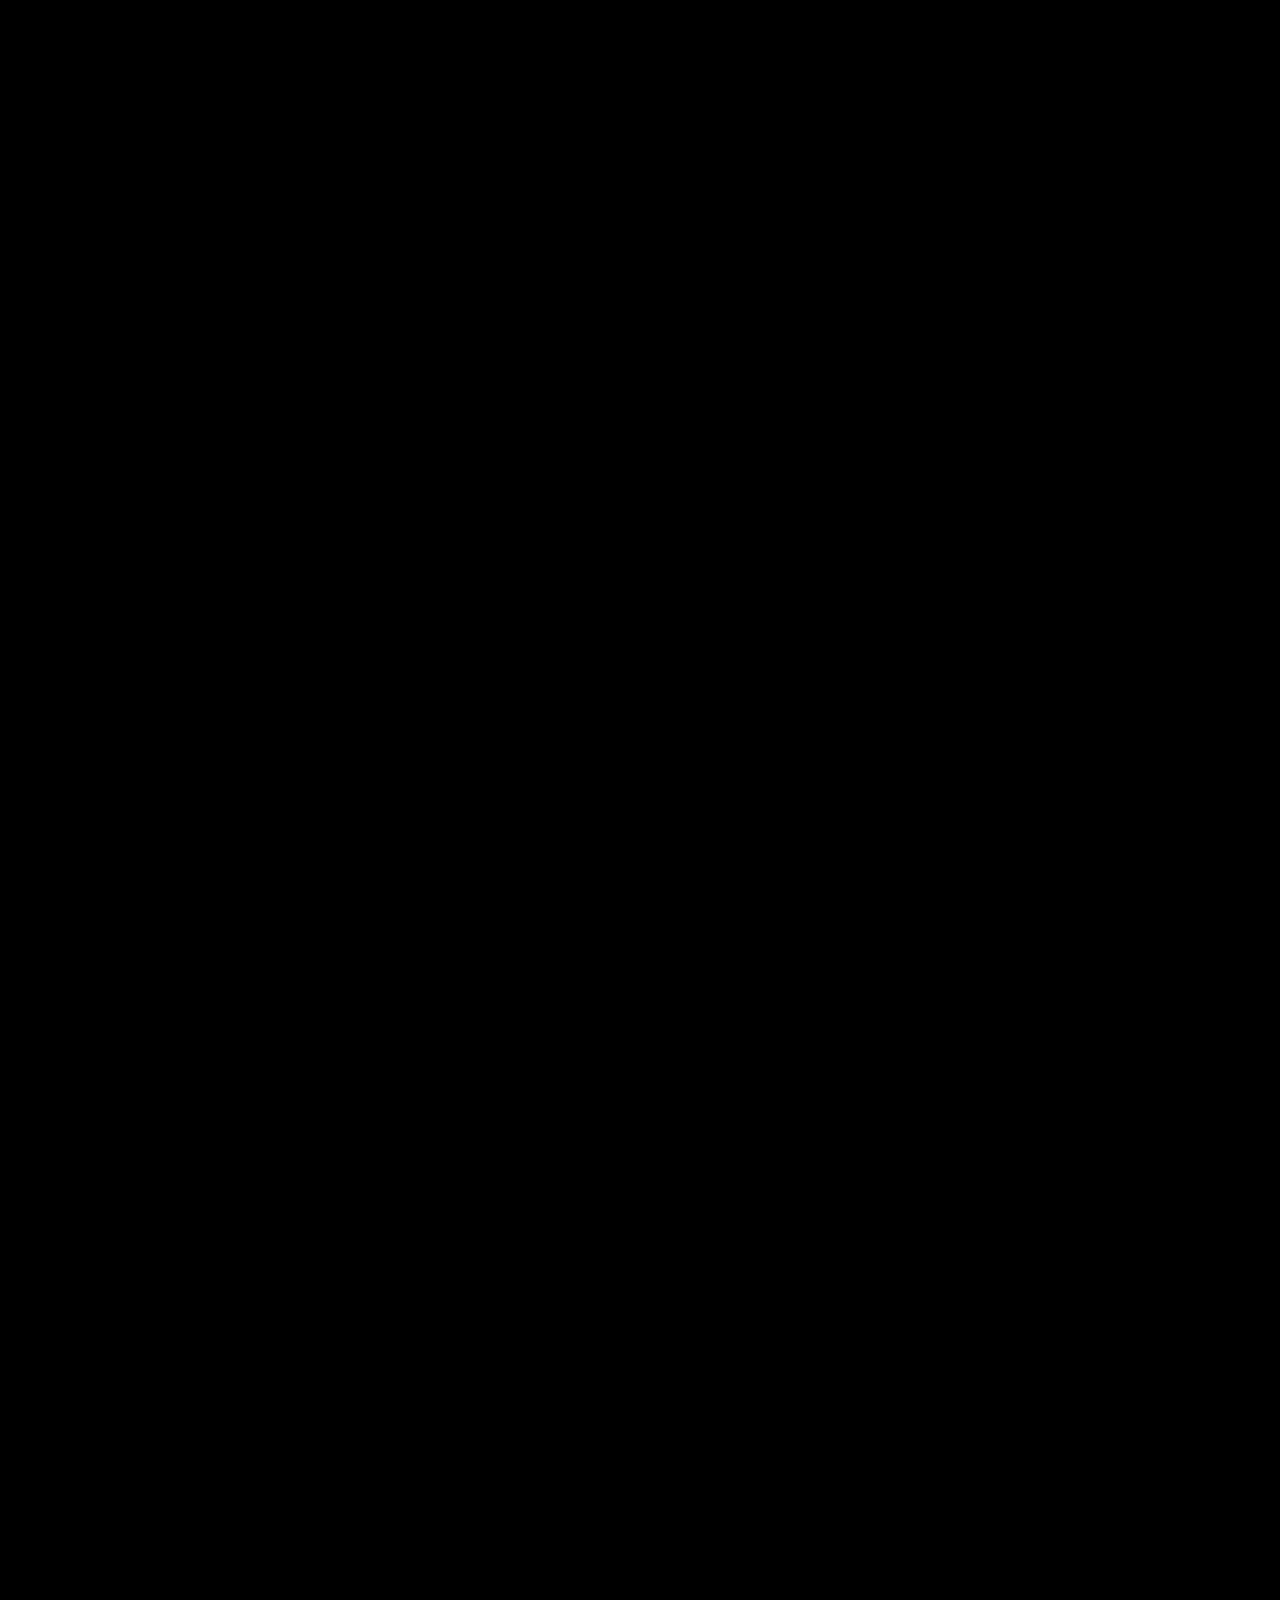
==== commit 9c89b144: "Update portfolio V81 - pages (1/3)" ====
--- a/camon30.html
+++ b/camon30.html
@@ -14,7 +14,10 @@
     <link rel="stylesheet" href="./project-footer.css?v=20261016-footer1" />
     <link rel="stylesheet" href="./project-cursor.css?v=20261016-footer1" />
     <script src="./project-cursor.js?v=20261016-footer1" defer></script>
-    </head>
+    <link rel="stylesheet" href="./interaction-feedback.css">
+<script src="./interaction-feedback.js" defer></script>
+<link rel="stylesheet" href="./project-opening-type.css">
+</head>
   <body class="project-page project-page-light camon30-restored">
     <div class="site-shell project-shell">
       <header class="camon-opening-nav" id="top">
@@ -224,11 +227,11 @@
         </footer>
       </main>
     </div>
-    <script src="./media-loading.js"></script>
     <script src="./camon30-opening.js?v=20261016-layout5"></script>
     <script src="./assets/work/camon30/camon30-text-overlays.js?v=20261016-layout5"></script>
     <script src="./camon30-interactions.js?v=20261016-layout5"></script>
-  </body>
+  <script src="./media-loading.js"></script>
+</body>
 </html>
 
 
--- a/camon30-layout.css
+++ b/camon30-layout.css
@@ -23,8 +23,8 @@
 .project-scroll-film{position: relative; height: calc(var(--project-unit) * 3600); background: rgb(0, 0, 0);}
 .project-scroll-film-sticky{position: sticky; top: 0px; width: 100%; height: calc(var(--project-unit) * 900); overflow: hidden; background: rgb(0, 0, 0);}
 .project-scroll-film-video{display: block; width: 100%; height: 100%; object-fit: cover; object-position: center center; background: rgb(0, 0, 0);}
-@media (prefers-reduced-motion: reduce), (max-aspect-ratio: 1/1){.project-scroll-film{height: calc(var(--project-unit) * 900);}}
-@media (prefers-reduced-motion: reduce), (max-aspect-ratio: 1/1){.project-scroll-film-sticky{position: relative;}}
+@media (prefers-reduced-motion: reduce){.project-scroll-film{height: calc(var(--project-unit) * 900);}}
+@media (prefers-reduced-motion: reduce){.project-scroll-film-sticky{position: relative;}}
 .project-scroll-film-video{filter: brightness(0.48) saturate(0.88);}
 .project-scroll-film-copy{position: absolute; z-index: 2; inset: 0px; display: grid; place-content: center; justify-items: center; padding: clamp(calc(var(--project-unit) * 28), 6vw, calc(var(--project-unit) * 96)); color: rgb(255, 255, 255); text-align: center; pointer-events: none;}
 .project-scroll-film-copy h2{max-width: calc(var(--project-unit) * 1120); margin: 0px; font-size: clamp(calc(var(--project-unit) * 48), 6.8vw, calc(var(--project-unit) * 108)); font-weight: 600; line-height: 0.98; letter-spacing: -0.045em; text-shadow: rgba(0, 0, 0, 0.38) 0px calc(var(--project-unit) * 4) calc(var(--project-unit) * 30);}
@@ -33,7 +33,7 @@
 .project-scroll-film-copy h2{max-width: none; font-size: calc(var(--project-unit) * 64); line-height: 1; letter-spacing: -0.045em; white-space: nowrap;}
 .project-scroll-film{height: calc(var(--project-unit) * 4500);}
 .project-scroll-film-sticky{z-index: 1;}
-@media (prefers-reduced-motion: reduce), (max-aspect-ratio: 1/1){.project-scroll-film{height: calc(var(--project-unit) * 900);}}
+@media (prefers-reduced-motion: reduce){.project-scroll-film{height: calc(var(--project-unit) * 900);}}
 .project-page-light{--camon-canvas: #f5f5f7; --camon-card: #ffffff; --camon-ink: #1d1d1f; --camon-secondary: #6e6e73; --camon-lavender: #a77bd4; --camon-mist-blue: #7f9bc8; --camon-sage: #729b72; --camon-card-radius: 0px;}
 .project-page-light .next-actions a{border-color: transparent; background: var(--camon-card); box-shadow: rgba(0, 0, 0, 0.05) 0px calc(var(--project-unit) * 8) calc(var(--project-unit) * 24);}
 .camon-float-card{position: absolute; width: clamp(calc(var(--project-unit) * 180), 23vw, calc(var(--project-unit) * 320)); height: clamp(calc(var(--project-unit) * 240), 34vw, calc(var(--project-unit) * 470)); object-fit: cover; box-shadow: rgba(0, 0, 0, 0.32) 0px calc(var(--project-unit) * 34) calc(var(--project-unit) * 70); transform: translate3d(0, calc(var(--float-y, 140) * 1%), 0) scale(var(--float-scale, 1)); opacity: var(--float-opacity, 0); will-change: transform, opacity;}
@@ -85,8 +85,8 @@
 .hd-transfer-head{width: min(100vw, calc(var(--project-unit) * 1599.01)); max-width: 100%; margin: 0px auto clamp(calc(var(--project-unit) * 34), calc(var(--project-unit) * 45), calc(var(--project-unit) * 72)); padding: 0px clamp(calc(var(--project-unit) * 24), 4vw, calc(var(--project-unit) * 64)); box-sizing: border-box;}
 .hd-transfer-head p{margin: 0px 0px calc(var(--project-unit) * 14); color: rgba(255, 255, 255, 0.68); font-size: clamp(calc(var(--project-unit) * 13), 1vw, calc(var(--project-unit) * 17));}
 .hd-transfer-head h2{margin: 0px; font-size: clamp(calc(var(--project-unit) * 42), 5vw, calc(var(--project-unit) * 86)); line-height: 0.98; letter-spacing: -0.06em;}
-@media (prefers-reduced-motion: reduce), (max-aspect-ratio: 1/1){.hd-evolution-layer{transition: none !important; animation: auto ease 0s 1 normal none running none !important;}}
-@media (prefers-reduced-motion: reduce), (max-aspect-ratio: 1/1){.camon30-restored .camon-float-card{transition: none !important; animation: auto ease 0s 1 normal none running none !important;}}
+@media (prefers-reduced-motion: reduce){.hd-evolution-layer{transition: none !important; animation: auto ease 0s 1 normal none running none !important;}}
+@media (prefers-reduced-motion: reduce){.camon30-restored .camon-float-card{transition: none !important; animation: auto ease 0s 1 normal none running none !important;}}
 .camon30-restored .hd-transfer-story{padding:var(--project-page-space) 0; background: rgb(0, 0, 0);}
 .camon30-restored .hd-transfer-sequence{position: relative; min-height: calc(var(--project-unit) * 1692);}
 .camon30-restored .hd-transfer-sticky{position: sticky; top: 0px; min-height: calc(var(--project-unit) * 900); display: grid; align-content: center; width: min(100vw, calc(var(--project-unit) * 1599.01)); max-width: 100%; margin: 0px auto; padding: clamp(calc(var(--project-unit) * 20), 2.4vw, calc(var(--project-unit) * 34)) clamp(calc(var(--project-unit) * 24), 3.2vw, calc(var(--project-unit) * 52)) clamp(calc(var(--project-unit) * 24), 3vw, calc(var(--project-unit) * 40)); box-sizing: border-box;}
@@ -98,7 +98,7 @@
 .camon30-restored .hd-transfer-visual.is-left{--offset-x: calc(var(--project-unit) * -34); opacity: var(--left-show, 0); transform: translate3d(calc((1 - var(--left-show, 0)) * calc(var(--project-unit) * -24)), calc((1 - var(--left-show, 0)) * calc(var(--project-unit) * 30)), 0) scale(calc(0.988 + var(--left-show, 0) * 0.012));}
 .camon30-restored .hd-transfer-visual.is-right{--offset-x: calc(var(--project-unit) * 34); opacity: var(--right-show, 0); transform: translate3d(calc((1 - var(--right-show, 0)) * calc(var(--project-unit) * 24)), calc((1 - var(--right-show, 0)) * calc(var(--project-unit) * 30)), 0) scale(calc(0.988 + var(--right-show, 0) * 0.012));}
 .camon30-restored .hd-transfer-visual img{display: block; width: 100%; height: min(calc(var(--project-unit) * 486), calc(var(--project-unit) * 620)); object-fit: contain; object-position: center center; background: rgb(0, 0, 0);}
-@media (prefers-reduced-motion: reduce), (max-aspect-ratio: 1/1){.camon30-restored .hd-transfer-visual{opacity: 1 !important; transform: none !important; transition: none !important; will-change: auto;}}
+@media (prefers-reduced-motion: reduce){.camon30-restored .hd-transfer-visual{opacity: 1 !important; transform: none !important; transition: none !important; will-change: auto;}}
 .camon-home-fab{position: fixed; left: clamp(calc(var(--project-unit) * 18), 2.2vw, calc(var(--project-unit) * 30)); bottom: clamp(calc(var(--project-unit) * 18), 2.4vw, calc(var(--project-unit) * 30)); z-index: 40; display: inline-flex; align-items: center; justify-content: center; min-width: calc(var(--project-unit) * 72); min-height: calc(var(--project-unit) * 44); padding: 0px calc(var(--project-unit) * 18); border-radius: calc(var(--project-unit) * 999); border: calc(var(--project-unit) * 1) solid rgba(255, 255, 255, 0.16); background: rgba(0, 0, 0, 0.7); color: rgb(255, 255, 255); font-size: calc(var(--project-unit) * 13); letter-spacing: 0.04em; backdrop-filter: blur(calc(var(--project-unit) * 14)); box-shadow: rgba(0, 0, 0, 0.22) 0px calc(var(--project-unit) * 14) calc(var(--project-unit) * 32); transition: transform 220ms, opacity 220ms, background-color 220ms;}
 .camon-home-fab:hover{transform: translateY(calc(var(--project-unit) * -2)); opacity: 0.92;}
 .camon-next-chapter{background: rgb(10, 10, 10); color: rgb(255, 255, 255); padding:var(--project-page-space) calc(var(--project-unit) * 56);}
@@ -209,22 +209,34 @@
 .camon30-restored .camon-next-chapter .next-actions a{min-height: calc(var(--project-unit) * 44); padding-inline: calc(var(--project-unit) * 18); transition: color 180ms, background-color 180ms, border-color 180ms, opacity 180ms;}
 .camon30-restored .camon-next-chapter .next-actions a:nth-child(2){border-color: rgb(255, 255, 255); background: rgb(255, 255, 255); color: rgb(10, 10, 10);}
 .camon30-restored .camon-next-chapter .next-actions a:nth-child(2):hover{border-color: rgba(255, 255, 255, 0.82); background: rgba(255, 255, 255, 0.82); color: rgb(10, 10, 10);}
-@media (prefers-reduced-motion: reduce), (max-aspect-ratio: 1/1){html:has(body.camon30-restored){scroll-behavior: auto;}}
-@media (prefers-reduced-motion: reduce), (max-aspect-ratio: 1/1){.camon30-restored #page-06.hd-rise-sequence{height: calc(var(--project-unit) * 900) !important; min-height: calc(var(--project-unit) * 900) !important;}}
-@media (prefers-reduced-motion: reduce), (max-aspect-ratio: 1/1){.camon30-restored .hd-tone-scroll{height: calc(var(--project-unit) * 900) !important; min-height: calc(var(--project-unit) * 900) !important;}}
-@media (prefers-reduced-motion: reduce), (max-aspect-ratio: 1/1){.camon30-restored .hd-evolution{height: calc(var(--project-unit) * 900) !important; min-height: calc(var(--project-unit) * 900) !important;}}
-@media (prefers-reduced-motion: reduce), (max-aspect-ratio: 1/1){.camon30-restored .hd-transfer-sequence{height: calc(var(--project-unit) * 900) !important; min-height: calc(var(--project-unit) * 900) !important;}}
-@media (prefers-reduced-motion: reduce), (max-aspect-ratio: 1/1){.camon30-restored .camon-home-fab{transition: none !important;}}
-@media (prefers-reduced-motion: reduce), (max-aspect-ratio: 1/1){.camon30-restored .camon-next-chapter .next-actions a{transition: none !important;}}
-@media (prefers-reduced-motion: reduce) and (min-width: 821px), (prefers-reduced-motion: reduce) and (any-hover: hover) and (any-pointer: fine), (max-aspect-ratio: 1/1){.camon30-restored #page-06.hd-rise-sequence{aspect-ratio: 16 / 9; height: auto !important; min-height: 0px !important;}}
+@media (prefers-reduced-motion: reduce){html:has(body.camon30-restored){scroll-behavior: auto;}}
+@media (prefers-reduced-motion: reduce){.camon30-restored #page-06.hd-rise-sequence{height: calc(var(--project-unit) * 900) !important; min-height: calc(var(--project-unit) * 900) !important;}}
+@media (prefers-reduced-motion: reduce){.camon30-restored .hd-tone-scroll{height: calc(var(--project-unit) * 900) !important; min-height: calc(var(--project-unit) * 900) !important;}}
+@media (prefers-reduced-motion: reduce){.camon30-restored .hd-evolution{height: calc(var(--project-unit) * 900) !important; min-height: calc(var(--project-unit) * 900) !important;}}
+@media (prefers-reduced-motion: reduce){.camon30-restored .hd-transfer-sequence{height: calc(var(--project-unit) * 900) !important; min-height: calc(var(--project-unit) * 900) !important;}}
+@media (prefers-reduced-motion: reduce){.camon30-restored .camon-home-fab{transition: none !important;}}
+@media (prefers-reduced-motion: reduce){.camon30-restored .camon-next-chapter .next-actions a{transition: none !important;}}
+@media (prefers-reduced-motion: reduce) and (min-width: 821px), (prefers-reduced-motion: reduce) and (any-hover: hover) and (any-pointer: fine){.camon30-restored #page-06.hd-rise-sequence{aspect-ratio: 16 / 9; height: auto !important; min-height: 0px !important;}}
 .camon-home-fab,.camon30-restored .camon-next-chapter .next-actions a{min-height:44px;min-width:44px}.camon-home-fab{font-size:13px}.camon30-restored .camon-next-chapter .next-actions a{font-size:max(12px,calc(var(--project-unit) * 15))}
 
-/* Normal pages own both margins; compact viewing removes scroll-only overlap. */
+/* Normal pages own both margins; reduced motion removes scroll-only overlap. */
 .camon30-restored .camon-next-chapter{padding-block:var(--project-page-space)}
-@media (prefers-reduced-motion: reduce), (max-aspect-ratio: 1/1){.camon30-restored .hd-transfer-sequence + .hd-transfer-sequence{margin-top:0}.camon30-restored .hd-transfer-sticky{position:relative;top:0}}
+/* Narrow pages stay connected in normal flow; no scroll-only tracks or pinned panels. */
+@media (max-width: 980px), (max-aspect-ratio: 1/1) {
+  .camon30-restored .hd-tone-scroll,
+  .camon30-restored .hd-evolution,
+  .camon30-restored .project-scroll-film {height:var(--project-board-height);min-height:0}
+  .camon30-restored .hd-tone-sticky,
+  .camon30-restored .hd-evolution-sticky,
+  .camon30-restored .project-scroll-film-sticky {position:relative;top:auto;height:var(--project-board-height);min-height:0}
+  .camon30-restored .hd-transfer-sequence {height:auto;min-height:0}
+  .camon30-restored .hd-transfer-sequence + .hd-transfer-sequence {margin-top:0}
+  .camon30-restored .hd-transfer-sticky {position:relative;top:auto;transform:none;transition:none}
+}
+@media (prefers-reduced-motion: reduce){.camon30-restored .hd-transfer-sequence + .hd-transfer-sequence{margin-top:0}.camon30-restored .hd-transfer-sticky{position:relative;top:0}}
 
-/* Compact reading exposes every animated source, including selectable text layers. */
-@media (prefers-reduced-motion: reduce), (max-aspect-ratio: 1/1) {
+/* Reduced motion exposes every animated source, including selectable text layers. */
+@media (prefers-reduced-motion: reduce) {
   .camon30-restored .hd-tone-scroll,.camon30-restored .hd-evolution {height:auto !important;min-height:0 !important}
   .camon30-restored .hd-tone-sticky {position:relative;height:auto;display:block;padding:var(--project-page-space) 5.2vw;overflow:visible}
   .camon30-restored .hd-tone-copy {position:relative;inset:auto}
--- a/camon30-opening.css
+++ b/camon30-opening.css
@@ -20,16 +20,22 @@
 .camon-opening-heading ::selection { color: #fff; background: #111; }
 .camon-opening-image { position: relative; margin: 0; height: calc(var(--project-unit) * 900); overflow: hidden; background: #fff; }
 .camon-opening-image img { width: 100%; height: 100%; object-fit: contain; object-position: center; }
-.camon-opening-enhanced .camon30-restored #page-01.camon-opening { height: calc(var(--project-unit) * 2925); }
-.camon-opening-enhanced .camon-opening-stage { position: sticky; top: 0; height: calc(var(--project-unit) * 900); overflow: clip; isolation: isolate; }
+.camon-opening-enhanced .camon30-restored #page-01.camon-opening { height: calc(max(100svh, var(--project-unit) * 900) + var(--project-unit) * 2025); }
+.camon-opening-enhanced .camon-opening-stage { position: sticky; top: 0; height: max(100svh, calc(var(--project-unit) * 900)); overflow: clip; isolation: isolate; }
 .camon-opening-enhanced .camon-opening-heading { position: absolute; inset: 0; z-index: 2; height: 100%; pointer-events: none; }
-.camon-opening-enhanced .camon-opening-image { position: absolute; inset: 0; height: 100%; transform-origin: 50% 0; transform: translate3d(0, calc(var(--project-unit) * 927), 0) scale(.38); }
+.camon-opening-enhanced .camon-opening-image { position: absolute; inset: auto 0 0; height: calc(var(--project-unit) * 900); transform-origin: 50% 0; transform: translate3d(0, calc(var(--project-unit) * 927), 0) scale(.38); }
 .camon-opening.is-active .camon-opening-heading,
 .camon-opening.is-active .camon-opening-image { will-change: transform, opacity; }
 /* Back serves the title screen; the existing floating Home returns for the case study. */
 .camon-opening-enhanced .camon-at-opening .camon-home-fab { visibility: hidden; pointer-events: none; }
 
-@media (prefers-reduced-motion: reduce), (max-aspect-ratio: 1/1) {
+@media (max-width: 980px), (max-aspect-ratio: 1/1) {
+  .camon-opening-enhanced .camon30-restored #page-01.camon-opening {height:calc(100svh + var(--project-board-height))}
+  .camon-opening-enhanced .camon-opening-stage {position:relative;height:calc(100svh + var(--project-board-height))}
+  .camon-opening-enhanced .camon-opening-heading {height:100svh}
+}
+
+@media (prefers-reduced-motion: reduce) {
   .camon-opening-enhanced .camon30-restored #page-01.camon-opening { height: auto; }
   .camon-opening-enhanced .camon-opening-stage { position: relative; height: auto; overflow: visible; }
   .camon-opening-enhanced .camon-opening-heading { position: relative; height: calc(var(--project-unit) * 900); transform: none !important; opacity: 1 !important; }
--- a/interaction-feedback.css
+++ b/interaction-feedback.css
@@ -0,0 +1,70 @@
+/* Shared press feedback; content artboards keep their existing layout. */
+.work-tile .work-tile-visual {
+  transition: transform 140ms ease-out, filter 140ms ease-out, opacity 140ms ease-out;
+  transform-origin: center;
+}
+.work-tile.work-tile:is(:active, .is-pressed) .work-tile-visual {
+  transform: scale(.985);
+  filter: brightness(.8);
+}
+.work-tile:focus-visible {
+  outline: 2px solid currentColor;
+  outline-offset: 5px;
+}
+html[data-project] :is(.site-header a, .camon-opening-nav a, .footer-back, .footer-next, .footer-contact a, .camon-home-fab) {
+  transition: opacity 100ms ease-out, background-color 100ms ease-out, scale 100ms ease-out;
+  -webkit-tap-highlight-color: transparent;
+  touch-action: manipulation;
+}
+html[data-project] :is(.site-header a, .camon-opening-nav a, .footer-back, .footer-next, .footer-contact a, .camon-home-fab):not([aria-disabled="true"]):is(:active, .is-pressed) {
+  opacity: .55;
+  background-color: rgba(128,128,128,.18);
+  scale: .96;
+}
+html[data-project] .footer-next[aria-disabled="true"] {
+  cursor: default;
+  opacity: .45;
+}
+html[data-project] :is(.site-header a, .camon-opening-nav a, .footer-back, .footer-next, .footer-contact a, .camon-home-fab):focus-visible {
+  outline: calc(2px * var(--project-ui-inverse, 1)) solid currentColor;
+  outline-offset: calc(3px * var(--project-ui-inverse, 1));
+}
+@media (max-width: 980px) {
+  html[data-project] :is(.site-header, .camon-opening-nav) {
+    padding-inline: calc(16px * var(--project-ui-inverse, 1));
+  }
+  html[data-project] :is(.site-header a, .camon-opening-nav a, .footer-back, .footer-next) {
+    font-size: calc(14px * var(--project-ui-inverse, 1));
+    line-height: 1.25;
+    min-height: calc(44px * var(--project-ui-inverse, 1));
+    min-width: calc(48px * var(--project-ui-inverse, 1));
+  }
+  html[data-project] :is(.site-header, .camon-opening-nav) nav > a:last-child {
+    justify-content: flex-end;
+  }
+  html[data-project] .project-footer .footer-meta {
+    margin-inline: max(0px, calc(16px * var(--project-ui-inverse, 1) - var(--project-unit) * 21.6));
+  }
+  html[data-project] .project-footer .footer-contact {
+    font-size: calc(12px * var(--project-ui-inverse, 1));
+    line-height: 1.5;
+  }
+  html[data-project] .footer-contact a {
+    display: inline-flex;
+    align-items: center;
+    min-height: 0;
+  }
+  html[data-project] .camon-home-fab {
+    font-size: 14px;
+    min-height: 44px;
+    min-width: 52px;
+  }
+}
+@media (prefers-reduced-motion: reduce) {
+  .work-tile .work-tile-visual,
+  html[data-project] :is(.site-header a, .camon-opening-nav a, .footer-back, .footer-next, .footer-contact a, .camon-home-fab) {
+    transition: none;
+  }
+  .work-tile.work-tile:is(:active, .is-pressed) .work-tile-visual { transform: none; }
+  html[data-project] :is(.site-header a, .camon-opening-nav a, .footer-back, .footer-next, .footer-contact a, .camon-home-fab):not([aria-disabled="true"]):is(:active, .is-pressed) { scale: none; }
+}
--- a/project-opening-type.css
+++ b/project-opening-type.css
@@ -0,0 +1,19 @@
+/* Opening type has its own reading scale; project content keeps its artboard. */
+@media (max-width: 1440px) {
+  html[data-project] {
+    --opening-readable-size: calc(clamp(22px, calc(15.73px + 1.608vw), 38.88px) * var(--project-ui-inverse, 1));
+    --opening-readable-gap: calc(clamp(12px, 1.944444vw, 28px) * var(--project-ui-inverse, 1));
+  }
+  html[data-project="swarovski"] {
+    --opening-readable-size: calc(min(clamp(22px, calc(15.73px + 1.608vw), 38.88px), 5.7vw) * var(--project-ui-inverse, 1));
+  }
+  html[data-project] :is(.opening-heading, .camon-opening-heading) h1 {
+    font-size: var(--opening-readable-size);
+  }
+  html[data-project] .opening-heading .hero-caption {
+    top: calc(50% + var(--opening-readable-size) * 1.12 + var(--opening-readable-gap));
+  }
+  html[data-project] .opening-heading .hero-caption p {
+    font-size: calc(clamp(12px, 1.3vw, 18.72px) * var(--project-ui-inverse, 1));
+  }
+}
